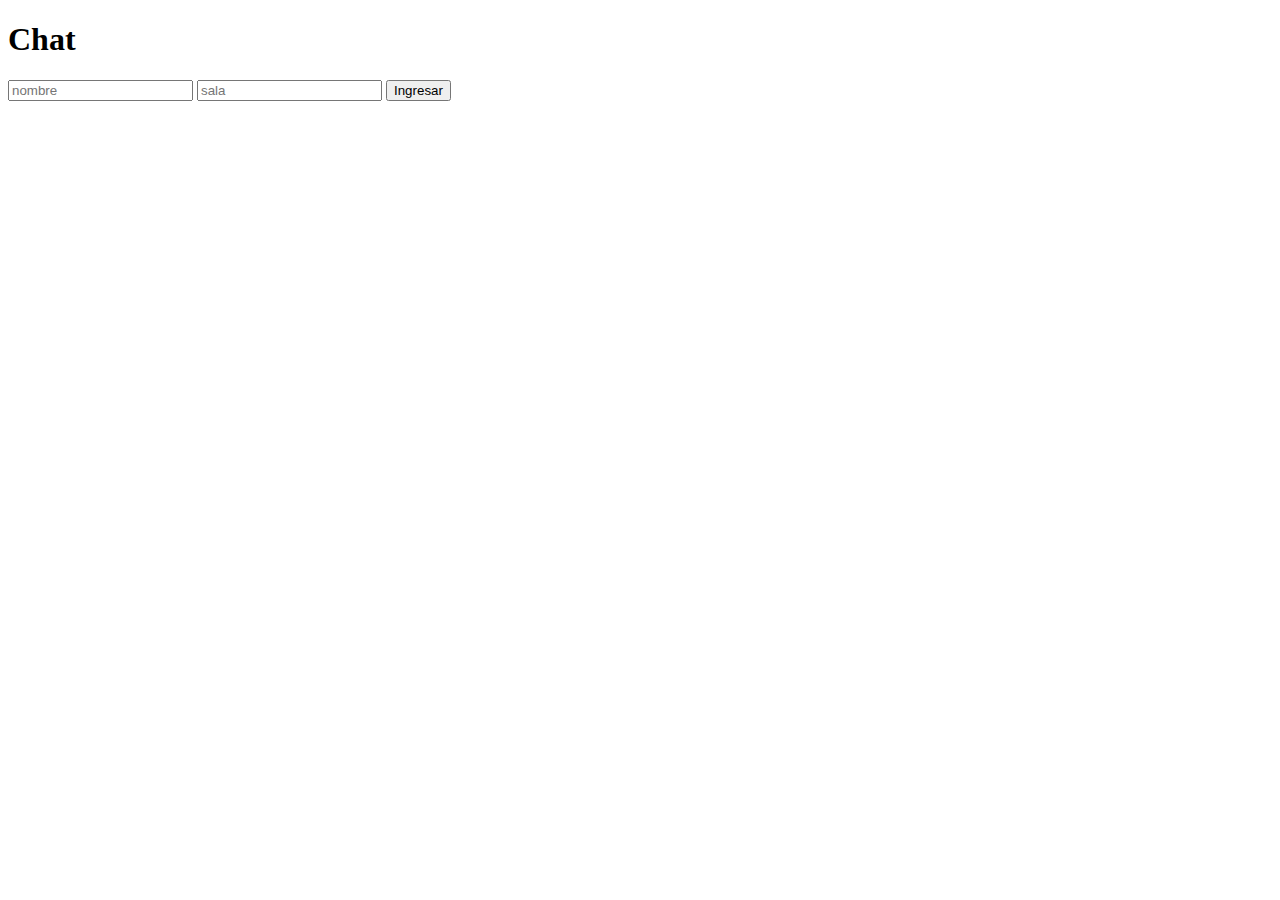
==== public/index.html @ b03269fc "First commit" ====
<!DOCTYPE html>
<html lang="en">

<head>
    <meta charset="UTF-8">
    <meta name="viewport" content="width=device-width, initial-scale=1.0">
    <meta http-equiv="X-UA-Compatible" content="ie=edge">
    <title>Socket Chat</title>
</head>

<body>
    <h1>Chat</h1>

    <form action="chat.html" method="get">
    	<input type="text" placeholder="nombre" name="nombre">
    	<input type="text" placeholder="sala" name="sala">
    	<button type="submit">
    		Ingresar
    	</button>
    </form>
  

</body>

</html>
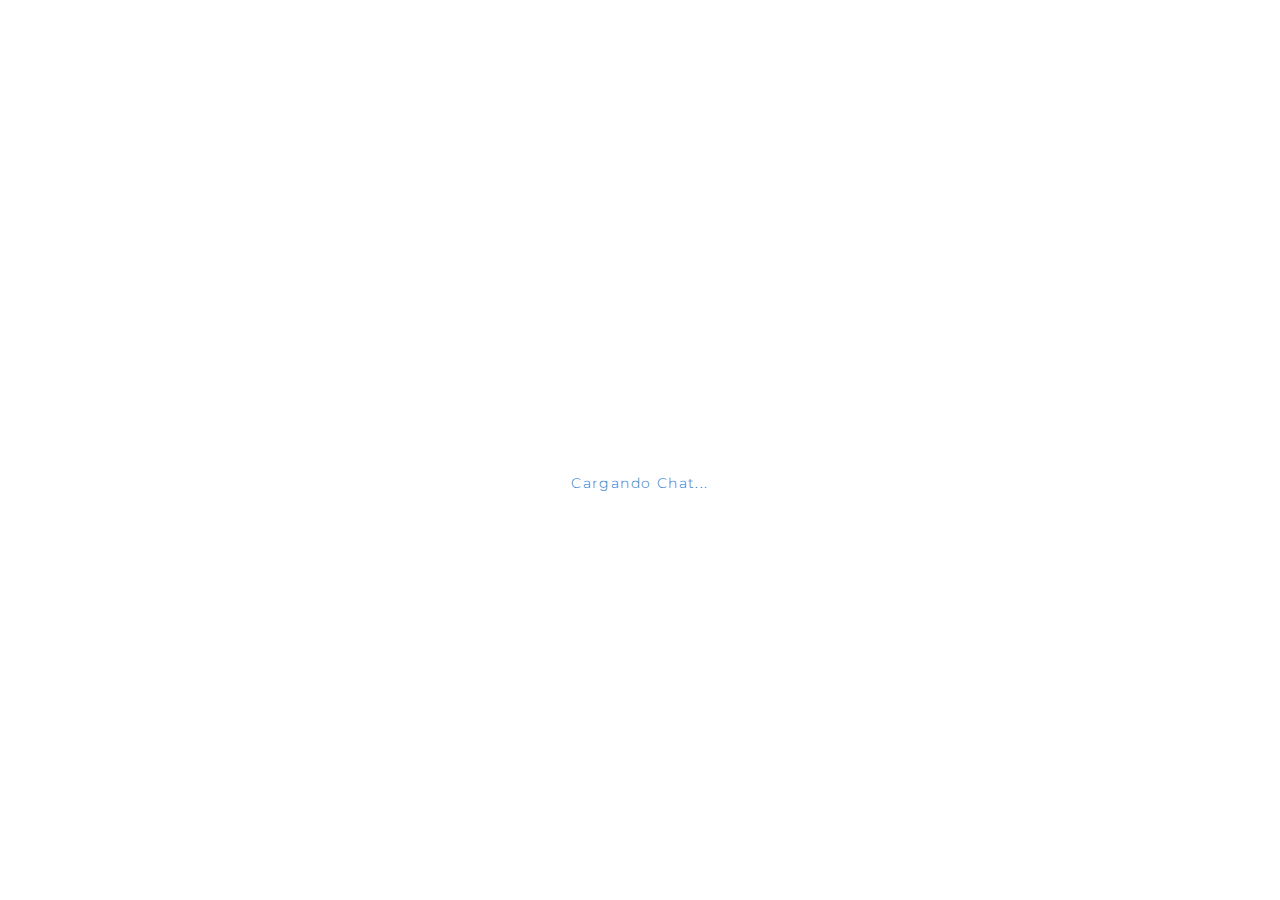
==== commit d16c36b0: "Category and chat groups" ====
--- a/public/index.html
+++ b/public/index.html
@@ -2,23 +2,91 @@
 <html lang="en">
 
 <head>
-    <meta charset="UTF-8">
-    <meta name="viewport" content="width=device-width, initial-scale=1.0">
-    <meta http-equiv="X-UA-Compatible" content="ie=edge">
-    <title>Socket Chat</title>
+    <meta charset="utf-8">
+    <meta http-equiv="X-UA-Compatible" content="IE=edge">
+    <!-- Tell the browser to be responsive to screen width -->
+    <meta name="viewport" content="width=device-width, initial-scale=1">
+    <meta name="description" content="">
+    <meta name="author" content="">
+    <!-- Favicon icon -->
+    <link rel="icon" type="image/png" sizes="16x16" href="../assets/images/favicon.png">
+    <title>Sala de Chat</title>
+    <!-- Bootstrap Core CSS -->
+    <link href="assets/plugins/bootstrap/css/bootstrap.min.css" rel="stylesheet">
+    <!-- page css -->
+    <link href="css/pages/login-register-lock.css" rel="stylesheet">
+    <!-- Custom CSS -->
+    <link href="css/style.css" rel="stylesheet">
+
+    <!-- You can change the theme colors from here -->
+    <link href="css/colors/default-dark.css" id="theme" rel="stylesheet">
+    <!-- HTML5 Shim and Respond.js IE8 support of HTML5 elements and media queries -->
+    <!-- WARNING: Respond.js doesn't work if you view the page via file:// -->
+    <!--[if lt IE 9]>
+    <script src="https://oss.maxcdn.com/libs/html5shiv/3.7.0/html5shiv.js"></script>
+    <script src="https://oss.maxcdn.com/libs/respond.js/1.4.2/respond.min.js"></script>
+<![endif]-->
 </head>
 
-<body>
-    <h1>Chat</h1>
+<body class="card-no-border">
+    <!-- ============================================================== -->
+    <!-- Preloader - style you can find in spinners.css -->
+    <!-- ============================================================== -->
+    <div class="preloader">
+        <div class="loader">
+            <div class="loader__figure"></div>
+            <p class="loader__label">Cargando Chat...</p>
+        </div>
+    </div>
+    <!-- ============================================================== -->
+    <!-- Main wrapper - style you can find in pages.scss -->
+    <!-- ============================================================== -->
+    <section id="wrapper">
+        <div class="login-register" style="background-image:url(../assets/images/background/login-register.jpg);">
+            <div class="login-box card">
+                <div class="card-body">
+                    <form class="form-horizontal form-material" id="loginform" action="chat.html">
+                        <h3 class="box-title m-b-20">Ingresar al Chat</h3>
+                        <div class="form-group ">
+                            <div class="col-xs-12">
+                                <input class="form-control" type="text" required="" placeholder="Nombre de usuario" name="nombre"> </div>
+                        </div>
+                        <div class="form-group">
+                            <div class="col-xs-12">
+                                <input class="form-control" type="text" required="" placeholder="Sala de chat" name="sala"> </div>
+                        </div>
 
-    <form action="chat.html" method="get">
-    	<input type="text" placeholder="nombre" name="nombre">
-    	<input type="text" placeholder="sala" name="sala">
-    	<button type="submit">
-    		Ingresar
-    	</button>
-    </form>
-  
+                        <div class="form-group text-center">
+                            <div class="col-xs-12 p-b-20">
+                                <button class="btn btn-block btn-lg btn-info btn-rounded" type="submit">Ingresar al chat</button>
+                            </div>
+                        </div>
+                    </form>
+
+                </div>
+            </div>
+        </div>
+    </section>
+
+    <!-- ============================================================== -->
+    <!-- End Wrapper -->
+    <!-- ============================================================== -->
+    <!-- ============================================================== -->
+    <!-- All Jquery -->
+    <!-- ============================================================== -->
+    <script src="../assets/plugins/jquery/jquery.min.js"></script>
+    <!-- Bootstrap tether Core JavaScript -->
+    <script src="../assets/plugins/bootstrap/js/popper.min.js"></script>
+    <script src="../assets/plugins/bootstrap/js/bootstrap.min.js"></script>
+    <!--Custom JavaScript -->
+    <script type="text/javascript">
+        $(function() {
+            $(".preloader").fadeOut();
+        });
+        $(function() {
+            $('[data-toggle="tooltip"]').tooltip()
+        });
+    </script>
 
 </body>
 
--- a/public/css/pages/login-register-lock.css
+++ b/public/css/pages/login-register-lock.css
@@ -0,0 +1,50 @@
+/*
+Template Name: Admin pro Admin
+Author: Wrappixel
+Email: niravjoshi87@gmail.com
+File: scss
+*/
+/*
+Template Name: Admin Pro Admin
+Author: Wrappixel
+Email: niravjoshi87@gmail.com
+File: scss
+*/
+/*Theme Colors*/
+/*bootstrap Color*/
+/*Light colors*/
+/*Normal Color*/
+/*Extra Variable*/
+/*******************
+Login register and recover password Page
+******************/
+.login-register {
+  background-size: cover;
+  background-repeat: no-repeat;
+  background-position: center center;
+  height: 100%;
+  width: 100%;
+  padding: 10% 0;
+  position: fixed; }
+
+.login-box {
+  width: 400px;
+  margin: 0 auto; }
+  .login-box .footer {
+    width: 100%;
+    left: 0px;
+    right: 0px; }
+  .login-box .social {
+    display: block;
+    margin-bottom: 30px; }
+
+#recoverform {
+  display: none; }
+
+.login-sidebar {
+  padding: 0px;
+  margin-top: 0px; }
+  .login-sidebar .login-box {
+    right: 0px;
+    position: absolute;
+    height: 100%; }
--- a/public/css/style.css
+++ b/public/css/style.css
@@ -0,0 +1,5889 @@
+/*
+Template Name: Admin Pro Admin
+Author: Wrappixel
+Email: niravjoshi87@gmail.com
+File: scss
+*/
+/**
+ * Table Of Content
+ *
+ * 	1. Globals
+ *	2. Headers
+ *	3. Navigations
+ *	4. Banners
+ *	5. Footers
+ *	6. app
+ *	7. Widgets
+ *	8. Custom Templates
+ */
+/*
+Template Name: Admin Pro Admin
+Author: Wrappixel
+Email: niravjoshi87@gmail.com
+File: scss
+*/
+/*Theme Colors*/
+/*bootstrap Color*/
+/*Light colors*/
+/*Normal Color*/
+/*Extra Variable*/
+/*
+Template Name: Admin Pro Admin
+Author: Wrappixel
+Email: niravjoshi87@gmail.com
+File: scss
+*/
+/**
+ * Table Of Content
+ *
+ *  1. Globals
+ *  2. Headers
+ *  3. Navigations
+ *  4. Banners
+ *  5. Footers
+ *  6. Posts
+ *  7. Widgets
+ *  8. Custom Templates
+ */
+@import url("https://fonts.googleapis.com/css?family=Montserrat:300,400,500,600,700");
+/******************* 
+Global Styles 
+*******************/
+@import url(../scss/icons/font-awesome/css/font-awesome.min.css);
+@import url(../scss/icons/simple-line-icons/css/simple-line-icons.css);
+@import url(../scss/icons/weather-icons/css/weather-icons.min.css);
+@import url(../scss/icons/linea-icons/linea.css);
+@import url(../scss/icons/themify-icons/themify-icons.css);
+@import url(../scss/icons/flag-icon-css/flag-icon.min.css);
+@import url(../scss/icons/material-design-iconic-font/css/materialdesignicons.min.css);
+@import url(../css/spinners.css);
+@import url(../css/animate.css);
+* {
+  outline: none; }
+
+body {
+  background: #fff;
+  font-family: "Montserrat", sans-serif;
+  margin: 0;
+  overflow-x: hidden;
+  color: #67757c;
+  font-weight: 300; }
+
+html {
+  position: relative;
+  min-height: 100%;
+  background: #ffffff;
+  -webkit-font-smoothing: antialiased;
+  -moz-osx-font-smoothing: grayscale; }
+
+a:hover,
+a:focus {
+  text-decoration: none; }
+
+a.link {
+  color: #455a64; }
+  a.link:hover, a.link:focus {
+    color: #398bf7; }
+
+.img-responsive {
+  width: 100%;
+  height: auto;
+  display: inline-block; }
+
+.img-rounded {
+  border-radius: 4px; }
+
+html body .mdi:before,
+html body .mdi-set {
+  line-height: initial; }
+
+/*******************
+Headings
+*******************/
+h1,
+h2,
+h3,
+h4,
+h5,
+h6 {
+  color: #455a64;
+  font-family: "Montserrat", sans-serif;
+  font-weight: 400; }
+
+h1 {
+  line-height: 40px;
+  font-size: 36px; }
+
+h2 {
+  line-height: 36px;
+  font-size: 24px; }
+
+h3 {
+  line-height: 30px;
+  font-size: 21px; }
+
+h4 {
+  line-height: 22px;
+  font-size: 18px; }
+
+h5 {
+  line-height: 18px;
+  font-size: 16px;
+  font-weight: 400; }
+
+h6 {
+  line-height: 16px;
+  font-size: 14px;
+  font-weight: 400; }
+
+.display-5 {
+  font-size: 3rem; }
+
+.display-6 {
+  font-size: 36px; }
+
+.box {
+  border-radius: 4px;
+  padding: 10px; }
+
+html body .dl {
+  display: inline-block; }
+
+html body .db {
+  display: block; }
+
+.no-wrap td,
+.no-wrap th {
+  white-space: nowrap; }
+
+/*******************
+Blockquote
+*******************/
+html body blockquote {
+  border-left: 5px solid #398bf7;
+  border: 1px solid rgba(120, 130, 140, 0.13);
+  padding: 15px; }
+
+.clear {
+  clear: both; }
+
+ol li {
+  margin: 5px 0; }
+
+/*******************
+Paddings
+*******************/
+html body .p-0 {
+  padding: 0px; }
+
+html body .p-10 {
+  padding: 10px; }
+
+html body .p-20 {
+  padding: 20px; }
+
+html body .p-30 {
+  padding: 30px; }
+
+html body .p-l-0 {
+  padding-left: 0px; }
+
+html body .p-l-10 {
+  padding-left: 10px; }
+
+html body .p-l-20 {
+  padding-left: 20px; }
+
+html body .p-r-0 {
+  padding-right: 0px; }
+
+html body .p-r-10 {
+  padding-right: 10px; }
+
+html body .p-r-20 {
+  padding-right: 20px; }
+
+html body .p-r-30 {
+  padding-right: 30px; }
+
+html body .p-r-40 {
+  padding-right: 40px; }
+
+html body .p-t-0 {
+  padding-top: 0px; }
+
+html body .p-t-10 {
+  padding-top: 10px; }
+
+html body .p-t-20 {
+  padding-top: 20px; }
+
+html body .p-t-30 {
+  padding-top: 30px; }
+
+html body .p-b-0 {
+  padding-bottom: 0px; }
+
+html body .p-b-5 {
+  padding-bottom: 5px; }
+
+html body .p-b-10 {
+  padding-bottom: 10px; }
+
+html body .p-b-20 {
+  padding-bottom: 20px; }
+
+html body .p-b-30 {
+  padding-bottom: 30px; }
+
+html body .p-b-40 {
+  padding-bottom: 40px; }
+
+/*******************
+Margin
+*******************/
+html body .m-0 {
+  margin: 0px; }
+
+html body .m-l-5 {
+  margin-left: 5px; }
+
+html body .m-l-10 {
+  margin-left: 10px; }
+
+html body .m-l-15 {
+  margin-left: 15px; }
+
+html body .m-l-20 {
+  margin-left: 20px; }
+
+html body .m-l-30 {
+  margin-left: 30px; }
+
+html body .m-l-40 {
+  margin-left: 40px; }
+
+html body .m-r-5 {
+  margin-right: 5px; }
+
+html body .m-r-10 {
+  margin-right: 10px; }
+
+html body .m-r-15 {
+  margin-right: 15px; }
+
+html body .m-r-20 {
+  margin-right: 20px; }
+
+html body .m-r-30 {
+  margin-right: 30px; }
+
+html body .m-r-40 {
+  margin-right: 40px; }
+
+html body .m-t-0 {
+  margin-top: 0px; }
+
+html body .m-t-5 {
+  margin-top: 5px; }
+
+html body .m-t-10 {
+  margin-top: 10px; }
+
+html body .m-t-15 {
+  margin-top: 15px; }
+
+html body .m-t-20 {
+  margin-top: 20px; }
+
+html body .m-t-30 {
+  margin-top: 30px; }
+
+html body .m-t-40 {
+  margin-top: 40px; }
+
+html body .m-b-0 {
+  margin-bottom: 0px; }
+
+html body .m-b-5 {
+  margin-bottom: 5px; }
+
+html body .m-b-10 {
+  margin-bottom: 10px; }
+
+html body .m-b-15 {
+  margin-bottom: 15px; }
+
+html body .m-b-20 {
+  margin-bottom: 20px; }
+
+html body .m-b-30 {
+  margin-bottom: 30px; }
+
+html body .m-b-40 {
+  margin-bottom: 40px; }
+
+/*******************
+vertical alignment
+*******************/
+html body .vt {
+  vertical-align: top; }
+
+html body .vm {
+  vertical-align: middle; }
+
+html body .vb {
+  vertical-align: bottom; }
+
+/*******************
+Opacity
+*******************/
+.op-5 {
+  opacity: 0.5; }
+
+.op-3 {
+  opacity: 0.3; }
+
+/*******************
+font weight
+*******************/
+html body .font-bold {
+  font-weight: 700; }
+
+html body .font-normal {
+  font-weight: normal; }
+
+html body .font-light {
+  font-weight: 300; }
+
+html body .font-medium {
+  font-weight: 500; }
+
+html body .font-16 {
+  font-size: 16px; }
+
+html body .font-14 {
+  font-size: 14px; }
+
+html body .font-10 {
+  font-size: 10px; }
+
+html body .font-18 {
+  font-size: 18px; }
+
+html body .font-20 {
+  font-size: 20px; }
+
+/*******************
+Border
+*******************/
+html body .b-0 {
+  border: none !important; }
+
+html body .b-r {
+  border-right: 1px solid rgba(120, 130, 140, 0.13); }
+
+html body .b-l {
+  border-left: 1px solid rgba(120, 130, 140, 0.13); }
+
+html body .b-b {
+  border-bottom: 1px solid rgba(120, 130, 140, 0.13); }
+
+html body .b-t {
+  border-top: 1px solid rgba(120, 130, 140, 0.13); }
+
+html body .b-all {
+  border: 1px solid rgba(120, 130, 140, 0.13) !important; }
+
+/*******************
+Thumb size
+*******************/
+.thumb-sm {
+  height: 32px;
+  width: 32px; }
+
+.thumb-md {
+  height: 48px;
+  width: 48px; }
+
+.thumb-lg {
+  height: 88px;
+  width: 88px; }
+
+.hide {
+  display: none; }
+
+.img-circle {
+  border-radius: 100%; }
+
+.radius {
+  border-radius: 4px; }
+
+/*******************
+Text Colors
+*******************/
+.text-white {
+  color: #ffffff !important; }
+
+.text-danger {
+  color: #ef5350 !important; }
+
+.text-muted {
+  color: #99abb4 !important; }
+
+.text-warning {
+  color: #ffb22b !important; }
+
+.text-success {
+  color: #06d79c !important; }
+
+.text-info {
+  color: #398bf7 !important; }
+
+.text-inverse {
+  color: #2f3d4a !important; }
+
+html body .text-blue {
+  color: #02bec9; }
+
+html body .text-purple {
+  color: #7460ee; }
+
+html body .text-primary {
+  color: #745af2 !important; }
+
+html body .text-megna {
+  color: #56c0d8; }
+
+html body .text-dark {
+  color: #67757c; }
+
+html body .text-themecolor {
+  color: #398bf7; }
+
+/*******************
+Background Colors
+*******************/
+.bg-primary {
+  background-color: #745af2 !important; }
+
+.bg-success {
+  background-color: #06d79c !important; }
+
+.bg-info {
+  background-color: #398bf7 !important; }
+
+.bg-warning {
+  background-color: #ffb22b !important; }
+
+.bg-danger {
+  background-color: #ef5350 !important; }
+
+html body .bg-megna {
+  background-color: #56c0d8; }
+
+html body .bg-theme {
+  background-color: #398bf7; }
+
+html body .bg-inverse {
+  background-color: #2f3d4a; }
+
+html body .bg-purple {
+  background-color: #7460ee; }
+
+html body .bg-light-part {
+  background-color: rgba(0, 0, 0, 0.02); }
+
+html body .bg-light-primary {
+  background-color: #f1effd; }
+
+html body .bg-light-success {
+  background-color: #e8fdeb; }
+
+html body .bg-light-info {
+  background-color: #cfecfe; }
+
+html body .bg-light-extra {
+  background-color: #ebf3f5; }
+
+html body .bg-light-warning {
+  background-color: #fff8ec; }
+
+html body .bg-light-danger {
+  background-color: #f9e7eb; }
+
+html body .bg-light-inverse {
+  background-color: #f6f6f6; }
+
+html body .bg-light {
+  background-color: #e9edf2; }
+
+html body .bg-white {
+  background-color: #ffffff; }
+
+/*******************
+Rounds
+*******************/
+.round {
+  line-height: 48px;
+  color: #ffffff;
+  width: 50px;
+  height: 50px;
+  display: inline-block;
+  font-weight: 400;
+  text-align: center;
+  border-radius: 100%;
+  background: #398bf7; }
+  .round img {
+    border-radius: 100%; }
+
+.round-lg {
+  line-height: 65px;
+  width: 60px;
+  height: 60px;
+  font-size: 30px; }
+
+.round.round-info {
+  background: #398bf7; }
+
+.round.round-warning {
+  background: #ffb22b; }
+
+.round.round-danger {
+  background: #ef5350; }
+
+.round.round-success {
+  background: #06d79c; }
+
+.round.round-primary {
+  background: #745af2; }
+
+/*******************
+Labels
+*******************/
+.label {
+  padding: 3px 10px;
+  line-height: 13px;
+  color: #ffffff;
+  font-weight: 400;
+  border-radius: 4px;
+  font-size: 75%; }
+
+.label-rounded {
+  border-radius: 60px; }
+
+.label-custom {
+  background-color: #56c0d8; }
+
+.label-success {
+  background-color: #06d79c; }
+
+.label-info {
+  background-color: #398bf7; }
+
+.label-warning {
+  background-color: #ffb22b; }
+
+.label-danger {
+  background-color: #ef5350; }
+
+.label-megna {
+  background-color: #56c0d8; }
+
+.label-primary {
+  background-color: #745af2; }
+
+.label-purple {
+  background-color: #7460ee; }
+
+.label-red {
+  background-color: #fb3a3a; }
+
+.label-inverse {
+  background-color: #2f3d4a; }
+
+.label-default {
+  background-color: #e9edf2; }
+
+.label-white {
+  background-color: #ffffff; }
+
+.label-light-success {
+  background-color: #e8fdeb;
+  color: #06d79c; }
+
+.label-light-info {
+  background-color: #cfecfe;
+  color: #398bf7; }
+
+.label-light-warning {
+  background-color: #fff8ec;
+  color: #ffb22b; }
+
+.label-light-danger {
+  background-color: #f9e7eb;
+  color: #ef5350; }
+
+.label-light-megna {
+  background-color: #e0f2f4;
+  color: #56c0d8; }
+
+.label-light-primary {
+  background-color: #f1effd;
+  color: #745af2; }
+
+.label-light-inverse {
+  background-color: #f6f6f6;
+  color: #2f3d4a; }
+
+/*******************
+ Badge
+******************/
+.badge {
+  font-weight: 400; }
+
+.badge-xs {
+  font-size: 9px; }
+
+.badge-xs,
+.badge-sm {
+  -webkit-transform: translate(0, -2px);
+  -ms-transform: translate(0, -2px);
+  -o-transform: translate(0, -2px);
+  transform: translate(0, -2px); }
+
+.badge-success {
+  background-color: #06d79c; }
+
+.badge-info {
+  background-color: #398bf7; }
+
+.badge-primary {
+  background-color: #745af2; }
+
+.badge-warning {
+  background-color: #ffb22b;
+  color: #ffffff; }
+
+.badge-danger {
+  background-color: #ef5350; }
+
+.badge-purple {
+  background-color: #7460ee; }
+
+.badge-red {
+  background-color: #fb3a3a; }
+
+.badge-inverse {
+  background-color: #2f3d4a; }
+
+/*******************
+List-style-none
+******************/
+ul.list-style-none {
+  margin: 0px;
+  padding: 0px; }
+  ul.list-style-none li {
+    list-style: none; }
+    ul.list-style-none li a {
+      color: #67757c;
+      padding: 8px 0px;
+      display: block;
+      text-decoration: none; }
+      ul.list-style-none li a:hover {
+        color: #398bf7; }
+
+/*******************
+dropdown-item
+******************/
+.dropdown-item {
+  padding: 8px 1rem;
+  color: #67757c; }
+
+/*******************
+Layouts
+******************/
+.card-no-border .card {
+  border: 0px;
+  border-radius: 0px;
+  -webkit-box-shadow: none;
+  box-shadow: none; }
+
+.card-no-border .shadow-none {
+  -webkit-box-shadow: none;
+  box-shadow: none; }
+
+.card-outline-danger,
+.card-outline-info,
+.card-outline-warning,
+.card-outline-success,
+.card-outline-primary {
+  background: #ffffff; }
+
+.card-fullscreen {
+  position: fixed;
+  top: 0px;
+  left: 0px;
+  width: 100%;
+  height: 100%;
+  z-index: 9999;
+  overflow: auto; }
+
+/*******************/
+/*single column*/
+/*******************/
+.single-column .left-sidebar {
+  display: none; }
+
+.single-column .page-wrapper {
+  margin-left: 0px; }
+
+.fix-width {
+  width: 100%;
+  max-width: 1170px;
+  margin: 0 auto; }
+
+/*
+Template Name: Admin Pro Admin
+Author: Wrappixel
+Email: niravjoshi87@gmail.com
+File: scss
+*/
+/*******************
+Main sidebar
+******************/
+.left-sidebar {
+  position: absolute;
+  width: 240px;
+  height: 100%;
+  top: 0px;
+  z-index: 20;
+  padding-top: 70px;
+  background: #fff;
+  -webkit-box-shadow: 1px 0px 20px rgba(0, 0, 0, 0.08);
+  box-shadow: 1px 0px 20px rgba(0, 0, 0, 0.08); }
+
+.fix-sidebar .left-sidebar {
+  position: fixed; }
+
+/*******************
+use profile section
+******************/
+.sidebar-nav .user-profile > a img {
+  width: 30px;
+  border-radius: 100%;
+  margin-right: 10px; }
+
+.sidebar-nav .user-profile > ul {
+  padding-left: 40px; }
+
+/*******************
+sidebar navigation
+******************/
+.scroll-sidebar {
+  height: calc(100% - 70px); }
+  .scroll-sidebar.ps .ps__scrollbar-y-rail {
+    left: 2px;
+    right: auto;
+    background: none;
+    width: 6px;
+    /* If using `left`, there shouldn't be a `right`. */ }
+
+.collapse.in {
+  display: block; }
+
+.sidebar-nav {
+  background: #fff;
+  padding: 15px 0 0 0px; }
+  .sidebar-nav ul {
+    margin: 0px;
+    padding: 0px; }
+    .sidebar-nav ul li {
+      list-style: none; }
+      .sidebar-nav ul li a {
+        color: #687384;
+        padding: 8px 35px 8px 15px;
+        display: block;
+        font-size: 14px;
+        font-weight: 400; }
+        .sidebar-nav ul li a.active, .sidebar-nav ul li a:hover {
+          color: #398bf7; }
+          .sidebar-nav ul li a.active i, .sidebar-nav ul li a:hover i {
+            color: #398bf7; }
+        .sidebar-nav ul li a.active {
+          font-weight: 500;
+          color: #263238; }
+      .sidebar-nav ul li ul {
+        padding-left: 28px; }
+        .sidebar-nav ul li ul li a {
+          padding: 7px 35px 7px 15px; }
+        .sidebar-nav ul li ul ul {
+          padding-left: 15px; }
+      .sidebar-nav ul li.nav-small-cap {
+        font-size: 12px;
+        margin-bottom: 0px;
+        padding: 14px 14px 14px 20px;
+        color: #263238;
+        font-weight: 500; }
+      .sidebar-nav ul li.nav-devider {
+        height: 1px;
+        background: rgba(120, 130, 140, 0.13);
+        display: block;
+        margin: 15px 0; }
+  .sidebar-nav > ul > li > a i {
+    width: 31px;
+    font-size: 24px;
+    display: inline-block;
+    vertical-align: middle;
+    color: #555f6d; }
+  .sidebar-nav > ul > li > a .label {
+    float: right;
+    margin-top: 6px; }
+  .sidebar-nav > ul > li > a.active {
+    font-weight: 400;
+    background: #ffffff;
+    color: #26c6da; }
+  .sidebar-nav > ul > li {
+    margin-bottom: 5px; }
+    .sidebar-nav > ul > li.active > a {
+      color: #398bf7;
+      font-weight: 500; }
+      .sidebar-nav > ul > li.active > a i {
+        color: #398bf7; }
+  .sidebar-nav .waves-effect {
+    transition: none;
+    -webkit-transition: none;
+    -o-transition: none; }
+
+.sidebar-nav .has-arrow {
+  position: relative; }
+  .sidebar-nav .has-arrow::after {
+    position: absolute;
+    content: '';
+    width: 7px;
+    height: 7px;
+    border-width: 1px 0 0 1px;
+    border-style: solid;
+    border-color: #687384;
+    right: 1em;
+    -webkit-transform: rotate(135deg) translate(0, -50%);
+    -ms-transform: rotate(135deg) translate(0, -50%);
+    -o-transform: rotate(135deg) translate(0, -50%);
+    transform: rotate(135deg) translate(0, -50%);
+    -webkit-transform-origin: top;
+    -ms-transform-origin: top;
+    -o-transform-origin: top;
+    transform-origin: top;
+    top: 47%;
+    -webkit-transition: all .3s ease-out;
+    -o-transition: all .3s ease-out;
+    transition: all .3s ease-out; }
+
+.sidebar-nav .active > .has-arrow::after,
+.sidebar-nav li > .has-arrow.active::after,
+.sidebar-nav .has-arrow[aria-expanded="true"]::after {
+  -webkit-transform: rotate(-135deg) translate(0, -50%);
+  -ms-transform: rotate(-135deg) translate(0, -50%);
+  -o-transform: rotate(-135deg) translate(0, -50%);
+  top: 45%;
+  width: 7px;
+  transform: rotate(-135deg) translate(0, -50%); }
+
+/****************
+When click on sidebar toggler and also for tablet
+*****************/
+@media (min-width: 768px) {
+  .mini-sidebar .sidebar-nav #sidebarnav li {
+    position: relative; }
+  .mini-sidebar .sidebar-nav #sidebarnav > li > ul {
+    position: absolute;
+    left: 70px;
+    top: 46px;
+    width: 220px;
+    padding-bottom: 10px;
+    z-index: 1001;
+    background: #edf0f5;
+    display: none;
+    padding-left: 1px; }
+  .mini-sidebar .user-profile .profile-img {
+    width: 45px; }
+    .mini-sidebar .user-profile .profile-img .setpos {
+      top: -35px; }
+  .mini-sidebar.fix-sidebar .left-sidebar {
+    position: fixed; }
+  .mini-sidebar .sidebar-nav #sidebarnav > li:hover > ul {
+    height: auto !important;
+    overflow: auto; }
+  .mini-sidebar .sidebar-nav #sidebarnav > li:hover > ul,
+  .mini-sidebar .sidebar-nav #sidebarnav > li:hover > ul.collapse {
+    display: block; }
+  .mini-sidebar .sidebar-nav #sidebarnav > li > a.has-arrow:after {
+    display: none; }
+  .mini-sidebar .left-sidebar {
+    width: 70px; }
+  .mini-sidebar .sidebar-nav #sidebarnav .user-profile > a {
+    padding: 12px 20px; }
+  .mini-sidebar .scroll-sidebar {
+    padding-bottom: 0px;
+    position: absolute; }
+  .mini-sidebar .hide-menu,
+  .mini-sidebar .nav-small-cap,
+  .mini-sidebar .sidebar-footer,
+  .mini-sidebar .user-profile .profile-text,
+  .mini-sidebar > .label {
+    display: none; }
+  .mini-sidebar .nav-devider {
+    width: 70px; }
+  .mini-sidebar .sidebar-nav {
+    background: transparent; }
+  .mini-sidebar .sidebar-nav #sidebarnav > li > a {
+    padding: 12px 24px;
+    width: 70px; }
+  .mini-sidebar .sidebar-nav #sidebarnav > li:hover > a {
+    width: 290px;
+    background: #edf0f5; }
+    .mini-sidebar .sidebar-nav #sidebarnav > li:hover > a .hide-menu {
+      display: inline; }
+    .mini-sidebar .sidebar-nav #sidebarnav > li:hover > a .label {
+      display: none; } }
+
+@media (max-width: 767px) {
+  .mini-sidebar .left-sidebar {
+    position: fixed; }
+  .mini-sidebar .left-sidebar,
+  .mini-sidebar .sidebar-footer {
+    left: -240px; }
+  .mini-sidebar.show-sidebar .left-sidebar,
+  .mini-sidebar.show-sidebar .sidebar-footer {
+    left: 0px; } }
+
+/*
+Template Name: Admin pro Admin
+Author: Wrappixel
+Email: niravjoshi87@gmail.com
+File: scss
+*/
+/*
+Template Name: Admin Pro Admin
+Author: Wrappixel
+Email: niravjoshi87@gmail.com
+File: scss
+*/
+/*Theme Colors*/
+/*bootstrap Color*/
+/*Light colors*/
+/*Normal Color*/
+/*Extra Variable*/
+/*============================================================== 
+ For all pages 
+ ============================================================== */
+#main-wrapper {
+  width: 100%;
+  overflow: hidden; 
+
+}
+
+.boxed #main-wrapper {
+  width: 100%;
+  max-width: 1300px;
+  margin: 0 auto;
+  -webkit-box-shadow: 0 0 60px rgba(0, 0, 0, 0.1);
+  box-shadow: 0 0 60px rgba(0, 0, 0, 0.1); }
+  .boxed #main-wrapper .sidebar-footer {
+    position: absolute; }
+  .boxed #main-wrapper .topbar {
+    max-width: 1300px; }
+  .boxed #main-wrapper .footer {
+    display: none; }
+
+.page-wrapper {
+  background: #f4f6f9;
+  padding-bottom: 30px;
+  /*position: relative;*/
+  height: 100%;
+   }
+
+.container-fluid {
+ padding: 15px 15px; }
+
+.card {
+  margin-bottom: 30px; }
+  .card .card-subtitle {
+    font-weight: 300;
+    margin-bottom: 15px;
+    color: #99abb4; }
+  .card .card-title {
+    position: relative; }
+
+/*******************
+ Topbar
+*******************/
+.fix-header .topbar {
+  position: fixed;
+  width: 100%;
+  -webkit-box-shadow: 0 1px 5px rgba(0, 0, 0, 0.05);
+  box-shadow: 0 1px 5px rgba(0, 0, 0, 0.05); }
+
+.fix-header .page-wrapper {
+  padding-top: 10px; }
+
+.fix-header .right-side-panel {
+  top: 70px;
+  height: calc(100% - 70px); }
+
+.topbar {
+  position: relative;
+  z-index: 50; }
+  .topbar .navbar-collapse {
+    padding: 0 10px; }
+  .topbar .top-navbar {
+    min-height: 70px;
+    padding: 0px; }
+    .topbar .top-navbar .dropdown-toggle::after {
+      display: none; }
+    .topbar .top-navbar .navbar-header {
+      line-height: 55px;
+      padding-left: 10px; }
+      .topbar .top-navbar .navbar-header .navbar-brand {
+        margin-right: 0px;
+        padding-bottom: 0px;
+        padding-top: 0px; }
+        .topbar .top-navbar .navbar-header .navbar-brand .light-logo {
+          display: none; }
+        .topbar .top-navbar .navbar-header .navbar-brand b {
+          line-height: 70px;
+          display: inline-block; }
+    .topbar .top-navbar .navbar-nav > .nav-item > .nav-link {
+      padding-left: 15px;
+      padding-right: 15px;
+      font-size: 17px;
+      line-height: 54px; }
+    .topbar .top-navbar .navbar-nav > .nav-item > span {
+      line-height: 65px;
+      font-size: 24px;
+      font-weight: 500;
+      color: #ffffff;
+      padding: 0 10px; }
+    .topbar .top-navbar .navbar-nav > .nav-item.show {
+      background: rgba(0, 0, 0, 0.05); }
+  .topbar .profile-pic {
+    width: 30px;
+    border-radius: 100%; }
+  .topbar .dropdown-menu {
+    box-shadow: 0 3px 12px rgba(0, 0, 0, 0.05);
+    -webkit-box-shadow: 0 3px 12px rgba(0, 0, 0, 0.05);
+    -moz-box-shadow: 0 3px 12px rgba(0, 0, 0, 0.05);
+    border-color: rgba(120, 130, 140, 0.13); }
+    .topbar .dropdown-menu .dropdown-item {
+      padding: 7px 1.5rem; }
+  .topbar ul.dropdown-user {
+    padding: 0px;
+    min-width: 270px; }
+    .topbar ul.dropdown-user li {
+      list-style: none;
+      padding: 0px;
+      margin: 0px; }
+      .topbar ul.dropdown-user li.divider {
+        height: 1px;
+        margin: 9px 0;
+        overflow: hidden;
+        background-color: rgba(120, 130, 140, 0.13); }
+      .topbar ul.dropdown-user li .dw-user-box {
+        padding: 10px 15px; }
+        .topbar ul.dropdown-user li .dw-user-box .u-img {
+          width: 70px;
+          display: inline-block;
+          vertical-align: top; }
+          .topbar ul.dropdown-user li .dw-user-box .u-img img {
+            width: 100%;
+            border-radius: 5px; }
+        .topbar ul.dropdown-user li .dw-user-box .u-text {
+          display: inline-block;
+          padding-left: 10px; }
+          .topbar ul.dropdown-user li .dw-user-box .u-text h4 {
+            margin: 0px;
+            font-size: 15px; }
+          .topbar ul.dropdown-user li .dw-user-box .u-text p {
+            margin-bottom: 2px;
+            font-size: 12px; }
+          .topbar ul.dropdown-user li .dw-user-box .u-text .btn {
+            color: #ffffff;
+            padding: 5px 10px;
+            display: inline-block; }
+            .topbar ul.dropdown-user li .dw-user-box .u-text .btn:hover {
+              background: #e6294b; }
+      .topbar ul.dropdown-user li a {
+        padding: 9px 15px;
+        display: block;
+        color: #67757c; }
+        .topbar ul.dropdown-user li a:hover {
+          background: #e9edf2;
+          color: #398bf7;
+          text-decoration: none; }
+
+.search-box .app-search {
+  position: absolute;
+  margin: 0px;
+  display: block;
+  z-index: 110;
+  width: 100%;
+  top: -1px;
+  -webkit-box-shadow: 2px 0px 10px rgba(0, 0, 0, 0.2);
+  box-shadow: 2px 0px 10px rgba(0, 0, 0, 0.2);
+  display: none;
+  left: 0px; }
+  .search-box .app-search input {
+    width: 100.5%;
+    padding: 25px 40px 25px 20px;
+    border-radius: 0px;
+    font-size: 17px;
+    -webkit-transition: 0.5s ease-in;
+    -o-transition: 0.5s ease-in;
+    transition: 0.5s ease-in; }
+    .search-box .app-search input:focus {
+      border-color: #ffffff; }
+  .search-box .app-search .srh-btn {
+    position: absolute;
+    top: 23px;
+    cursor: pointer;
+    background: #ffffff;
+    width: 15px;
+    height: 15px;
+    right: 20px;
+    font-size: 14px; }
+
+.mini-sidebar .top-navbar .navbar-header {
+  width: 70px;
+  text-align: center;
+  -webkit-flex-shrink: 0;
+  -ms-flex-negative: 0;
+  flex-shrink: 0;
+  padding-left: 0px; }
+
+.logo-center .top-navbar .navbar-header {
+  position: absolute;
+  left: 0;
+  right: 0;
+  margin: 0 auto; }
+
+/*******************
+Notify
+*******************/
+.notify {
+  position: relative;
+  top: -28px;
+  right: -7px; }
+  .notify .heartbit {
+    position: absolute;
+    top: -20px;
+    right: -4px;
+    height: 25px;
+    width: 25px;
+    z-index: 10;
+    border: 5px solid #ef5350;
+    border-radius: 70px;
+    -moz-animation: heartbit 1s ease-out;
+    -moz-animation-iteration-count: infinite;
+    -o-animation: heartbit 1s ease-out;
+    -o-animation-iteration-count: infinite;
+    -webkit-animation: heartbit 1s ease-out;
+    -webkit-animation-iteration-count: infinite;
+    animation-iteration-count: infinite; }
+  .notify .point {
+    width: 6px;
+    height: 6px;
+    -webkit-border-radius: 30px;
+    -moz-border-radius: 30px;
+    border-radius: 30px;
+    background-color: #ef5350;
+    position: absolute;
+    right: 6px;
+    top: -10px; }
+
+@-moz-keyframes heartbit {
+  0% {
+    -moz-transform: scale(0);
+    opacity: 0.0; }
+  25% {
+    -moz-transform: scale(0.1);
+    opacity: 0.1; }
+  50% {
+    -moz-transform: scale(0.5);
+    opacity: 0.3; }
+  75% {
+    -moz-transform: scale(0.8);
+    opacity: 0.5; }
+  100% {
+    -moz-transform: scale(1);
+    opacity: 0.0; } }
+
+@-webkit-keyframes heartbit {
+  0% {
+    -webkit-transform: scale(0);
+    opacity: 0.0; }
+  25% {
+    -webkit-transform: scale(0.1);
+    opacity: 0.1; }
+  50% {
+    -webkit-transform: scale(0.5);
+    opacity: 0.3; }
+  75% {
+    -webkit-transform: scale(0.8);
+    opacity: 0.5; }
+  100% {
+    -webkit-transform: scale(1);
+    opacity: 0.0; } }
+
+/*******************
+ Horizontal-navabar
+*******************/
+.hdr-nav-bar .navbar {
+  background: #ffffff;
+  border-top: 1px solid rgba(120, 130, 140, 0.13);
+  padding: 0 15px; }
+  .hdr-nav-bar .navbar .navbar-nav > li {
+    padding: 0 10px; }
+    .hdr-nav-bar .navbar .navbar-nav > li > a {
+      padding: 25px 5px;
+      -webkit-transition: 0.2s ease-in;
+      -o-transition: 0.2s ease-in;
+      transition: 0.2s ease-in;
+      border-bottom: 2px solid transparent; }
+    .hdr-nav-bar .navbar .navbar-nav > li.active > a,
+    .hdr-nav-bar .navbar .navbar-nav > li:hover > a,
+    .hdr-nav-bar .navbar .navbar-nav > li > a:focus {
+      border-color: #398bf7; }
+  .hdr-nav-bar .navbar .navbar-nav .dropdown-toggle:after {
+    display: none; }
+  .hdr-nav-bar .navbar .navbar-brand {
+    padding: 20px 5px; }
+  .hdr-nav-bar .navbar .navbar-toggler {
+    border: 0px;
+    cursor: pointer; }
+  .hdr-nav-bar .navbar .custom-select {
+    border-radius: 60px;
+    font-size: 14px;
+    padding: .375rem 40px .375rem 18px; }
+  .hdr-nav-bar .navbar .call-to-act {
+    padding: 15px 0; }
+
+/*******************
+ Breadcrumb and page title
+*******************/
+.page-titles {
+  background: #f4f6f9;
+  margin-bottom: 20px;
+  padding: 0px; }
+  .page-titles h3 {
+    margin-bottom: 0px;
+    margin-top: 0px; }
+  .page-titles .breadcrumb {
+    padding: 0px;
+    margin-bottom: 0px;
+    background: transparent;
+    font-size: 14px; }
+    .page-titles .breadcrumb li {
+      margin-top: 0px;
+      margin-bottom: 0px; }
+    .page-titles .breadcrumb .breadcrumb-item + .breadcrumb-item::before {
+      content: "\e649";
+      font-family: themify;
+      color: #a6b7bf;
+      font-size: 11px; }
+    .page-titles .breadcrumb .breadcrumb-item.active {
+      color: #99abb4; }
+
+.p-relative {
+  position: relative; }
+
+.lstick {
+  width: 2px;
+  background: #398bf7;
+  height: 30px;
+  margin-left: -20px;
+  margin-right: 18px;
+  display: inline-block;
+  vertical-align: middle; }
+
+/*******************
+ Right side toggle
+*******************/
+@-webkit-keyframes rotate {
+  from {
+    -webkit-transform: rotate(0deg); }
+  to {
+    -webkit-transform: rotate(360deg); } }
+
+@-moz-keyframes rotate {
+  from {
+    -moz-transform: rotate(0deg); }
+  to {
+    -moz-transform: rotate(360deg); } }
+
+@keyframes rotate {
+  from {
+    -webkit-transform: rotate(0deg);
+    transform: rotate(0deg); }
+  to {
+    -webkit-transform: rotate(360deg);
+    transform: rotate(360deg); } }
+
+.right-side-toggle {
+  position: relative; }
+
+.right-side-toggle i {
+  -webkit-transition-property: -webkit-transform;
+  -webkit-transition-duration: 1s;
+  -moz-transition-property: -moz-transform;
+  -moz-transition-duration: 1s;
+  transition-property: -webkit-transform;
+  -o-transition-property: transform;
+  transition-property: transform;
+  transition-property: transform, -webkit-transform;
+  -o-transition-duration: 1s;
+  transition-duration: 1s;
+  -webkit-animation-name: rotate;
+  -webkit-animation-duration: 2s;
+  -webkit-animation-iteration-count: infinite;
+  -webkit-animation-timing-function: linear;
+  -moz-animation-name: rotate;
+  -moz-animation-duration: 2s;
+  -moz-animation-iteration-count: infinite;
+  -moz-animation-timing-function: linear;
+  animation-name: rotate;
+  animation-duration: 2s;
+  animation-iteration-count: infinite;
+  animation-timing-function: linear;
+  position: absolute;
+  top: 18px;
+  left: 18px; }
+
+.right-sidebar {
+  position: fixed;
+  right: -240px;
+  width: 240px;
+  display: none;
+  z-index: 1100;
+  background: #ffffff;
+  top: 0px;
+  padding-bottom: 20px;
+  height: 100%;
+  -webkit-box-shadow: 5px 1px 40px rgba(0, 0, 0, 0.1);
+  box-shadow: 5px 1px 40px rgba(0, 0, 0, 0.1);
+  -webkit-transition: all 0.3s ease;
+  -o-transition: all 0.3s ease;
+  transition: all 0.3s ease; }
+  .right-sidebar .rpanel-title {
+    display: block;
+    padding: 24px 20px;
+    color: #ffffff;
+    text-transform: uppercase;
+    font-size: 15px;
+    background: #398bf7; }
+    .right-sidebar .rpanel-title span {
+      float: right;
+      cursor: pointer;
+      font-size: 11px; }
+      .right-sidebar .rpanel-title span:hover {
+        color: #ffffff; }
+  .right-sidebar .r-panel-body {
+    padding: 20px; }
+    .right-sidebar .r-panel-body ul {
+      margin: 0px;
+      padding: 0px; }
+      .right-sidebar .r-panel-body ul li {
+        list-style: none;
+        padding: 5px 0; }
+
+.shw-rside {
+  right: 0px;
+  width: 240px;
+  display: block; }
+
+.chatonline img {
+  margin-right: 10px;
+  float: left;
+  width: 30px; }
+
+.chatonline li a {
+  padding: 13px 0;
+  float: left;
+  width: 100%; }
+  .chatonline li a span {
+    color: #67757c; }
+    .chatonline li a span small {
+      display: block;
+      font-size: 10px; }
+
+/*******************
+ Right side toggle
+*******************/
+ul#themecolors {
+  display: block; }
+  ul#themecolors li {
+    display: inline-block; }
+    ul#themecolors li:first-child {
+      display: block; }
+    ul#themecolors li a {
+      width: 50px;
+      height: 50px;
+      display: inline-block;
+      margin: 5px;
+      color: transparent;
+      position: relative; }
+      ul#themecolors li a.working:before {
+        content: "\f00c";
+        font-family: "FontAwesome";
+        font-size: 18px;
+        line-height: 50px;
+        width: 50px;
+        height: 50px;
+        position: absolute;
+        top: 0;
+        left: 0;
+        color: #ffffff;
+        text-align: center; }
+
+.default-theme {
+  background: #99abb4; }
+
+.green-theme {
+  background: #06d79c; }
+
+.yellow-theme {
+  background: #ffb22b; }
+
+.red-theme {
+  background: #ef5350; }
+
+.blue-theme {
+  background: #398bf7; }
+
+.purple-theme {
+  background: #7460ee; }
+
+.megna-theme {
+  background: #56c0d8; }
+
+.default-dark-theme {
+  background: #263238;
+  /* Old browsers */
+  background: -moz-linear-gradient(left, #263238 0%, #263238 23%, #99abb4 23%, #99abb4 99%);
+  /* FF3.6-15 */
+  background: -webkit-linear-gradient(left, #263238 0%, #263238 23%, #99abb4 23%, #99abb4 99%);
+  /* Chrome10-25,Safari5.1-6 */
+  background: -webkit-gradient(linear, left top, right top, from(#263238), color-stop(23%, #263238), color-stop(23%, #99abb4), color-stop(99%, #99abb4));
+  background: -o-linear-gradient(left, #263238 0%, #263238 23%, #99abb4 23%, #99abb4 99%);
+  background: linear-gradient(to right, #263238 0%, #263238 23%, #99abb4 23%, #99abb4 99%); }
+
+.green-dark-theme {
+  background: #263238;
+  /* Old browsers */
+  background: -moz-linear-gradient(left, #263238 0%, #263238 23%, #06d79c 23%, #06d79c 99%);
+  /* FF3.6-15 */
+  background: -webkit-linear-gradient(left, #263238 0%, #263238 23%, #00c292 23%, #06d79c 99%);
+  /* Chrome10-25,Safari5.1-6 */
+  background: -webkit-gradient(linear, left top, right top, from(#263238), color-stop(23%, #263238), color-stop(23%, #06d79c), color-stop(99%, #06d79c));
+  background: -webkit-linear-gradient(left, #263238 0%, #263238 23%, #06d79c 23%, #06d79c 99%);
+  background: -o-linear-gradient(left, #263238 0%, #263238 23%, #06d79c 23%, #06d79c 99%);
+  background: linear-gradient(to right, #263238 0%, #263238 23%, #06d79c 23%, #06d79c 99%); }
+
+.yellow-dark-theme {
+  background: #263238;
+  /* Old browsers */
+  background: -moz-linear-gradient(left, #263238 0%, #263238 23%, #ef5350 23%, #ef5350 99%);
+  /* FF3.6-15 */
+  background: -webkit-linear-gradient(left, #263238 0%, #263238 23%, #ef5350 23%, #ef5350 99%);
+  /* Chrome10-25,Safari5.1-6 */
+  background: -webkit-gradient(linear, left top, right top, from(#263238), color-stop(23%, #263238), color-stop(23%, #ef5350), color-stop(99%, #ef5350));
+  background: -o-linear-gradient(left, #263238 0%, #263238 23%, #ef5350 23%, #ef5350 99%);
+  background: linear-gradient(to right, #263238 0%, #263238 23%, #ef5350 23%, #ef5350 99%); }
+
+.blue-dark-theme {
+  background: #263238;
+  /* Old browsers */
+  background: -moz-linear-gradient(left, #263238 0%, #263238 23%, #398bf7 23%, #398bf7 99%);
+  /* FF3.6-15 */
+  background: -webkit-linear-gradient(left, #263238 0%, #263238 23%, #398bf7 23%, #398bf7 99%);
+  /* Chrome10-25,Safari5.1-6 */
+  background: -webkit-gradient(linear, left top, right top, from(#263238), color-stop(23%, #263238), color-stop(23%, #398bf7), color-stop(99%, #398bf7));
+  background: -o-linear-gradient(left, #263238 0%, #263238 23%, #398bf7 23%, #398bf7 99%);
+  background: linear-gradient(to right, #263238 0%, #263238 23%, #398bf7 23%, #398bf7 99%); }
+
+.purple-dark-theme {
+  background: #263238;
+  /* Old browsers */
+  background: -moz-linear-gradient(left, #263238 0%, #263238 23%, #7460ee 23%, #7460ee 99%);
+  /* FF3.6-15 */
+  background: -webkit-linear-gradient(left, #263238 0%, #263238 23%, #7460ee 23%, #7460ee 99%);
+  /* Chrome10-25,Safari5.1-6 */
+  background: -webkit-gradient(linear, left top, right top, from(#263238), color-stop(23%, #263238), color-stop(23%, #7460ee), color-stop(99%, #7460ee));
+  background: -o-linear-gradient(left, #263238 0%, #263238 23%, #7460ee 23%, #7460ee 99%);
+  background: linear-gradient(to right, #263238 0%, #263238 23%, #7460ee 23%, #7460ee 99%); }
+
+.megna-dark-theme {
+  background: #263238;
+  /* Old browsers */
+  background: -moz-linear-gradient(left, #263238 0%, #263238 23%, #56c0d8 23%, #56c0d8 99%);
+  /* FF3.6-15 */
+  background: -webkit-linear-gradient(left, #263238 0%, #263238 23%, #56c0d8 23%, #56c0d8 99%);
+  /* Chrome10-25,Safari5.1-6 */
+  background: -webkit-gradient(linear, left top, right top, from(#263238), color-stop(23%, #263238), color-stop(23%, #56c0d8), color-stop(99%, #56c0d8));
+  background: -o-linear-gradient(left, #263238 0%, #263238 23%, #56c0d8 23%, #56c0d8 99%);
+  background: linear-gradient(to right, #263238 0%, #263238 23%, #56c0d8 23%, #56c0d8 99%); }
+
+.red-dark-theme {
+  background: #263238;
+  /* Old browsers */
+  background: -moz-linear-gradient(left, #263238 0%, #263238 23%, #ef5350 23%, #ef5350 99%);
+  /* FF3.6-15 */
+  background: -webkit-linear-gradient(left, #263238 0%, #263238 23%, #ef5350 23%, #ef5350 99%);
+  /* Chrome10-25,Safari5.1-6 */
+  background: -webkit-gradient(linear, left top, right top, from(#263238), color-stop(23%, #263238), color-stop(23%, #ef5350), color-stop(99%, #ef5350));
+  background: -o-linear-gradient(left, #263238 0%, #263238 23%, #ef5350 23%, #ef5350 99%);
+  background: linear-gradient(to right, #263238 0%, #263238 23%, #ef5350 23%, #ef5350 99%); }
+
+/*******************
+ Footer
+*******************/
+.footer {
+  bottom: 0;
+  color: white;
+  left: 0px;
+  padding: 17px 15px;
+  position: absolute;
+  right: 0;
+  border-top: 1px solid rgba(120, 130, 140, 0.13);
+  background: black; }
+
+/*******************
+ scrollbar
+*******************/
+.slimScrollBar {
+  z-index: 10 !important; }
+
+/*******************
+Megamenu
+******************/
+.mega-dropdown {
+  position: static;
+  width: 100%; }
+  .mega-dropdown .dropdown-menu {
+    width: 100%;
+    padding: 30px;
+    margin-top: 0px; }
+  .mega-dropdown ul {
+    padding: 0px; }
+    .mega-dropdown ul li {
+      list-style: none; }
+  .mega-dropdown .carousel-item .container {
+    padding: 0px; }
+  .mega-dropdown .nav-accordion .card {
+    margin-bottom: 1px; }
+  .mega-dropdown .nav-accordion .card-header {
+    background: #ffffff; }
+    .mega-dropdown .nav-accordion .card-header h5 {
+      margin: 0px; }
+      .mega-dropdown .nav-accordion .card-header h5 a {
+        text-decoration: none;
+        color: #67757c; }
+
+/*******************
+Wave Effects
+*******************/
+.waves-effect {
+  position: relative;
+  cursor: pointer;
+  display: inline-block;
+  overflow: hidden;
+  -webkit-user-select: none;
+  -moz-user-select: none;
+  -ms-user-select: none;
+  user-select: none;
+  -webkit-tap-highlight-color: transparent;
+  vertical-align: middle;
+  z-index: 1;
+  will-change: opacity, transform;
+  -webkit-transition: all 0.1s ease-out;
+  -moz-transition: all 0.1s ease-out;
+  -o-transition: all 0.1s ease-out;
+  -ms-transition: all 0.1s ease-out;
+  transition: all 0.1s ease-out; }
+  .waves-effect .waves-ripple {
+    position: absolute;
+    border-radius: 50%;
+    width: 20px;
+    height: 20px;
+    margin-top: -10px;
+    margin-left: -10px;
+    opacity: 0;
+    background: rgba(0, 0, 0, 0.2);
+    -webkit-transition: all 0.7s ease-out;
+    -moz-transition: all 0.7s ease-out;
+    -o-transition: all 0.7s ease-out;
+    -ms-transition: all 0.7s ease-out;
+    transition: all 0.7s ease-out;
+    -webkit-transition-property: -webkit-transform, opacity;
+    -moz-transition-property: -moz-transform, opacity;
+    -o-transition-property: -o-transform, opacity;
+    -webkit-transition-property: opacity, -webkit-transform;
+    transition-property: opacity, -webkit-transform;
+    -o-transition-property: transform, opacity;
+    transition-property: transform, opacity;
+    transition-property: transform, opacity, -webkit-transform;
+    -webkit-transform: scale(0);
+    -moz-transform: scale(0);
+    -ms-transform: scale(0);
+    -o-transform: scale(0);
+    transform: scale(0);
+    pointer-events: none; }
+
+.waves-effect.waves-light .waves-ripple {
+  background-color: rgba(255, 255, 255, 0.45); }
+
+.waves-effect.waves-red .waves-ripple {
+  background-color: rgba(244, 67, 54, 0.7); }
+
+.waves-effect.waves-yellow .waves-ripple {
+  background-color: rgba(255, 235, 59, 0.7); }
+
+.waves-effect.waves-orange .waves-ripple {
+  background-color: rgba(255, 152, 0, 0.7); }
+
+.waves-effect.waves-purple .waves-ripple {
+  background-color: rgba(156, 39, 176, 0.7); }
+
+.waves-effect.waves-green .waves-ripple {
+  background-color: rgba(76, 175, 80, 0.7); }
+
+.waves-effect.waves-teal .waves-ripple {
+  background-color: rgba(0, 150, 136, 0.7); }
+
+html body .waves-notransition {
+  -webkit-transition: none;
+  -moz-transition: none;
+  -o-transition: none;
+  -ms-transition: none;
+  transition: none; }
+
+.waves-circle {
+  -webkit-transform: translateZ(0);
+  -moz-transform: translateZ(0);
+  -ms-transform: translateZ(0);
+  -o-transform: translateZ(0);
+  transform: translateZ(0);
+  text-align: center;
+  width: 2.5em;
+  height: 2.5em;
+  line-height: 2.5em;
+  border-radius: 50%;
+  -webkit-mask-image: none; }
+
+.waves-input-wrapper {
+  border-radius: 0.2em;
+  vertical-align: bottom; }
+  .waves-input-wrapper .waves-button-input {
+    position: relative;
+    top: 0;
+    left: 0;
+    z-index: 1; }
+
+.waves-block {
+  display: block; }
+
+/*******************
+List inline
+*******************/
+ul.list-inline li {
+  display: inline-block;
+  padding: 0 8px; }
+
+/*******************
+Table td vertical middle
+*******************/
+.vm.table td,
+.vm.table th {
+  vertical-align: middle; }
+
+.no-th-brd.table th {
+  border: 0px; }
+
+.table.no-border tbody td {
+  border: 0px; }
+
+/*******************
+Other comon js for all pages
+*******************/
+.calendar-events {
+  padding: 8px 10px;
+  border: 1px solid #ffffff;
+  cursor: move; }
+  .calendar-events:hover {
+    border: 1px dashed rgba(120, 130, 140, 0.13); }
+  .calendar-events i {
+    margin-right: 8px; }
+
+.table-responsive {
+  display: block;
+  width: 100%;
+  overflow-x: auto;
+  -ms-overflow-style: -ms-autohiding-scrollbar; }
+
+.single-column .left-sidebar {
+  display: none; }
+
+.single-column .page-wrapper {
+  margin-left: 0px !important; }
+
+.profile-tab li a.nav-link,
+.customtab li a.nav-link {
+  border: 0px;
+  padding: 15px 20px;
+  color: #67757c; }
+  .profile-tab li a.nav-link.active,
+  .customtab li a.nav-link.active {
+    border-bottom: 2px solid #398bf7;
+    color: #398bf7; }
+  .profile-tab li a.nav-link:hover,
+  .customtab li a.nav-link:hover {
+    color: #398bf7; }
+
+html body .jqstooltip,
+html body .flotTip {
+  width: auto !important;
+  height: auto !important;
+  background: #263238;
+  color: #ffffff;
+  padding: 5px 10px; }
+
+body .jqstooltip {
+  border-color: transparent;
+  border-radius: 60px; }
+
+/*******************
+Notification page Jquery toaster
+******************/
+.jq-icon-info {
+  background-color: #398bf7;
+  color: #ffffff; }
+
+.jq-icon-success {
+  background-color: #06d79c;
+  color: #ffffff; }
+
+.jq-icon-error {
+  background-color: #ef5350;
+  color: #ffffff; }
+
+.jq-icon-warning {
+  background-color: #ffb22b;
+  color: #ffffff; }
+
+/*
+Template Name: Admin pro Admin
+Author: Wrappixel
+Email: niravjoshi87@gmail.com
+File: scss
+*/
+/*
+Template Name: Admin Pro Admin
+Author: Wrappixel
+Email: niravjoshi87@gmail.com
+File: scss
+*/
+/*Theme Colors*/
+/*bootstrap Color*/
+/*Light colors*/
+/*Normal Color*/
+/*Extra Variable*/
+/*******************
+Pagination
+*******************/
+.pagination > li:first-child > a,
+.pagination > li:first-child > span {
+  border-bottom-left-radius: 4px;
+  border-top-left-radius: 4px; }
+
+.pagination > li:last-child > a,
+.pagination > li:last-child > span {
+  border-bottom-right-radius: 4px;
+  border-top-right-radius: 4px; }
+
+.pagination > li > a,
+.pagination > li > span {
+  color: #263238; }
+
+.pagination > li > a:hover,
+.pagination > li > span:hover,
+.pagination > li > a:focus,
+.pagination > li > span:focus {
+  background-color: #e9edf2; }
+
+.pagination-split li {
+  margin-left: 5px;
+  display: inline-block;
+  float: left; }
+
+.pagination-split li:first-child {
+  margin-left: 0; }
+
+.pagination-split li a {
+  -moz-border-radius: 4px;
+  -webkit-border-radius: 4px;
+  border-radius: 4px; }
+
+.pagination > .active > a,
+.pagination > .active > span,
+.pagination > .active > a:hover,
+.pagination > .active > span:hover,
+.pagination > .active > a:focus,
+.pagination > .active > span:focus {
+  background-color: #398bf7;
+  border-color: #398bf7; }
+
+.pager li > a,
+.pager li > span {
+  -moz-border-radius: 4px;
+  -webkit-border-radius: 4px;
+  border-radius: 4px;
+  color: #263238; }
+
+/*******************
+Pagination
+******************/
+.pagination-circle li.active a {
+  background: #06d79c; }
+
+.pagination-circle li a {
+  width: 40px;
+  height: 40px;
+  background: #e9edf2;
+  border: 0px;
+  text-align: center;
+  border-radius: 100%; }
+  .pagination-circle li a:first-child, .pagination-circle li a:last-child {
+    border-radius: 100%; }
+  .pagination-circle li a:hover {
+    background: #06d79c;
+    color: #ffffff; }
+
+.pagination-circle li.disabled a {
+  background: #e9edf2;
+  color: rgba(120, 130, 140, 0.13); }
+
+/*
+Template Name: Admin pro Admin
+Author: Wrappixel
+Email: niravjoshi87@gmail.com
+File: scss
+*/
+/*
+Template Name: Admin Pro Admin
+Author: Wrappixel
+Email: niravjoshi87@gmail.com
+File: scss
+*/
+/*Theme Colors*/
+/*bootstrap Color*/
+/*Light colors*/
+/*Normal Color*/
+/*Extra Variable*/
+/*******************
+Buttons
+******************/
+.btn {
+  padding: 7px 12px;
+  cursor: pointer; }
+
+.btn-group label {
+  color: #ffffff !important;
+  margin-bottom: 0px; }
+  .btn-group label.btn-secondary {
+    color: #67757c !important; }
+
+.btn-lg {
+  padding: .75rem 1.5rem;
+  font-size: 1.25rem; }
+
+.btn-md {
+  padding: 12px 55px;
+  font-size: 16px; }
+
+.btn-circle {
+  border-radius: 100%;
+  width: 40px;
+  height: 40px;
+  padding: 10px; }
+
+.btn-circle.btn-sm {
+  width: 35px;
+  height: 35px;
+  padding: 8px 10px;
+  font-size: 14px; }
+
+.btn-circle.btn-lg {
+  width: 50px;
+  height: 50px;
+  padding: 14px 15px;
+  font-size: 18px;
+  line-height: 23px; }
+
+.btn-circle.btn-xl {
+  width: 70px;
+  height: 70px;
+  padding: 14px 15px;
+  font-size: 24px; }
+
+.btn-sm {
+  padding: .25rem .5rem;
+  font-size: 12px; }
+
+.btn-xs {
+  padding: .25rem .5rem;
+  font-size: 10px; }
+
+.button-list button,
+.button-list a {
+  margin: 5px 12px 5px 0; }
+
+.btn-outline {
+  color: inherit;
+  background-color: transparent;
+  -webkit-transition: all .5s;
+  -o-transition: all .5s;
+  transition: all .5s; }
+
+.btn-rounded {
+  border-radius: 60px;
+  padding: 7px 18px; }
+  .btn-rounded.btn-lg {
+    padding: .75rem 1.5rem; }
+  .btn-rounded.btn-sm {
+    padding: .25rem .5rem;
+    font-size: 12px; }
+  .btn-rounded.btn-xs {
+    padding: .25rem .5rem;
+    font-size: 10px; }
+  .btn-rounded.btn-md {
+    padding: 12px 35px;
+    font-size: 16px; }
+
+.btn-secondary,
+.btn-secondary.disabled {
+  -webkit-box-shadow: 0 2px 2px 0 rgba(169, 169, 169, 0.14), 0 3px 1px -2px rgba(169, 169, 169, 0.2), 0 1px 5px 0 rgba(169, 169, 169, 0.12);
+  box-shadow: 0 2px 2px 0 rgba(169, 169, 169, 0.14), 0 3px 1px -2px rgba(169, 169, 169, 0.2), 0 1px 5px 0 rgba(169, 169, 169, 0.12);
+  -webkit-transition: 0.2s ease-in;
+  -o-transition: 0.2s ease-in;
+  transition: 0.2s ease-in;
+  background-color: #ffffff;
+  color: #67757c;
+  border-color: #cccccc; }
+  .btn-secondary:hover,
+  .btn-secondary.disabled:hover {
+    -webkit-box-shadow: 0 14px 26px -12px rgba(169, 169, 169, 0.42), 0 4px 23px 0 rgba(0, 0, 0, 0.12), 0 8px 10px -5px rgba(169, 169, 169, 0.2);
+    box-shadow: 0 14px 26px -12px rgba(169, 169, 169, 0.42), 0 4px 23px 0 rgba(0, 0, 0, 0.12), 0 8px 10px -5px rgba(169, 169, 169, 0.2);
+    color: #ffffff !important; }
+  .btn-secondary.active, .btn-secondary:active, .btn-secondary:focus,
+  .btn-secondary.disabled.active,
+  .btn-secondary.disabled:active,
+  .btn-secondary.disabled:focus {
+    -webkit-box-shadow: 0 14px 26px -12px rgba(169, 169, 169, 0.42), 0 4px 23px 0 rgba(0, 0, 0, 0.12), 0 8px 10px -5px rgba(169, 169, 169, 0.2);
+    box-shadow: 0 14px 26px -12px rgba(169, 169, 169, 0.42), 0 4px 23px 0 rgba(0, 0, 0, 0.12), 0 8px 10px -5px rgba(169, 169, 169, 0.2);
+    color: #ffffff !important;
+    background: #263238;
+    border-color: #263238; }
+
+.btn-secondary.disabled:hover, .btn-secondary.disabled:focus, .btn-secondary.disabled:active {
+  color: #67757c !important;
+  background-color: #ffffff;
+  border-color: #cccccc;
+  cursor: default; }
+
+.btn-primary,
+.btn-primary.disabled {
+  background: #745af2;
+  border: 1px solid #745af2;
+  -webkit-box-shadow: 0 2px 2px 0 rgba(116, 96, 238, 0.14), 0 3px 1px -2px rgba(116, 96, 238, 0.2), 0 1px 5px 0 rgba(116, 96, 238, 0.12);
+  box-shadow: 0 2px 2px 0 rgba(116, 96, 238, 0.14), 0 3px 1px -2px rgba(116, 96, 238, 0.2), 0 1px 5px 0 rgba(116, 96, 238, 0.12);
+  -webkit-transition: 0.2s ease-in;
+  -o-transition: 0.2s ease-in;
+  transition: 0.2s ease-in; }
+  .btn-primary:hover,
+  .btn-primary.disabled:hover {
+    background: #745af2;
+    -webkit-box-shadow: 0 14px 26px -12px rgba(116, 96, 238, 0.42), 0 4px 23px 0 rgba(0, 0, 0, 0.12), 0 8px 10px -5px rgba(116, 96, 238, 0.2);
+    box-shadow: 0 14px 26px -12px rgba(116, 96, 238, 0.42), 0 4px 23px 0 rgba(0, 0, 0, 0.12), 0 8px 10px -5px rgba(116, 96, 238, 0.2);
+    border: 1px solid #745af2; }
+  .btn-primary.active, .btn-primary:active, .btn-primary:focus,
+  .btn-primary.disabled.active,
+  .btn-primary.disabled:active,
+  .btn-primary.disabled:focus {
+    background: #6352ce;
+    -webkit-box-shadow: 0 14px 26px -12px rgba(116, 96, 238, 0.42), 0 4px 23px 0 rgba(0, 0, 0, 0.12), 0 8px 10px -5px rgba(116, 96, 238, 0.2);
+    box-shadow: 0 14px 26px -12px rgba(116, 96, 238, 0.42), 0 4px 23px 0 rgba(0, 0, 0, 0.12), 0 8px 10px -5px rgba(116, 96, 238, 0.2);
+    border-color: transparent; }
+
+.btn-themecolor,
+.btn-themecolor.disabled {
+  background: #398bf7;
+  color: #ffffff;
+  border: 1px solid #398bf7; }
+  .btn-themecolor:hover,
+  .btn-themecolor.disabled:hover {
+    background: #398bf7;
+    opacity: 0.7;
+    border: 1px solid #398bf7; }
+  .btn-themecolor.active, .btn-themecolor:active, .btn-themecolor:focus,
+  .btn-themecolor.disabled.active,
+  .btn-themecolor.disabled:active,
+  .btn-themecolor.disabled:focus {
+    background: #028ee1; }
+
+.btn-success,
+.btn-success.disabled {
+  background: #06d79c;
+  border: 1px solid #06d79c;
+  -webkit-box-shadow: 0 2px 2px 0 rgba(40, 190, 189, 0.14), 0 3px 1px -2px rgba(40, 190, 189, 0.2), 0 1px 5px 0 rgba(40, 190, 189, 0.12);
+  box-shadow: 0 2px 2px 0 rgba(40, 190, 189, 0.14), 0 3px 1px -2px rgba(40, 190, 189, 0.2), 0 1px 5px 0 rgba(40, 190, 189, 0.12);
+  -webkit-transition: 0.2s ease-in;
+  -o-transition: 0.2s ease-in;
+  transition: 0.2s ease-in; }
+  .btn-success:hover,
+  .btn-success.disabled:hover {
+    background: #06d79c;
+    -webkit-box-shadow: 0 14px 26px -12px rgba(40, 190, 189, 0.42), 0 4px 23px 0 rgba(0, 0, 0, 0.12), 0 8px 10px -5px rgba(40, 190, 189, 0.2);
+    box-shadow: 0 14px 26px -12px rgba(40, 190, 189, 0.42), 0 4px 23px 0 rgba(0, 0, 0, 0.12), 0 8px 10px -5px rgba(40, 190, 189, 0.2);
+    border: 1px solid #06d79c; }
+  .btn-success.active, .btn-success:active, .btn-success:focus,
+  .btn-success.disabled.active,
+  .btn-success.disabled:active,
+  .btn-success.disabled:focus {
+    background: #04b381;
+    -webkit-box-shadow: 0 14px 26px -12px rgba(40, 190, 189, 0.42), 0 4px 23px 0 rgba(0, 0, 0, 0.12), 0 8px 10px -5px rgba(40, 190, 189, 0.2);
+    box-shadow: 0 14px 26px -12px rgba(40, 190, 189, 0.42), 0 4px 23px 0 rgba(0, 0, 0, 0.12), 0 8px 10px -5px rgba(40, 190, 189, 0.2);
+    border-color: transparent; }
+
+.btn-info,
+.btn-info.disabled {
+  background: #398bf7;
+  border: 1px solid #398bf7;
+  -webkit-box-shadow: 0 2px 2px 0 rgba(66, 165, 245, 0.14), 0 3px 1px -2px rgba(66, 165, 245, 0.2), 0 1px 5px 0 rgba(66, 165, 245, 0.12);
+  box-shadow: 0 2px 2px 0 rgba(66, 165, 245, 0.14), 0 3px 1px -2px rgba(66, 165, 245, 0.2), 0 1px 5px 0 rgba(66, 165, 245, 0.12);
+  -webkit-transition: 0.2s ease-in;
+  -o-transition: 0.2s ease-in;
+  transition: 0.2s ease-in; }
+  .btn-info:hover,
+  .btn-info.disabled:hover {
+    background: #398bf7;
+    border: 1px solid #398bf7;
+    -webkit-box-shadow: 0 14px 26px -12px rgba(23, 105, 255, 0.42), 0 4px 23px 0 rgba(0, 0, 0, 0.12), 0 8px 10px -5px rgba(23, 105, 255, 0.2);
+    box-shadow: 0 14px 26px -12px rgba(23, 105, 255, 0.42), 0 4px 23px 0 rgba(0, 0, 0, 0.12), 0 8px 10px -5px rgba(23, 105, 255, 0.2); }
+  .btn-info.active, .btn-info:active, .btn-info:focus,
+  .btn-info.disabled.active,
+  .btn-info.disabled:active,
+  .btn-info.disabled:focus {
+    background: #028ee1;
+    -webkit-box-shadow: 0 14px 26px -12px rgba(23, 105, 255, 0.42), 0 4px 23px 0 rgba(0, 0, 0, 0.12), 0 8px 10px -5px rgba(23, 105, 255, 0.2);
+    box-shadow: 0 14px 26px -12px rgba(23, 105, 255, 0.42), 0 4px 23px 0 rgba(0, 0, 0, 0.12), 0 8px 10px -5px rgba(23, 105, 255, 0.2);
+    border-color: transparent; }
+
+.btn-warning,
+.btn-warning.disabled {
+  background: #ffb22b;
+  color: #ffffff;
+  -webkit-box-shadow: 0 2px 2px 0 rgba(248, 194, 0, 0.14), 0 3px 1px -2px rgba(248, 194, 0, 0.2), 0 1px 5px 0 rgba(248, 194, 0, 0.12);
+  box-shadow: 0 2px 2px 0 rgba(248, 194, 0, 0.14), 0 3px 1px -2px rgba(248, 194, 0, 0.2), 0 1px 5px 0 rgba(248, 194, 0, 0.12);
+  border: 1px solid #ffb22b;
+  -webkit-transition: 0.2s ease-in;
+  -o-transition: 0.2s ease-in;
+  transition: 0.2s ease-in; }
+  .btn-warning:hover,
+  .btn-warning.disabled:hover {
+    background: #ffb22b;
+    color: #ffffff;
+    -webkit-box-shadow: 0 14px 26px -12px rgba(248, 194, 0, 0.42), 0 4px 23px 0 rgba(0, 0, 0, 0.12), 0 8px 10px -5px rgba(248, 194, 0, 0.2);
+    box-shadow: 0 14px 26px -12px rgba(248, 194, 0, 0.42), 0 4px 23px 0 rgba(0, 0, 0, 0.12), 0 8px 10px -5px rgba(248, 194, 0, 0.2);
+    border: 1px solid #ffb22b; }
+  .btn-warning.active, .btn-warning:active, .btn-warning:focus,
+  .btn-warning.disabled.active,
+  .btn-warning.disabled:active,
+  .btn-warning.disabled:focus {
+    background: #e9ab2e;
+    color: #ffffff;
+    -webkit-box-shadow: 0 14px 26px -12px rgba(248, 194, 0, 0.42), 0 4px 23px 0 rgba(0, 0, 0, 0.12), 0 8px 10px -5px rgba(248, 194, 0, 0.2);
+    box-shadow: 0 14px 26px -12px rgba(248, 194, 0, 0.42), 0 4px 23px 0 rgba(0, 0, 0, 0.12), 0 8px 10px -5px rgba(248, 194, 0, 0.2);
+    border-color: transparent; }
+
+.btn-danger,
+.btn-danger.disabled {
+  background: #ef5350;
+  border: 1px solid #ef5350;
+  -webkit-box-shadow: 0 2px 2px 0 rgba(239, 83, 80, 0.14), 0 3px 1px -2px rgba(239, 83, 80, 0.2), 0 1px 5px 0 rgba(239, 83, 80, 0.12);
+  box-shadow: 0 2px 2px 0 rgba(239, 83, 80, 0.14), 0 3px 1px -2px rgba(239, 83, 80, 0.2), 0 1px 5px 0 rgba(239, 83, 80, 0.12);
+  -webkit-transition: 0.2s ease-in;
+  -o-transition: 0.2s ease-in;
+  transition: 0.2s ease-in; }
+  .btn-danger:hover,
+  .btn-danger.disabled:hover {
+    background: #ef5350;
+    -webkit-box-shadow: 0 14px 26px -12px rgba(239, 83, 80, 0.42), 0 4px 23px 0 rgba(0, 0, 0, 0.12), 0 8px 10px -5px rgba(239, 83, 80, 0.2);
+    box-shadow: 0 14px 26px -12px rgba(239, 83, 80, 0.42), 0 4px 23px 0 rgba(0, 0, 0, 0.12), 0 8px 10px -5px rgba(239, 83, 80, 0.2);
+    border: 1px solid #ef5350; }
+  .btn-danger.active, .btn-danger:active, .btn-danger:focus,
+  .btn-danger.disabled.active,
+  .btn-danger.disabled:active,
+  .btn-danger.disabled:focus {
+    background: #e6294b;
+    -webkit-box-shadow: 0 14px 26px -12px rgba(239, 83, 80, 0.42), 0 4px 23px 0 rgba(0, 0, 0, 0.12), 0 8px 10px -5px rgba(239, 83, 80, 0.2);
+    box-shadow: 0 14px 26px -12px rgba(239, 83, 80, 0.42), 0 4px 23px 0 rgba(0, 0, 0, 0.12), 0 8px 10px -5px rgba(239, 83, 80, 0.2);
+    border-color: transparent; }
+
+.btn-inverse,
+.btn-inverse.disabled {
+  background: #2f3d4a;
+  border: 1px solid #2f3d4a;
+  color: #ffffff; }
+  .btn-inverse:hover,
+  .btn-inverse.disabled:hover {
+    background: #2f3d4a;
+    opacity: 0.7;
+    color: #ffffff;
+    border: 1px solid #2f3d4a; }
+  .btn-inverse.active, .btn-inverse:active, .btn-inverse:focus,
+  .btn-inverse.disabled.active,
+  .btn-inverse.disabled:active,
+  .btn-inverse.disabled:focus {
+    background: #232a37;
+    color: #ffffff; }
+
+.btn-red,
+.btn-red.disabled {
+  background: #fb3a3a;
+  border: 1px solid #fb3a3a;
+  color: #ffffff; }
+  .btn-red:hover,
+  .btn-red.disabled:hover {
+    opacity: 0.7;
+    border: 1px solid #fb3a3a;
+    background: #fb3a3a; }
+  .btn-red.active, .btn-red:active, .btn-red:focus,
+  .btn-red.disabled.active,
+  .btn-red.disabled:active,
+  .btn-red.disabled:focus {
+    background: #e6294b; }
+
+.btn-outline-secondary {
+  background-color: #ffffff;
+  -webkit-box-shadow: 0 2px 2px 0 rgba(169, 169, 169, 0.14), 0 3px 1px -2px rgba(169, 169, 169, 0.2), 0 1px 5px 0 rgba(169, 169, 169, 0.12);
+  box-shadow: 0 2px 2px 0 rgba(169, 169, 169, 0.14), 0 3px 1px -2px rgba(169, 169, 169, 0.2), 0 1px 5px 0 rgba(169, 169, 169, 0.12);
+  -webkit-transition: 0.2s ease-in;
+  -o-transition: 0.2s ease-in;
+  transition: 0.2s ease-in;
+  border-color: #cccccc; }
+  .btn-outline-secondary:hover, .btn-outline-secondary:focus, .btn-outline-secondary.focus {
+    -webkit-box-shadow: 0 14px 26px -12px rgba(169, 169, 169, 0.42), 0 4px 23px 0 rgba(0, 0, 0, 0.12), 0 8px 10px -5px rgba(169, 169, 169, 0.2);
+    box-shadow: 0 14px 26px -12px rgba(169, 169, 169, 0.42), 0 4px 23px 0 rgba(0, 0, 0, 0.12), 0 8px 10px -5px rgba(169, 169, 169, 0.2); }
+  .btn-outline-secondary.active, .btn-outline-secondary:active, .btn-outline-secondary:focus {
+    -webkit-box-shadow: 0 14px 26px -12px rgba(169, 169, 169, 0.42), 0 4px 23px 0 rgba(0, 0, 0, 0.12), 0 8px 10px -5px rgba(169, 169, 169, 0.2);
+    box-shadow: 0 14px 26px -12px rgba(169, 169, 169, 0.42), 0 4px 23px 0 rgba(0, 0, 0, 0.12), 0 8px 10px -5px rgba(169, 169, 169, 0.2); }
+
+.btn-outline-primary {
+  color: #745af2;
+  background-color: #ffffff;
+  border-color: #745af2;
+  -webkit-box-shadow: 0 2px 2px 0 rgba(116, 96, 238, 0.14), 0 3px 1px -2px rgba(116, 96, 238, 0.2), 0 1px 5px 0 rgba(116, 96, 238, 0.12);
+  box-shadow: 0 2px 2px 0 rgba(116, 96, 238, 0.14), 0 3px 1px -2px rgba(116, 96, 238, 0.2), 0 1px 5px 0 rgba(116, 96, 238, 0.12);
+  -webkit-transition: 0.2s ease-in;
+  -o-transition: 0.2s ease-in;
+  transition: 0.2s ease-in; }
+  .btn-outline-primary:hover, .btn-outline-primary:focus, .btn-outline-primary.focus {
+    background: #745af2;
+    -webkit-box-shadow: 0 14px 26px -12px rgba(116, 96, 238, 0.42), 0 4px 23px 0 rgba(0, 0, 0, 0.12), 0 8px 10px -5px rgba(116, 96, 238, 0.2);
+    box-shadow: 0 14px 26px -12px rgba(116, 96, 238, 0.42), 0 4px 23px 0 rgba(0, 0, 0, 0.12), 0 8px 10px -5px rgba(116, 96, 238, 0.2);
+    color: #ffffff;
+    border-color: #745af2; }
+  .btn-outline-primary.active, .btn-outline-primary:active, .btn-outline-primary:focus {
+    -webkit-box-shadow: 0 14px 26px -12px rgba(116, 96, 238, 0.42), 0 4px 23px 0 rgba(0, 0, 0, 0.12), 0 8px 10px -5px rgba(116, 96, 238, 0.2);
+    box-shadow: 0 14px 26px -12px rgba(116, 96, 238, 0.42), 0 4px 23px 0 rgba(0, 0, 0, 0.12), 0 8px 10px -5px rgba(116, 96, 238, 0.2);
+    background-color: #6352ce;
+    border-color: #6352ce; }
+
+.btn-outline-success {
+  color: #06d79c;
+  background-color: transparent;
+  border-color: #06d79c;
+  -webkit-box-shadow: 0 2px 2px 0 rgba(40, 190, 189, 0.14), 0 3px 1px -2px rgba(40, 190, 189, 0.2), 0 1px 5px 0 rgba(40, 190, 189, 0.12);
+  box-shadow: 0 2px 2px 0 rgba(40, 190, 189, 0.14), 0 3px 1px -2px rgba(40, 190, 189, 0.2), 0 1px 5px 0 rgba(40, 190, 189, 0.12);
+  -webkit-transition: 0.2s ease-in;
+  -o-transition: 0.2s ease-in;
+  transition: 0.2s ease-in; }
+  .btn-outline-success:hover, .btn-outline-success:focus, .btn-outline-success.focus {
+    background: #06d79c;
+    border-color: #06d79c;
+    color: #ffffff;
+    -webkit-box-shadow: 0 14px 26px -12px rgba(40, 190, 189, 0.42), 0 4px 23px 0 rgba(0, 0, 0, 0.12), 0 8px 10px -5px rgba(40, 190, 189, 0.2);
+    box-shadow: 0 14px 26px -12px rgba(40, 190, 189, 0.42), 0 4px 23px 0 rgba(0, 0, 0, 0.12), 0 8px 10px -5px rgba(40, 190, 189, 0.2); }
+  .btn-outline-success.active, .btn-outline-success:active, .btn-outline-success:focus {
+    -webkit-box-shadow: 0 14px 26px -12px rgba(40, 190, 189, 0.42), 0 4px 23px 0 rgba(0, 0, 0, 0.12), 0 8px 10px -5px rgba(40, 190, 189, 0.2);
+    box-shadow: 0 14px 26px -12px rgba(40, 190, 189, 0.42), 0 4px 23px 0 rgba(0, 0, 0, 0.12), 0 8px 10px -5px rgba(40, 190, 189, 0.2);
+    background-color: #04b381;
+    border-color: #04b381; }
+
+.btn-outline-info {
+  color: #398bf7;
+  background-color: transparent;
+  border-color: #398bf7;
+  -webkit-box-shadow: 0 2px 2px 0 rgba(66, 165, 245, 0.14), 0 3px 1px -2px rgba(66, 165, 245, 0.2), 0 1px 5px 0 rgba(66, 165, 245, 0.12);
+  box-shadow: 0 2px 2px 0 rgba(66, 165, 245, 0.14), 0 3px 1px -2px rgba(66, 165, 245, 0.2), 0 1px 5px 0 rgba(66, 165, 245, 0.12);
+  -webkit-transition: 0.2s ease-in;
+  -o-transition: 0.2s ease-in;
+  transition: 0.2s ease-in; }
+  .btn-outline-info:hover, .btn-outline-info:focus, .btn-outline-info.focus {
+    background: #398bf7;
+    border-color: #398bf7;
+    color: #ffffff;
+    -webkit-box-shadow: 0 14px 26px -12px rgba(23, 105, 255, 0.42), 0 4px 23px 0 rgba(0, 0, 0, 0.12), 0 8px 10px -5px rgba(23, 105, 255, 0.2);
+    box-shadow: 0 14px 26px -12px rgba(23, 105, 255, 0.42), 0 4px 23px 0 rgba(0, 0, 0, 0.12), 0 8px 10px -5px rgba(23, 105, 255, 0.2); }
+  .btn-outline-info.active, .btn-outline-info:active, .btn-outline-info:focus {
+    -webkit-box-shadow: 0 14px 26px -12px rgba(23, 105, 255, 0.42), 0 4px 23px 0 rgba(0, 0, 0, 0.12), 0 8px 10px -5px rgba(23, 105, 255, 0.2);
+    box-shadow: 0 14px 26px -12px rgba(23, 105, 255, 0.42), 0 4px 23px 0 rgba(0, 0, 0, 0.12), 0 8px 10px -5px rgba(23, 105, 255, 0.2);
+    background-color: #028ee1;
+    border-color: #028ee1; }
+
+.btn-outline-warning {
+  color: #ffb22b;
+  background-color: transparent;
+  border-color: #ffb22b;
+  -webkit-box-shadow: 0 2px 2px 0 rgba(248, 194, 0, 0.14), 0 3px 1px -2px rgba(248, 194, 0, 0.2), 0 1px 5px 0 rgba(248, 194, 0, 0.12);
+  box-shadow: 0 2px 2px 0 rgba(248, 194, 0, 0.14), 0 3px 1px -2px rgba(248, 194, 0, 0.2), 0 1px 5px 0 rgba(248, 194, 0, 0.12);
+  -webkit-transition: 0.2s ease-in;
+  -o-transition: 0.2s ease-in;
+  transition: 0.2s ease-in; }
+  .btn-outline-warning:hover, .btn-outline-warning:focus, .btn-outline-warning.focus {
+    background: #ffb22b;
+    border-color: #ffb22b;
+    color: #ffffff;
+    -webkit-box-shadow: 0 14px 26px -12px rgba(248, 194, 0, 0.42), 0 4px 23px 0 rgba(0, 0, 0, 0.12), 0 8px 10px -5px rgba(248, 194, 0, 0.2);
+    box-shadow: 0 14px 26px -12px rgba(248, 194, 0, 0.42), 0 4px 23px 0 rgba(0, 0, 0, 0.12), 0 8px 10px -5px rgba(248, 194, 0, 0.2); }
+  .btn-outline-warning.active, .btn-outline-warning:active, .btn-outline-warning:focus {
+    -webkit-box-shadow: 0 14px 26px -12px rgba(248, 194, 0, 0.42), 0 4px 23px 0 rgba(0, 0, 0, 0.12), 0 8px 10px -5px rgba(248, 194, 0, 0.2);
+    box-shadow: 0 14px 26px -12px rgba(248, 194, 0, 0.42), 0 4px 23px 0 rgba(0, 0, 0, 0.12), 0 8px 10px -5px rgba(248, 194, 0, 0.2);
+    background-color: #e9ab2e;
+    border-color: #e9ab2e; }
+
+.btn-outline-danger {
+  color: #ef5350;
+  background-color: transparent;
+  border-color: #ef5350;
+  -webkit-box-shadow: 0 2px 2px 0 rgba(239, 83, 80, 0.14), 0 3px 1px -2px rgba(239, 83, 80, 0.2), 0 1px 5px 0 rgba(239, 83, 80, 0.12);
+  box-shadow: 0 2px 2px 0 rgba(239, 83, 80, 0.14), 0 3px 1px -2px rgba(239, 83, 80, 0.2), 0 1px 5px 0 rgba(239, 83, 80, 0.12);
+  -webkit-transition: 0.2s ease-in;
+  -o-transition: 0.2s ease-in;
+  transition: 0.2s ease-in; }
+  .btn-outline-danger:hover, .btn-outline-danger:focus, .btn-outline-danger.focus {
+    background: #ef5350;
+    border-color: #ef5350;
+    color: #ffffff;
+    -webkit-box-shadow: 0 14px 26px -12px rgba(239, 83, 80, 0.42), 0 4px 23px 0 rgba(0, 0, 0, 0.12), 0 8px 10px -5px rgba(239, 83, 80, 0.2);
+    box-shadow: 0 14px 26px -12px rgba(239, 83, 80, 0.42), 0 4px 23px 0 rgba(0, 0, 0, 0.12), 0 8px 10px -5px rgba(239, 83, 80, 0.2); }
+  .btn-outline-danger.active, .btn-outline-danger:active, .btn-outline-danger:focus {
+    -webkit-box-shadow: 0 14px 26px -12px rgba(239, 83, 80, 0.42), 0 4px 23px 0 rgba(0, 0, 0, 0.12), 0 8px 10px -5px rgba(239, 83, 80, 0.2);
+    box-shadow: 0 14px 26px -12px rgba(239, 83, 80, 0.42), 0 4px 23px 0 rgba(0, 0, 0, 0.12), 0 8px 10px -5px rgba(239, 83, 80, 0.2);
+    background-color: #e6294b; }
+
+.btn-outline-red {
+  color: #fb3a3a;
+  background-color: transparent;
+  border-color: #fb3a3a; }
+  .btn-outline-red:hover, .btn-outline-red:focus, .btn-outline-red.focus {
+    background: #fb3a3a;
+    border-color: #fb3a3a;
+    color: #ffffff;
+    -webkit-box-shadow: 0 14px 26px -12px rgba(239, 83, 80, 0.42), 0 4px 23px 0 rgba(0, 0, 0, 0.12), 0 8px 10px -5px rgba(239, 83, 80, 0.2);
+    box-shadow: 0 14px 26px -12px rgba(239, 83, 80, 0.42), 0 4px 23px 0 rgba(0, 0, 0, 0.12), 0 8px 10px -5px rgba(239, 83, 80, 0.2); }
+  .btn-outline-red.active, .btn-outline-red:active, .btn-outline-red:focus {
+    -webkit-box-shadow: 0 14px 26px -12px rgba(239, 83, 80, 0.42), 0 4px 23px 0 rgba(0, 0, 0, 0.12), 0 8px 10px -5px rgba(239, 83, 80, 0.2);
+    box-shadow: 0 14px 26px -12px rgba(239, 83, 80, 0.42), 0 4px 23px 0 rgba(0, 0, 0, 0.12), 0 8px 10px -5px rgba(239, 83, 80, 0.2);
+    background-color: #d61f1f; }
+
+.btn-outline-inverse {
+  color: #2f3d4a;
+  background-color: transparent;
+  border-color: #2f3d4a; }
+  .btn-outline-inverse:hover, .btn-outline-inverse:focus, .btn-outline-inverse.focus {
+    background: #2f3d4a;
+    border-color: #2f3d4a;
+    color: #ffffff; }
+
+.btn-primary.active.focus,
+.btn-primary.active:focus,
+.btn-primary.active:hover,
+.btn-primary.focus:active,
+.btn-primary:active:focus,
+.btn-primary:active:hover,
+.open > .dropdown-toggle.btn-primary.focus,
+.open > .dropdown-toggle.btn-primary:focus,
+.open > .dropdown-toggle.btn-primary:hover,
+.btn-primary.focus,
+.btn-primary:focus,
+.show > .btn-primary.dropdown-toggle {
+  background-color: #6352ce;
+  border: 1px solid #6352ce; }
+
+.btn-success.active.focus,
+.btn-success.active:focus,
+.btn-success.active:hover,
+.btn-success.focus:active,
+.btn-success:active:focus,
+.btn-success:active:hover,
+.open > .dropdown-toggle.btn-success.focus,
+.open > .dropdown-toggle.btn-success:focus,
+.open > .dropdown-toggle.btn-success:hover,
+.btn-success.focus,
+.btn-success:focus,
+.show > .btn-success.dropdown-toggle {
+  background-color: #04b381;
+  border: 1px solid #04b381; }
+
+.btn-info.active.focus,
+.btn-info.active:focus,
+.btn-info.active:hover,
+.btn-info.focus:active,
+.btn-info:active:focus,
+.btn-info:active:hover,
+.open > .dropdown-toggle.btn-info.focus,
+.open > .dropdown-toggle.btn-info:focus,
+.open > .dropdown-toggle.btn-info:hover,
+.btn-info.focus,
+.btn-info:focus,
+.show > .btn-info.dropdown-toggle {
+  background-color: #028ee1;
+  border: 1px solid #028ee1; }
+
+.btn-warning.active.focus,
+.btn-warning.active:focus,
+.btn-warning.active:hover,
+.btn-warning.focus:active,
+.btn-warning:active:focus,
+.btn-warning:active:hover,
+.open > .dropdown-toggle.btn-warning.focus,
+.open > .dropdown-toggle.btn-warning:focus,
+.open > .dropdown-toggle.btn-warning:hover,
+.btn-warning.focus,
+.btn-warning:focus,
+.show > .btn-warning.dropdown-toggle {
+  background-color: #e9ab2e;
+  border: 1px solid #e9ab2e; }
+
+.btn-danger.active.focus,
+.btn-danger.active:focus,
+.btn-danger.active:hover,
+.btn-danger.focus:active,
+.btn-danger:active:focus,
+.btn-danger:active:hover,
+.open > .dropdown-toggle.btn-danger.focus,
+.open > .dropdown-toggle.btn-danger:focus,
+.open > .dropdown-toggle.btn-danger:hover,
+.btn-danger.focus,
+.btn-danger:focus,
+.show > .btn-danger.dropdown-toggle {
+  background-color: #e6294b;
+  border: 1px solid #e6294b; }
+
+.btn-inverse:hover,
+.btn-inverse:focus,
+.btn-inverse:active,
+.btn-inverse.active,
+.btn-inverse.focus,
+.btn-inverse:active,
+.btn-inverse:focus,
+.btn-inverse:hover,
+.open > .dropdown-toggle.btn-inverse {
+  background-color: #232a37;
+  border: 1px solid #232a37; }
+
+.btn-secondary.active.focus,
+.btn-secondary.active:focus,
+.btn-secondary.active:hover,
+.btn-secondary.focus:active,
+.btn-secondary:active:focus,
+.btn-secondary:active:hover,
+.open > .dropdown-toggle.btn-secondary.focus,
+.open > .dropdown-toggle.btn-secondary:focus,
+.open > .dropdown-toggle.btn-secondary:hover,
+.btn-secondary.focus,
+.btn-secondary:focus,
+.show > .btn-secondary.dropdown-toggle {
+  color: #ffffff; }
+
+.btn-red:hover,
+.btn-red:focus,
+.btn-red:active,
+.btn-red.active,
+.btn-red.focus,
+.btn-red:active,
+.btn-red:focus,
+.btn-red:hover,
+.open > .dropdown-toggle.btn-red {
+  background-color: #d61f1f;
+  border: 1px solid #d61f1f;
+  color: #ffffff; }
+
+.button-box .btn {
+  margin: 0 8px 8px 0px; }
+
+.btn-label {
+  background: rgba(0, 0, 0, 0.05);
+  display: inline-block;
+  margin: -6px 12px -6px -14px;
+  padding: 7px 15px; }
+
+.btn-facebook {
+  color: #ffffff;
+  background-color: #3b5998; }
+  .btn-facebook:hover {
+    color: #ffffff; }
+
+.btn-twitter {
+  color: #ffffff;
+  background-color: #55acee; }
+  .btn-twitter:hover {
+    color: #ffffff; }
+
+.btn-linkedin {
+  color: #ffffff;
+  background-color: #007bb6; }
+  .btn-linkedin:hover {
+    color: #ffffff; }
+
+.btn-dribbble {
+  color: #ffffff;
+  background-color: #ea4c89; }
+  .btn-dribbble:hover {
+    color: #ffffff; }
+
+.btn-googleplus {
+  color: #ffffff;
+  background-color: #dd4b39; }
+  .btn-googleplus:hover {
+    color: #ffffff; }
+
+.btn-instagram {
+  color: #ffffff;
+  background-color: #3f729b; }
+
+.btn-pinterest {
+  color: #ffffff;
+  background-color: #cb2027; }
+
+.btn-dropbox {
+  color: #ffffff;
+  background-color: #007ee5; }
+
+.btn-flickr {
+  color: #ffffff;
+  background-color: #ff0084; }
+
+.btn-tumblr {
+  color: #ffffff;
+  background-color: #32506d; }
+
+.btn-skype {
+  color: #ffffff;
+  background-color: #00aff0; }
+
+.btn-youtube {
+  color: #ffffff;
+  background-color: #bb0000; }
+
+.btn-github {
+  color: #ffffff;
+  background-color: #171515; }
+
+/*============================================================== 
+ Buttons page
+ ============================================================== */
+.button-group .btn {
+  margin-bottom: 5px;
+  margin-right: 5px; }
+
+.no-button-group .btn {
+  margin-bottom: 5px;
+  margin-right: 0px; }
+
+.btn .text-active {
+  display: none; }
+
+.btn.active .text-active {
+  display: inline-block; }
+
+.btn.active .text {
+  display: none; }
+
+/*
+Template Name: Admin pro Admin
+Author: Wrappixel
+Email: niravjoshi87@gmail.com
+File: scss
+*/
+/*
+Template Name: Admin Pro Admin
+Author: Wrappixel
+Email: niravjoshi87@gmail.com
+File: scss
+*/
+/*Theme Colors*/
+/*bootstrap Color*/
+/*Light colors*/
+/*Normal Color*/
+/*Extra Variable*/
+/*******************
+Custom-select
+******************/
+.custom-select {
+  background: url(../../assets/images/custom-select.png) right 0.75rem center no-repeat; }
+
+/*******************
+textarea
+******************/
+textarea {
+  resize: none; }
+
+/*******************
+Form-control
+******************/
+.form-control {
+  color: #67757c;
+  min-height: 38px;
+  display: initial; }
+
+.form-control-sm {
+  min-height: 20px; }
+
+.form-control:disabled,
+.form-control[readonly] {
+  opacity: 0.7; }
+
+.custom-control-input:focus ~ .custom-control-indicator {
+  -webkit-box-shadow: none;
+  box-shadow: none; }
+
+.custom-control-input:checked ~ .custom-control-indicator {
+  background-color: #06d79c; }
+
+form label {
+  font-weight: 400; }
+
+.form-group {
+  margin-bottom: 25px; }
+
+.form-horizontal label {
+  margin-bottom: 0px; }
+
+.form-control-static {
+  padding-top: 0px; }
+
+.form-bordered .form-group {
+  border-bottom: 1px solid rgba(120, 130, 140, 0.13);
+  padding-bottom: 20px; }
+
+/*******************
+Form Dropzone
+******************/
+.dropzone {
+  border: 1px dashed #b1b8bb; }
+  .dropzone .dz-message {
+    padding: 5% 0;
+    margin: 0px; }
+
+/*******************
+Form Pickers
+******************/
+.asColorPicker-dropdown {
+  max-width: 260px; }
+
+.asColorPicker-trigger {
+  position: absolute;
+  top: 0;
+  right: -35px;
+  height: 38px;
+  width: 37px;
+  border: 0; }
+
+.asColorPicker-clear {
+  display: none;
+  position: absolute;
+  top: 5px;
+  right: 10px;
+  text-decoration: none; }
+
+table th {
+  font-weight: 400; }
+
+.daterangepicker td.active,
+.daterangepicker td.active:hover {
+  background-color: #398bf7; }
+
+.datepicker table tr td.today,
+.datepicker table tr td.today.disabled,
+.datepicker table tr td.today.disabled:hover,
+.datepicker table tr td.today:hover {
+  background: #398bf7;
+  color: #ffffff; }
+
+.datepicker td,
+.datepicker th {
+  padding: 5px 10px; }
+
+/*******************
+Form summernote
+******************/
+.note-popover,
+.note-icon-caret {
+  display: none; }
+
+.note-editor.note-frame {
+  border: 1px solid #b1b8bb; }
+  .note-editor.note-frame .panel-heading {
+    padding: 6px 10px 10px;
+    border-bottom: 1px solid rgba(120, 130, 140, 0.13); }
+
+.label {
+  display: inline-block; }
+
+/*============================================================== 
+Form addons page
+============================================================== */
+/*Bootstrap select*/
+.bootstrap-select:not([class*=col-]):not([class*=form-control]):not(.input-group-btn) {
+  width: 100%; }
+
+.bootstrap-select .dropdown-menu li a {
+  display: block;
+  padding: 7px 20px;
+  clear: both;
+  font-weight: 400;
+  line-height: 1.42857143;
+  color: #67757c;
+  white-space: nowrap; }
+  .bootstrap-select .dropdown-menu li a:hover, .bootstrap-select .dropdown-menu li a:focus {
+    color: #398bf7;
+    background: #e9edf2; }
+
+.bootstrap-select .show > .dropdown-menu {
+  display: block; }
+
+.bootstrap-touchspin .input-group-btn-vertical > .btn {
+  padding: 9px 10px; }
+
+.select2-container--default .select2-selection--single {
+  border-color: #b1b8bb;
+  height: 38px; }
+  .select2-container--default .select2-selection--single .select2-selection__rendered {
+    line-height: 38px; }
+  .select2-container--default .select2-selection--single .select2-selection__arrow {
+    height: 33px; }
+
+.select2-container--default .select2-selection--multiple .select2-selection__choice__remove {
+  float: right;
+  color: #ffffff;
+  margin-right: 0px;
+  margin-left: 4px; }
+
+.select2-container--default .select2-selection--multiple .select2-selection__choice {
+  background: #398bf7;
+  color: #ffffff;
+  border-color: #398bf7; }
+
+.input-form .btn {
+  padding: 8px 12px; }
+
+/*============================================================== 
+Form Material page
+ ============================================================== */
+/*Material inputs*/
+.form-material .form-group {
+  overflow: hidden; }
+
+.form-material .form-control {
+  background-color: transparent;
+  background-position: center bottom, center calc(100% - 1px);
+  background-repeat: no-repeat;
+  background-size: 0 2px, 100% 1px;
+  padding: 0;
+  -webkit-transition: background 0s ease-out 0s;
+  -o-transition: background 0s ease-out 0s;
+  transition: background 0s ease-out 0s; }
+
+.form-material .form-control,
+.form-material .form-control.focus,
+.form-material .form-control:focus {
+  background-image: -webkit-gradient(linear, left top, left bottom, from(#398bf7), to(#398bf7)), -webkit-gradient(linear, left top, left bottom, from(#e9edf2), to(#e9edf2));
+  background-image: -webkit-linear-gradient(#398bf7, #398bf7), -webkit-linear-gradient(#e9edf2, #e9edf2);
+  background-image: -o-linear-gradient(#398bf7, #398bf7), -o-linear-gradient(#e9edf2, #e9edf2);
+  background-image: linear-gradient(#398bf7, #398bf7), linear-gradient(#e9edf2, #e9edf2);
+  border: 0 none;
+  border-radius: 0;
+  -webkit-box-shadow: none;
+  box-shadow: none;
+  float: none; }
+
+.form-material .form-control.focus,
+.form-material .form-control:focus {
+  background-size: 100% 2px, 100% 1px;
+  outline: 0 none;
+  -webkit-transition-duration: 0.3s;
+  -o-transition-duration: 0.3s;
+  transition-duration: 0.3s; }
+
+.form-control-line .form-group {
+  overflow: hidden; }
+
+.form-control-line .form-control {
+  border: 0px;
+  border-radius: 0px;
+  padding-left: 0px;
+  border-bottom: 1px solid #f6f9ff; }
+  .form-control-line .form-control:focus {
+    border-bottom: 1px solid #398bf7; }
+
+/*******************
+Form validation error 
+******************/
+.error .help-block {
+  color: #fb3a3a; }
+
+/*******************
+File Upload 
+******************/
+.fileupload {
+  overflow: hidden;
+  position: relative; }
+  .fileupload input.upload {
+    cursor: pointer;
+    filter: alpha(opacity=0);
+    font-size: 20px;
+    margin: 0;
+    opacity: 0;
+    padding: 0;
+    position: absolute;
+    right: 0;
+    top: 0; }
+
+/*******************
+This is for the checkbox radio button and switch 
+******************/
+/* Radio Buttons
+   ========================================================================== */
+[type="radio"]:not(:checked),
+[type="radio"]:checked {
+  position: absolute;
+  left: -9999px;
+  opacity: 0; }
+
+[type="radio"]:not(:checked) + label,
+[type="radio"]:checked + label {
+  position: relative;
+  padding-left: 35px;
+  cursor: pointer;
+  display: inline-block;
+  height: 25px;
+  line-height: 25px;
+  font-size: 1rem;
+  -webkit-transition: .28s ease;
+  -o-transition: .28s ease;
+  transition: .28s ease;
+  /* webkit (konqueror) browsers */
+  -webkit-user-select: none;
+  -moz-user-select: none;
+  -ms-user-select: none;
+  user-select: none; }
+
+[type="radio"] + label:before,
+[type="radio"] + label:after {
+  content: '';
+  position: absolute;
+  left: 0;
+  top: 0;
+  margin: 4px;
+  width: 16px;
+  height: 16px;
+  z-index: 0;
+  -webkit-transition: .28s ease;
+  -o-transition: .28s ease;
+  transition: .28s ease; }
+
+/* Unchecked styles */
+[type="radio"]:not(:checked) + label:before,
+[type="radio"]:not(:checked) + label:after,
+[type="radio"]:checked + label:before,
+[type="radio"]:checked + label:after,
+[type="radio"].with-gap:checked + label:before,
+[type="radio"].with-gap:checked + label:after {
+  border-radius: 50%; }
+
+[type="radio"]:not(:checked) + label:before,
+[type="radio"]:not(:checked) + label:after {
+  border: 1px solid #b1b8bb; }
+
+[type="radio"]:not(:checked) + label:after {
+  z-index: -1;
+  -webkit-transform: scale(0);
+  -ms-transform: scale(0);
+  transform: scale(0); }
+
+/* Checked styles */
+[type="radio"]:checked + label:before {
+  border: 2px solid transparent;
+  -webkit-animation: ripple 0.2s linear forwards;
+  animation: ripple 0.2s linear forwards; }
+
+[type="radio"]:checked + label:after,
+[type="radio"].with-gap:checked + label:before,
+[type="radio"].with-gap:checked + label:after {
+  border: 2px solid #26a69a; }
+
+[type="radio"]:checked + label:after,
+[type="radio"].with-gap:checked + label:after {
+  background-color: #26a69a;
+  z-index: 0; }
+
+[type="radio"]:checked + label:after {
+  -webkit-transform: scale(1.02);
+  -ms-transform: scale(1.02);
+  transform: scale(1.02); }
+
+/* Radio With gap */
+[type="radio"].with-gap:checked + label:after {
+  -webkit-transform: scale(0.5);
+  -ms-transform: scale(0.5);
+  transform: scale(0.5); }
+
+/* Focused styles */
+[type="radio"].tabbed:focus + label:before {
+  -webkit-box-shadow: 0 0 0 10px rgba(0, 0, 0, 0.1);
+  box-shadow: 0 0 0 10px rgba(0, 0, 0, 0.1);
+  -webkit-animation: ripple 0.2s linear forwards;
+  animation: ripple 0.2s linear forwards; }
+
+/* Disabled Radio With gap */
+[type="radio"].with-gap:disabled:checked + label:before {
+  border: 2px solid rgba(0, 0, 0, 0.26);
+  -webkit-animation: ripple 0.2s linear forwards;
+  animation: ripple 0.2s linear forwards; }
+
+[type="radio"].with-gap:disabled:checked + label:after {
+  border: none;
+  background-color: rgba(0, 0, 0, 0.26); }
+
+/* Disabled style */
+[type="radio"]:disabled:not(:checked) + label:before,
+[type="radio"]:disabled:checked + label:before {
+  background-color: transparent;
+  border-color: rgba(0, 0, 0, 0.26);
+  -webkit-animation: ripple 0.2s linear forwards;
+  animation: ripple 0.2s linear forwards; }
+
+[type="radio"]:disabled + label {
+  color: rgba(0, 0, 0, 0.26); }
+
+[type="radio"]:disabled:not(:checked) + label:before {
+  border-color: rgba(0, 0, 0, 0.26); }
+
+[type="radio"]:disabled:checked + label:after {
+  background-color: rgba(0, 0, 0, 0.26);
+  border-color: #BDBDBD; }
+
+/* Checkboxes
+   ========================================================================== */
+/* CUSTOM CSS CHECKBOXES */
+form p {
+  margin-bottom: 10px;
+  text-align: left; }
+
+form p:last-child {
+  margin-bottom: 0; }
+
+/* Remove default checkbox */
+[type="checkbox"]:not(:checked),
+[type="checkbox"]:checked {
+  position: absolute;
+  left: -9999px;
+  opacity: 0; }
+
+[type="checkbox"] {
+  /* checkbox aspect */ }
+
+[type="checkbox"] + label {
+  position: relative;
+  padding-left: 35px;
+  cursor: pointer;
+  display: inline-block;
+  height: 25px;
+  line-height: 25px;
+  font-size: 1rem;
+  -webkit-user-select: none;
+  /* webkit (safari, chrome) browsers */
+  -moz-user-select: none;
+  /* mozilla browsers */
+  -khtml-user-select: none;
+  /* webkit (konqueror) browsers */
+  -ms-user-select: none;
+  /* IE10+ */ }
+
+[type="checkbox"] + label:before,
+[type="checkbox"]:not(.filled-in) + label:after {
+  content: '';
+  position: absolute;
+  top: 0;
+  left: 0;
+  width: 18px;
+  height: 18px;
+  z-index: 0;
+  border: 1px solid #b1b8bb;
+  border-radius: 1px;
+  margin-top: 2px;
+  -webkit-transition: .2s;
+  -o-transition: .2s;
+  transition: .2s; }
+
+[type="checkbox"]:not(.filled-in) + label:after {
+  border: 0;
+  -webkit-transform: scale(0);
+  -ms-transform: scale(0);
+  transform: scale(0); }
+
+[type="checkbox"]:not(:checked):disabled + label:before {
+  border: none;
+  background-color: rgba(0, 0, 0, 0.26); }
+
+[type="checkbox"].tabbed:focus + label:after {
+  -webkit-transform: scale(1);
+  -ms-transform: scale(1);
+  transform: scale(1);
+  border: 0;
+  border-radius: 50%;
+  -webkit-box-shadow: 0 0 0 10px rgba(0, 0, 0, 0.1);
+  box-shadow: 0 0 0 10px rgba(0, 0, 0, 0.1);
+  background-color: rgba(0, 0, 0, 0.1); }
+
+[type="checkbox"]:checked + label:before {
+  top: -4px;
+  left: -5px;
+  width: 12px;
+  height: 22px;
+  border-top: 2px solid transparent;
+  border-left: 2px solid transparent;
+  border-right: 2px solid #26a69a;
+  border-bottom: 2px solid #26a69a;
+  -webkit-transform: rotate(40deg);
+  -ms-transform: rotate(40deg);
+  transform: rotate(40deg);
+  -webkit-backface-visibility: hidden;
+  backface-visibility: hidden;
+  -webkit-transform-origin: 100% 100%;
+  -ms-transform-origin: 100% 100%;
+  transform-origin: 100% 100%; }
+
+[type="checkbox"]:checked:disabled + label:before {
+  border-right: 2px solid rgba(0, 0, 0, 0.26);
+  border-bottom: 2px solid rgba(0, 0, 0, 0.26); }
+
+/* Indeterminate checkbox */
+[type="checkbox"]:indeterminate + label:before {
+  top: -11px;
+  left: -12px;
+  width: 10px;
+  height: 22px;
+  border-top: none;
+  border-left: none;
+  border-right: 2px solid #26a69a;
+  border-bottom: none;
+  -webkit-transform: rotate(90deg);
+  -ms-transform: rotate(90deg);
+  transform: rotate(90deg);
+  -webkit-backface-visibility: hidden;
+  backface-visibility: hidden;
+  -webkit-transform-origin: 100% 100%;
+  -ms-transform-origin: 100% 100%;
+  transform-origin: 100% 100%; }
+
+[type="checkbox"]:indeterminate:disabled + label:before {
+  border-right: 2px solid rgba(0, 0, 0, 0.26);
+  background-color: transparent; }
+
+[type="checkbox"].filled-in + label:after {
+  border-radius: 2px; }
+
+[type="checkbox"].filled-in + label:before,
+[type="checkbox"].filled-in + label:after {
+  content: '';
+  left: 0;
+  position: absolute;
+  /* .1s delay is for check animation */
+  -webkit-transition: border .25s, background-color .25s, width .20s .1s, height .20s .1s, top .20s .1s, left .20s .1s;
+  -o-transition: border .25s, background-color .25s, width .20s .1s, height .20s .1s, top .20s .1s, left .20s .1s;
+  transition: border .25s, background-color .25s, width .20s .1s, height .20s .1s, top .20s .1s, left .20s .1s;
+  z-index: 1; }
+
+[type="checkbox"].filled-in:not(:checked) + label:before {
+  width: 0;
+  height: 0;
+  border: 3px solid transparent;
+  left: 6px;
+  top: 10px;
+  -webkit-transform: rotateZ(37deg);
+  -ms-transform: rotate(37deg);
+  transform: rotateZ(37deg);
+  -webkit-transform-origin: 20% 40%;
+  -ms-transform-origin: 100% 100%;
+  transform-origin: 100% 100%; }
+
+[type="checkbox"].filled-in:not(:checked) + label:after {
+  height: 20px;
+  width: 20px;
+  background-color: transparent;
+  border: 1px solid #b1b8bb;
+  top: 0px;
+  z-index: 0; }
+
+[type="checkbox"].filled-in:checked + label:before {
+  top: 0;
+  left: 1px;
+  width: 8px;
+  height: 13px;
+  border-top: 2px solid transparent;
+  border-left: 2px solid transparent;
+  border-right: 2px solid #fff;
+  border-bottom: 2px solid #fff;
+  -webkit-transform: rotateZ(37deg);
+  -ms-transform: rotate(37deg);
+  transform: rotateZ(37deg);
+  -webkit-transform-origin: 100% 100%;
+  -ms-transform-origin: 100% 100%;
+  transform-origin: 100% 100%; }
+
+[type="checkbox"].filled-in:checked + label:after {
+  top: 0;
+  width: 20px;
+  height: 20px;
+  border: 2px solid #26a69a;
+  background-color: #26a69a;
+  z-index: 0; }
+
+[type="checkbox"].filled-in.tabbed:focus + label:after {
+  border-radius: 2px;
+  border-color: #5a5a5a;
+  background-color: rgba(0, 0, 0, 0.1); }
+
+[type="checkbox"].filled-in.tabbed:checked:focus + label:after {
+  border-radius: 2px;
+  background-color: #26a69a;
+  border-color: #26a69a; }
+
+[type="checkbox"].filled-in:disabled:not(:checked) + label:before {
+  background-color: transparent;
+  border: 2px solid transparent; }
+
+[type="checkbox"].filled-in:disabled:not(:checked) + label:after {
+  border-color: transparent;
+  background-color: #BDBDBD; }
+
+[type="checkbox"].filled-in:disabled:checked + label:before {
+  background-color: transparent; }
+
+[type="checkbox"].filled-in:disabled:checked + label:after {
+  background-color: #BDBDBD;
+  border-color: #BDBDBD; }
+
+/* Switch
+   ========================================================================== */
+.switch,
+.switch * {
+  -webkit-user-select: none;
+  -moz-user-select: none;
+  -khtml-user-select: none;
+  -ms-user-select: none; }
+
+.switch label {
+  cursor: pointer; }
+
+.switch label input[type=checkbox] {
+  opacity: 0;
+  width: 0;
+  height: 0; }
+
+.switch label input[type=checkbox]:checked + .lever {
+  background-color: #84c7c1; }
+
+.switch label input[type=checkbox]:checked + .lever:after {
+  background-color: #26a69a;
+  left: 24px; }
+
+.switch label .lever {
+  content: "";
+  display: inline-block;
+  position: relative;
+  width: 40px;
+  height: 15px;
+  background-color: #818181;
+  border-radius: 15px;
+  margin-right: 10px;
+  -webkit-transition: background 0.3s ease;
+  -o-transition: background 0.3s ease;
+  transition: background 0.3s ease;
+  vertical-align: middle;
+  margin: 0 16px; }
+
+.switch label .lever:after {
+  content: "";
+  position: absolute;
+  display: inline-block;
+  width: 21px;
+  height: 21px;
+  background-color: #F1F1F1;
+  border-radius: 21px;
+  -webkit-box-shadow: 0 1px 3px 1px rgba(0, 0, 0, 0.4);
+  box-shadow: 0 1px 3px 1px rgba(0, 0, 0, 0.4);
+  left: -5px;
+  top: -3px;
+  -webkit-transition: left 0.3s ease, background .3s ease, -webkit-box-shadow 0.1s ease;
+  transition: left 0.3s ease, background .3s ease, -webkit-box-shadow 0.1s ease;
+  -o-transition: left 0.3s ease, background .3s ease, box-shadow 0.1s ease;
+  transition: left 0.3s ease, background .3s ease, box-shadow 0.1s ease;
+  transition: left 0.3s ease, background .3s ease, box-shadow 0.1s ease, -webkit-box-shadow 0.1s ease; }
+
+input[type=checkbox]:checked:not(:disabled) ~ .lever:active::after,
+input[type=checkbox]:checked:not(:disabled).tabbed:focus ~ .lever::after {
+  -webkit-box-shadow: 0 1px 3px 1px rgba(0, 0, 0, 0.4), 0 0 0 15px rgba(38, 166, 154, 0.1);
+  box-shadow: 0 1px 3px 1px rgba(0, 0, 0, 0.4), 0 0 0 15px rgba(38, 166, 154, 0.1); }
+
+input[type=checkbox]:not(:disabled) ~ .lever:active:after,
+input[type=checkbox]:not(:disabled).tabbed:focus ~ .lever::after {
+  -webkit-box-shadow: 0 1px 3px 1px rgba(0, 0, 0, 0.4), 0 0 0 15px rgba(0, 0, 0, 0.08);
+  box-shadow: 0 1px 3px 1px rgba(0, 0, 0, 0.4), 0 0 0 15px rgba(0, 0, 0, 0.08); }
+
+.switch input[type=checkbox][disabled] + .lever {
+  cursor: default; }
+
+.switch label input[type=checkbox][disabled] + .lever:after,
+.switch label input[type=checkbox][disabled]:checked + .lever:after {
+  background-color: #BDBDBD; }
+
+.scale-up {
+  -webkit-transition: all 0.3s ease;
+  -o-transition: all 0.3s ease;
+  transition: all 0.3s ease;
+  -webkit-transform: scale(0);
+  -ms-transform: scale(0);
+  transform: scale(0);
+  display: inline-block;
+  -webkit-transform-origin: right 0px;
+  -ms-transform-origin: right 0px;
+  transform-origin: right 0px; }
+
+.scale-up-left {
+  -webkit-transition: all 0.3s ease;
+  -o-transition: all 0.3s ease;
+  transition: all 0.3s ease;
+  -webkit-transform: scale(0);
+  -ms-transform: scale(0);
+  transform: scale(0);
+  display: inline-block;
+  -webkit-transform-origin: left 0px;
+  -ms-transform-origin: left 0px;
+  transform-origin: left 0px; }
+
+.show > .scale-up {
+  -webkit-transform: scale(1);
+  -ms-transform: scale(1);
+  transform: scale(1);
+  -webkit-transform-origin: right 0px;
+  -ms-transform-origin: right 0px;
+  transform-origin: right 0px; }
+
+.show > .scale-up-left {
+  -webkit-transform: scale(1);
+  -ms-transform: scale(1);
+  transform: scale(1);
+  -webkit-transform-origin: left 0px;
+  -ms-transform-origin: left 0px;
+  transform-origin: left 0px; }
+
+/*panels*/
+.card {
+  -webkit-box-shadow: 0 1px 4px 0 rgba(0, 0, 0, 0.1);
+  box-shadow: 0 1px 4px 0 rgba(0, 0, 0, 0.1);
+  border-radius: 4px; }
+
+.well, pre {
+  -webkit-box-shadow: 0 1px 4px 0 rgba(0, 0, 0, 0.1);
+  box-shadow: 0 1px 4px 0 rgba(0, 0, 0, 0.1); }
+
+.page-titles .justify-content-end:last-child .d-flex {
+  margin-right: 10px; }
+
+.btn-circle.right-side-toggle {
+  position: fixed;
+  bottom: 20px;
+  right: 20px;
+  padding: 25px;
+  z-index: 10; }
+
+/*Radio button*/
+@-webkit-keyframes ripple {
+  0% {
+    -webkit-box-shadow: 0px 0px 0px 1px transparent;
+    box-shadow: 0px 0px 0px 1px transparent; }
+  50% {
+    -webkit-box-shadow: 0px 0px 0px 15px rgba(0, 0, 0, 0.1);
+    box-shadow: 0px 0px 0px 15px rgba(0, 0, 0, 0.1); }
+  100% {
+    -webkit-box-shadow: 0px 0px 0px 15px transparent;
+    box-shadow: 0px 0px 0px 15px transparent; } }
+@keyframes ripple {
+  0% {
+    -webkit-box-shadow: 0px 0px 0px 1px transparent;
+    box-shadow: 0px 0px 0px 1px transparent; }
+  50% {
+    -webkit-box-shadow: 0px 0px 0px 15px rgba(0, 0, 0, 0.1);
+    box-shadow: 0px 0px 0px 15px rgba(0, 0, 0, 0.1); }
+  100% {
+    -webkit-box-shadow: 0px 0px 0px 15px transparent;
+    box-shadow: 0px 0px 0px 15px transparent; } }
+
+/*Floating label*/
+/*Bootstrap Select*/
+.bootstrap-select.btn-group .dropdown-menu {
+  -webkit-box-shadow: 0 1px 4px 0 rgba(0, 0, 0, 0.1);
+  box-shadow: 0 1px 4px 0 rgba(0, 0, 0, 0.1); }
+
+.demo-checkbox label, .demo-radio-button label {
+  min-width: 200px;
+  margin-bottom: 20px; }
+
+.demo-swtich .demo-switch-title, .demo-swtich .switch {
+  width: 150px;
+  margin-bottom: 10px;
+  display: inline-block; }
+
+[type="checkbox"] + label {
+  padding-left: 26px;
+  height: 25px;
+  line-height: 21px;
+  font-weight: normal; }
+
+[type="checkbox"]:checked + label:before {
+  top: -4px;
+  left: -2px;
+  width: 11px;
+  height: 19px; }
+
+[type="checkbox"]:checked.chk-col-red + label:before {
+  border-right: 2px solid #fb3a3a;
+  border-bottom: 2px solid #fb3a3a; }
+
+[type="checkbox"]:checked.chk-col-pink + label:before {
+  border-right: 2px solid #E91E63;
+  border-bottom: 2px solid #E91E63; }
+
+[type="checkbox"]:checked.chk-col-purple + label:before {
+  border-right: 2px solid #7460ee;
+  border-bottom: 2px solid #7460ee; }
+
+[type="checkbox"]:checked.chk-col-deep-purple + label:before {
+  border-right: 2px solid #673AB7;
+  border-bottom: 2px solid #673AB7; }
+
+[type="checkbox"]:checked.chk-col-indigo + label:before {
+  border-right: 2px solid #3F51B5;
+  border-bottom: 2px solid #3F51B5; }
+
+[type="checkbox"]:checked.chk-col-blue + label:before {
+  border-right: 2px solid #02bec9;
+  border-bottom: 2px solid #02bec9; }
+
+[type="checkbox"]:checked.chk-col-light-blue + label:before {
+  border-right: 2px solid #03A9F4;
+  border-bottom: 2px solid #03A9F4; }
+
+[type="checkbox"]:checked.chk-col-cyan + label:before {
+  border-right: 2px solid #00BCD4;
+  border-bottom: 2px solid #00BCD4; }
+
+[type="checkbox"]:checked.chk-col-teal + label:before {
+  border-right: 2px solid #009688;
+  border-bottom: 2px solid #009688; }
+
+[type="checkbox"]:checked.chk-col-green + label:before {
+  border-right: 2px solid #26c6da;
+  border-bottom: 2px solid #26c6da; }
+
+[type="checkbox"]:checked.chk-col-light-green + label:before {
+  border-right: 2px solid #8BC34A;
+  border-bottom: 2px solid #8BC34A; }
+
+[type="checkbox"]:checked.chk-col-lime + label:before {
+  border-right: 2px solid #CDDC39;
+  border-bottom: 2px solid #CDDC39; }
+
+[type="checkbox"]:checked.chk-col-yellow + label:before {
+  border-right: 2px solid #ffe821;
+  border-bottom: 2px solid #ffe821; }
+
+[type="checkbox"]:checked.chk-col-amber + label:before {
+  border-right: 2px solid #FFC107;
+  border-bottom: 2px solid #FFC107; }
+
+[type="checkbox"]:checked.chk-col-orange + label:before {
+  border-right: 2px solid #FF9800;
+  border-bottom: 2px solid #FF9800; }
+
+[type="checkbox"]:checked.chk-col-deep-orange + label:before {
+  border-right: 2px solid #FF5722;
+  border-bottom: 2px solid #FF5722; }
+
+[type="checkbox"]:checked.chk-col-brown + label:before {
+  border-right: 2px solid #795548;
+  border-bottom: 2px solid #795548; }
+
+[type="checkbox"]:checked.chk-col-grey + label:before {
+  border-right: 2px solid #9E9E9E;
+  border-bottom: 2px solid #9E9E9E; }
+
+[type="checkbox"]:checked.chk-col-blue-grey + label:before {
+  border-right: 2px solid #607D8B;
+  border-bottom: 2px solid #607D8B; }
+
+[type="checkbox"]:checked.chk-col-black + label:before {
+  border-right: 2px solid #000000;
+  border-bottom: 2px solid #000000; }
+
+[type="checkbox"]:checked.chk-col-white + label:before {
+  border-right: 2px solid #ffffff;
+  border-bottom: 2px solid #ffffff; }
+
+[type="checkbox"].filled-in:checked + label:after {
+  top: 0;
+  width: 20px;
+  height: 20px;
+  border: 2px solid #26a69a;
+  background-color: #26a69a;
+  z-index: 0; }
+
+[type="checkbox"].filled-in:checked + label:before {
+  border-right: 2px solid #fff !important;
+  border-bottom: 2px solid #fff !important; }
+
+[type="checkbox"].filled-in:checked.chk-col-red + label:after {
+  border: 2px solid #fb3a3a;
+  background-color: #fb3a3a; }
+
+[type="checkbox"].filled-in:checked.chk-col-pink + label:after {
+  border: 2px solid #E91E63;
+  background-color: #E91E63; }
+
+[type="checkbox"].filled-in:checked.chk-col-purple + label:after {
+  border: 2px solid #7460ee;
+  background-color: #7460ee; }
+
+[type="checkbox"].filled-in:checked.chk-col-deep-purple + label:after {
+  border: 2px solid #673AB7;
+  background-color: #673AB7; }
+
+[type="checkbox"].filled-in:checked.chk-col-indigo + label:after {
+  border: 2px solid #3F51B5;
+  background-color: #3F51B5; }
+
+[type="checkbox"].filled-in:checked.chk-col-blue + label:after {
+  border: 2px solid #02bec9;
+  background-color: #02bec9; }
+
+[type="checkbox"].filled-in:checked.chk-col-light-blue + label:after {
+  border: 2px solid #03A9F4;
+  background-color: #03A9F4; }
+
+[type="checkbox"].filled-in:checked.chk-col-cyan + label:after {
+  border: 2px solid #00BCD4;
+  background-color: #00BCD4; }
+
+[type="checkbox"].filled-in:checked.chk-col-teal + label:after {
+  border: 2px solid #009688;
+  background-color: #009688; }
+
+[type="checkbox"].filled-in:checked.chk-col-green + label:after {
+  border: 2px solid #26c6da;
+  background-color: #26c6da; }
+
+[type="checkbox"].filled-in:checked.chk-col-light-green + label:after {
+  border: 2px solid #8BC34A;
+  background-color: #8BC34A; }
+
+[type="checkbox"].filled-in:checked.chk-col-lime + label:after {
+  border: 2px solid #CDDC39;
+  background-color: #CDDC39; }
+
+[type="checkbox"].filled-in:checked.chk-col-yellow + label:after {
+  border: 2px solid #ffe821;
+  background-color: #ffe821; }
+
+[type="checkbox"].filled-in:checked.chk-col-amber + label:after {
+  border: 2px solid #FFC107;
+  background-color: #FFC107; }
+
+[type="checkbox"].filled-in:checked.chk-col-orange + label:after {
+  border: 2px solid #FF9800;
+  background-color: #FF9800; }
+
+[type="checkbox"].filled-in:checked.chk-col-deep-orange + label:after {
+  border: 2px solid #FF5722;
+  background-color: #FF5722; }
+
+[type="checkbox"].filled-in:checked.chk-col-brown + label:after {
+  border: 2px solid #795548;
+  background-color: #795548; }
+
+[type="checkbox"].filled-in:checked.chk-col-grey + label:after {
+  border: 2px solid #9E9E9E;
+  background-color: #9E9E9E; }
+
+[type="checkbox"].filled-in:checked.chk-col-blue-grey + label:after {
+  border: 2px solid #607D8B;
+  background-color: #607D8B; }
+
+[type="checkbox"].filled-in:checked.chk-col-black + label:after {
+  border: 2px solid #000000;
+  background-color: #000000; }
+
+[type="checkbox"].filled-in:checked.chk-col-white + label:after {
+  border: 2px solid #ffffff;
+  background-color: #ffffff; }
+
+[type="radio"]:not(:checked) + label {
+  padding-left: 26px;
+  height: 25px;
+  line-height: 25px;
+  font-weight: normal; }
+
+[type="radio"]:checked + label {
+  padding-left: 26px;
+  height: 25px;
+  line-height: 25px;
+  font-weight: normal; }
+
+[type="radio"].radio-col-red:checked + label:after {
+  background-color: #fb3a3a;
+  border-color: #fb3a3a;
+  -webkit-animation: ripple 0.2s linear forwards;
+  animation: ripple 0.2s linear forwards; }
+
+[type="radio"].radio-col-pink:checked + label:after {
+  background-color: #E91E63;
+  border-color: #E91E63;
+  -webkit-animation: ripple 0.2s linear forwards;
+  animation: ripple 0.2s linear forwards; }
+
+[type="radio"].radio-col-purple:checked + label:after {
+  background-color: #7460ee;
+  border-color: #7460ee;
+  -webkit-animation: ripple 0.2s linear forwards;
+  animation: ripple 0.2s linear forwards; }
+
+[type="radio"].radio-col-deep-purple:checked + label:after {
+  background-color: #673AB7;
+  border-color: #673AB7;
+  -webkit-animation: ripple 0.2s linear forwards;
+  animation: ripple 0.2s linear forwards; }
+
+[type="radio"].radio-col-indigo:checked + label:after {
+  background-color: #3F51B5;
+  border-color: #3F51B5;
+  -webkit-animation: ripple 0.2s linear forwards;
+  animation: ripple 0.2s linear forwards; }
+
+[type="radio"].radio-col-blue:checked + label:after {
+  background-color: #02bec9;
+  border-color: #02bec9;
+  -webkit-animation: ripple 0.2s linear forwards;
+  animation: ripple 0.2s linear forwards; }
+
+[type="radio"].radio-col-light-blue:checked + label:after {
+  background-color: #03A9F4;
+  border-color: #03A9F4;
+  -webkit-animation: ripple 0.2s linear forwards;
+  animation: ripple 0.2s linear forwards; }
+
+[type="radio"].radio-col-cyan:checked + label:after {
+  background-color: #00BCD4;
+  border-color: #00BCD4;
+  -webkit-animation: ripple 0.2s linear forwards;
+  animation: ripple 0.2s linear forwards; }
+
+[type="radio"].radio-col-teal:checked + label:after {
+  background-color: #009688;
+  border-color: #009688;
+  -webkit-animation: ripple 0.2s linear forwards;
+  animation: ripple 0.2s linear forwards; }
+
+[type="radio"].radio-col-green:checked + label:after {
+  background-color: #26c6da;
+  border-color: #26c6da;
+  -webkit-animation: ripple 0.2s linear forwards;
+  animation: ripple 0.2s linear forwards; }
+
+[type="radio"].radio-col-light-green:checked + label:after {
+  background-color: #8BC34A;
+  border-color: #8BC34A;
+  -webkit-animation: ripple 0.2s linear forwards;
+  animation: ripple 0.2s linear forwards; }
+
+[type="radio"].radio-col-lime:checked + label:after {
+  background-color: #CDDC39;
+  border-color: #CDDC39;
+  -webkit-animation: ripple 0.2s linear forwards;
+  animation: ripple 0.2s linear forwards; }
+
+[type="radio"].radio-col-yellow:checked + label:after {
+  background-color: #ffe821;
+  border-color: #ffe821;
+  -webkit-animation: ripple 0.2s linear forwards;
+  animation: ripple 0.2s linear forwards; }
+
+[type="radio"].radio-col-amber:checked + label:after {
+  background-color: #FFC107;
+  border-color: #FFC107;
+  -webkit-animation: ripple 0.2s linear forwards;
+  animation: ripple 0.2s linear forwards; }
+
+[type="radio"].radio-col-orange:checked + label:after {
+  background-color: #FF9800;
+  border-color: #FF9800;
+  -webkit-animation: ripple 0.2s linear forwards;
+  animation: ripple 0.2s linear forwards; }
+
+[type="radio"].radio-col-deep-orange:checked + label:after {
+  background-color: #FF5722;
+  border-color: #FF5722;
+  -webkit-animation: ripple 0.2s linear forwards;
+  animation: ripple 0.2s linear forwards; }
+
+[type="radio"].radio-col-brown:checked + label:after {
+  background-color: #795548;
+  border-color: #795548;
+  -webkit-animation: ripple 0.2s linear forwards;
+  animation: ripple 0.2s linear forwards; }
+
+[type="radio"].radio-col-grey:checked + label:after {
+  background-color: #9E9E9E;
+  border-color: #9E9E9E;
+  -webkit-animation: ripple 0.2s linear forwards;
+  animation: ripple 0.2s linear forwards; }
+
+[type="radio"].radio-col-blue-grey:checked + label:after {
+  background-color: #607D8B;
+  border-color: #607D8B;
+  -webkit-animation: ripple 0.2s linear forwards;
+  animation: ripple 0.2s linear forwards; }
+
+[type="radio"].radio-col-black:checked + label:after {
+  background-color: #000000;
+  border-color: #000000;
+  -webkit-animation: ripple 0.2s linear forwards;
+  animation: ripple 0.2s linear forwards; }
+
+[type="radio"].radio-col-white:checked + label:after {
+  background-color: #ffffff;
+  border-color: #ffffff;
+  -webkit-animation: ripple 0.2s linear forwards;
+  animation: ripple 0.2s linear forwards; }
+
+[type="radio"].with-gap.radio-col-red:checked + label:before {
+  border: 2px solid #fb3a3a;
+  -webkit-animation: ripple 0.2s linear forwards;
+  animation: ripple 0.2s linear forwards; }
+
+[type="radio"].with-gap.radio-col-red:checked + label:after {
+  background-color: #fb3a3a;
+  border: 2px solid #fb3a3a;
+  -webkit-animation: ripple 0.2s linear forwards;
+  animation: ripple 0.2s linear forwards; }
+
+[type="radio"].with-gap.radio-col-pink:checked + label:before {
+  border: 2px solid #E91E63;
+  -webkit-animation: ripple 0.2s linear forwards;
+  animation: ripple 0.2s linear forwards; }
+
+[type="radio"].with-gap.radio-col-pink:checked + label:after {
+  background-color: #E91E63;
+  border: 2px solid #E91E63;
+  -webkit-animation: ripple 0.2s linear forwards;
+  animation: ripple 0.2s linear forwards; }
+
+[type="radio"].with-gap.radio-col-purple:checked + label:before {
+  border: 2px solid #7460ee;
+  -webkit-animation: ripple 0.2s linear forwards;
+  animation: ripple 0.2s linear forwards; }
+
+[type="radio"].with-gap.radio-col-purple:checked + label:after {
+  background-color: #7460ee;
+  border: 2px solid #7460ee;
+  -webkit-animation: ripple 0.2s linear forwards;
+  animation: ripple 0.2s linear forwards; }
+
+[type="radio"].with-gap.radio-col-deep-purple:checked + label:before {
+  border: 2px solid #673AB7;
+  -webkit-animation: ripple 0.2s linear forwards;
+  animation: ripple 0.2s linear forwards; }
+
+[type="radio"].with-gap.radio-col-deep-purple:checked + label:after {
+  background-color: #673AB7;
+  border: 2px solid #673AB7;
+  -webkit-animation: ripple 0.2s linear forwards;
+  animation: ripple 0.2s linear forwards; }
+
+[type="radio"].with-gap.radio-col-indigo:checked + label:before {
+  border: 2px solid #3F51B5;
+  -webkit-animation: ripple 0.2s linear forwards;
+  animation: ripple 0.2s linear forwards; }
+
+[type="radio"].with-gap.radio-col-indigo:checked + label:after {
+  background-color: #3F51B5;
+  border: 2px solid #3F51B5;
+  -webkit-animation: ripple 0.2s linear forwards;
+  animation: ripple 0.2s linear forwards; }
+
+[type="radio"].with-gap.radio-col-blue:checked + label:before {
+  border: 2px solid #02bec9;
+  -webkit-animation: ripple 0.2s linear forwards;
+  animation: ripple 0.2s linear forwards; }
+
+[type="radio"].with-gap.radio-col-blue:checked + label:after {
+  background-color: #02bec9;
+  border: 2px solid #02bec9;
+  -webkit-animation: ripple 0.2s linear forwards;
+  animation: ripple 0.2s linear forwards; }
+
+[type="radio"].with-gap.radio-col-light-blue:checked + label:before {
+  border: 2px solid #03A9F4;
+  -webkit-animation: ripple 0.2s linear forwards;
+  animation: ripple 0.2s linear forwards; }
+
+[type="radio"].with-gap.radio-col-light-blue:checked + label:after {
+  background-color: #03A9F4;
+  border: 2px solid #03A9F4;
+  -webkit-animation: ripple 0.2s linear forwards;
+  animation: ripple 0.2s linear forwards; }
+
+[type="radio"].with-gap.radio-col-cyan:checked + label:before {
+  border: 2px solid #00BCD4;
+  -webkit-animation: ripple 0.2s linear forwards;
+  animation: ripple 0.2s linear forwards; }
+
+[type="radio"].with-gap.radio-col-cyan:checked + label:after {
+  background-color: #00BCD4;
+  border: 2px solid #00BCD4;
+  -webkit-animation: ripple 0.2s linear forwards;
+  animation: ripple 0.2s linear forwards; }
+
+[type="radio"].with-gap.radio-col-teal:checked + label:before {
+  border: 2px solid #009688;
+  -webkit-animation: ripple 0.2s linear forwards;
+  animation: ripple 0.2s linear forwards; }
+
+[type="radio"].with-gap.radio-col-teal:checked + label:after {
+  background-color: #009688;
+  border: 2px solid #009688;
+  -webkit-animation: ripple 0.2s linear forwards;
+  animation: ripple 0.2s linear forwards; }
+
+[type="radio"].with-gap.radio-col-green:checked + label:before {
+  border: 2px solid #26c6da;
+  -webkit-animation: ripple 0.2s linear forwards;
+  animation: ripple 0.2s linear forwards; }
+
+[type="radio"].with-gap.radio-col-green:checked + label:after {
+  background-color: #26c6da;
+  border: 2px solid #26c6da;
+  -webkit-animation: ripple 0.2s linear forwards;
+  animation: ripple 0.2s linear forwards; }
+
+[type="radio"].with-gap.radio-col-light-green:checked + label:before {
+  border: 2px solid #8BC34A;
+  -webkit-animation: ripple 0.2s linear forwards;
+  animation: ripple 0.2s linear forwards; }
+
+[type="radio"].with-gap.radio-col-light-green:checked + label:after {
+  background-color: #8BC34A;
+  border: 2px solid #8BC34A;
+  -webkit-animation: ripple 0.2s linear forwards;
+  animation: ripple 0.2s linear forwards; }
+
+[type="radio"].with-gap.radio-col-lime:checked + label:before {
+  border: 2px solid #CDDC39;
+  -webkit-animation: ripple 0.2s linear forwards;
+  animation: ripple 0.2s linear forwards; }
+
+[type="radio"].with-gap.radio-col-lime:checked + label:after {
+  background-color: #CDDC39;
+  border: 2px solid #CDDC39;
+  -webkit-animation: ripple 0.2s linear forwards;
+  animation: ripple 0.2s linear forwards; }
+
+[type="radio"].with-gap.radio-col-yellow:checked + label:before {
+  border: 2px solid #ffe821;
+  -webkit-animation: ripple 0.2s linear forwards;
+  animation: ripple 0.2s linear forwards; }
+
+[type="radio"].with-gap.radio-col-yellow:checked + label:after {
+  background-color: #ffe821;
+  border: 2px solid #ffe821;
+  -webkit-animation: ripple 0.2s linear forwards;
+  animation: ripple 0.2s linear forwards; }
+
+[type="radio"].with-gap.radio-col-amber:checked + label:before {
+  border: 2px solid #FFC107;
+  -webkit-animation: ripple 0.2s linear forwards;
+  animation: ripple 0.2s linear forwards; }
+
+[type="radio"].with-gap.radio-col-amber:checked + label:after {
+  background-color: #FFC107;
+  border: 2px solid #FFC107;
+  -webkit-animation: ripple 0.2s linear forwards;
+  animation: ripple 0.2s linear forwards; }
+
+[type="radio"].with-gap.radio-col-orange:checked + label:before {
+  border: 2px solid #FF9800;
+  -webkit-animation: ripple 0.2s linear forwards;
+  animation: ripple 0.2s linear forwards; }
+
+[type="radio"].with-gap.radio-col-orange:checked + label:after {
+  background-color: #FF9800;
+  border: 2px solid #FF9800;
+  -webkit-animation: ripple 0.2s linear forwards;
+  animation: ripple 0.2s linear forwards; }
+
+[type="radio"].with-gap.radio-col-deep-orange:checked + label:before {
+  border: 2px solid #FF5722;
+  -webkit-animation: ripple 0.2s linear forwards;
+  animation: ripple 0.2s linear forwards; }
+
+[type="radio"].with-gap.radio-col-deep-orange:checked + label:after {
+  background-color: #FF5722;
+  border: 2px solid #FF5722;
+  -webkit-animation: ripple 0.2s linear forwards;
+  animation: ripple 0.2s linear forwards; }
+
+[type="radio"].with-gap.radio-col-brown:checked + label:before {
+  border: 2px solid #795548;
+  -webkit-animation: ripple 0.2s linear forwards;
+  animation: ripple 0.2s linear forwards; }
+
+[type="radio"].with-gap.radio-col-brown:checked + label:after {
+  background-color: #795548;
+  border: 2px solid #795548;
+  -webkit-animation: ripple 0.2s linear forwards;
+  animation: ripple 0.2s linear forwards; }
+
+[type="radio"].with-gap.radio-col-grey:checked + label:before {
+  border: 2px solid #9E9E9E;
+  -webkit-animation: ripple 0.2s linear forwards;
+  animation: ripple 0.2s linear forwards; }
+
+[type="radio"].with-gap.radio-col-grey:checked + label:after {
+  background-color: #9E9E9E;
+  border: 2px solid #9E9E9E;
+  -webkit-animation: ripple 0.2s linear forwards;
+  animation: ripple 0.2s linear forwards; }
+
+[type="radio"].with-gap.radio-col-blue-grey:checked + label:before {
+  border: 2px solid #607D8B;
+  -webkit-animation: ripple 0.2s linear forwards;
+  animation: ripple 0.2s linear forwards; }
+
+[type="radio"].with-gap.radio-col-blue-grey:checked + label:after {
+  background-color: #607D8B;
+  border: 2px solid #607D8B;
+  -webkit-animation: ripple 0.2s linear forwards;
+  animation: ripple 0.2s linear forwards; }
+
+[type="radio"].with-gap.radio-col-black:checked + label:before {
+  border: 2px solid #000000;
+  -webkit-animation: ripple 0.2s linear forwards;
+  animation: ripple 0.2s linear forwards; }
+
+[type="radio"].with-gap.radio-col-black:checked + label:after {
+  background-color: #000000;
+  border: 2px solid #000000;
+  -webkit-animation: ripple 0.2s linear forwards;
+  animation: ripple 0.2s linear forwards; }
+
+[type="radio"].with-gap.radio-col-white:checked + label:before {
+  border: 2px solid #ffffff;
+  -webkit-animation: ripple 0.2s linear forwards;
+  animation: ripple 0.2s linear forwards; }
+
+[type="radio"].with-gap.radio-col-white:checked + label:after {
+  background-color: #ffffff;
+  border: 2px solid #ffffff;
+  -webkit-animation: ripple 0.2s linear forwards;
+  animation: ripple 0.2s linear forwards; }
+
+.switch label {
+  font-weight: normal;
+  font-size: 13px; }
+  .switch label .lever {
+    margin: 0 14px; }
+  .switch label input[type=checkbox]:checked:not(:disabled) ~ .lever.switch-col-red:active:after {
+    -webkit-box-shadow: 0 1px 3px 1px rgba(0, 0, 0, 0.4), 0 0 0 15px rgba(251, 58, 58, 0.1);
+    box-shadow: 0 1px 3px 1px rgba(0, 0, 0, 0.4), 0 0 0 15px rgba(251, 58, 58, 0.1); }
+  .switch label input[type=checkbox]:checked + .lever.switch-col-red {
+    background-color: rgba(251, 58, 58, 0.5); }
+    .switch label input[type=checkbox]:checked + .lever.switch-col-red:after {
+      background-color: #fb3a3a; }
+  .switch label input[type=checkbox]:checked:not(:disabled) ~ .lever.switch-col-pink:active:after {
+    -webkit-box-shadow: 0 1px 3px 1px rgba(0, 0, 0, 0.4), 0 0 0 15px rgba(233, 30, 99, 0.1);
+    box-shadow: 0 1px 3px 1px rgba(0, 0, 0, 0.4), 0 0 0 15px rgba(233, 30, 99, 0.1); }
+  .switch label input[type=checkbox]:checked + .lever.switch-col-pink {
+    background-color: rgba(233, 30, 99, 0.5); }
+    .switch label input[type=checkbox]:checked + .lever.switch-col-pink:after {
+      background-color: #E91E63; }
+  .switch label input[type=checkbox]:checked:not(:disabled) ~ .lever.switch-col-purple:active:after {
+    -webkit-box-shadow: 0 1px 3px 1px rgba(0, 0, 0, 0.4), 0 0 0 15px rgba(116, 96, 238, 0.1);
+    box-shadow: 0 1px 3px 1px rgba(0, 0, 0, 0.4), 0 0 0 15px rgba(116, 96, 238, 0.1); }
+  .switch label input[type=checkbox]:checked + .lever.switch-col-purple {
+    background-color: rgba(116, 96, 238, 0.5); }
+    .switch label input[type=checkbox]:checked + .lever.switch-col-purple:after {
+      background-color: #7460ee; }
+  .switch label input[type=checkbox]:checked:not(:disabled) ~ .lever.switch-col-deep-purple:active:after {
+    -webkit-box-shadow: 0 1px 3px 1px rgba(0, 0, 0, 0.4), 0 0 0 15px rgba(103, 58, 183, 0.1);
+    box-shadow: 0 1px 3px 1px rgba(0, 0, 0, 0.4), 0 0 0 15px rgba(103, 58, 183, 0.1); }
+  .switch label input[type=checkbox]:checked + .lever.switch-col-deep-purple {
+    background-color: rgba(103, 58, 183, 0.5); }
+    .switch label input[type=checkbox]:checked + .lever.switch-col-deep-purple:after {
+      background-color: #673AB7; }
+  .switch label input[type=checkbox]:checked:not(:disabled) ~ .lever.switch-col-indigo:active:after {
+    -webkit-box-shadow: 0 1px 3px 1px rgba(0, 0, 0, 0.4), 0 0 0 15px rgba(63, 81, 181, 0.1);
+    box-shadow: 0 1px 3px 1px rgba(0, 0, 0, 0.4), 0 0 0 15px rgba(63, 81, 181, 0.1); }
+  .switch label input[type=checkbox]:checked + .lever.switch-col-indigo {
+    background-color: rgba(63, 81, 181, 0.5); }
+    .switch label input[type=checkbox]:checked + .lever.switch-col-indigo:after {
+      background-color: #3F51B5; }
+  .switch label input[type=checkbox]:checked:not(:disabled) ~ .lever.switch-col-blue:active:after {
+    -webkit-box-shadow: 0 1px 3px 1px rgba(0, 0, 0, 0.4), 0 0 0 15px rgba(2, 190, 201, 0.1);
+    box-shadow: 0 1px 3px 1px rgba(0, 0, 0, 0.4), 0 0 0 15px rgba(2, 190, 201, 0.1); }
+  .switch label input[type=checkbox]:checked + .lever.switch-col-blue {
+    background-color: rgba(2, 190, 201, 0.5); }
+    .switch label input[type=checkbox]:checked + .lever.switch-col-blue:after {
+      background-color: #02bec9; }
+  .switch label input[type=checkbox]:checked:not(:disabled) ~ .lever.switch-col-light-blue:active:after {
+    -webkit-box-shadow: 0 1px 3px 1px rgba(0, 0, 0, 0.4), 0 0 0 15px rgba(3, 169, 244, 0.1);
+    box-shadow: 0 1px 3px 1px rgba(0, 0, 0, 0.4), 0 0 0 15px rgba(3, 169, 244, 0.1); }
+  .switch label input[type=checkbox]:checked + .lever.switch-col-light-blue {
+    background-color: rgba(3, 169, 244, 0.5); }
+    .switch label input[type=checkbox]:checked + .lever.switch-col-light-blue:after {
+      background-color: #03A9F4; }
+  .switch label input[type=checkbox]:checked:not(:disabled) ~ .lever.switch-col-cyan:active:after {
+    -webkit-box-shadow: 0 1px 3px 1px rgba(0, 0, 0, 0.4), 0 0 0 15px rgba(0, 188, 212, 0.1);
+    box-shadow: 0 1px 3px 1px rgba(0, 0, 0, 0.4), 0 0 0 15px rgba(0, 188, 212, 0.1); }
+  .switch label input[type=checkbox]:checked + .lever.switch-col-cyan {
+    background-color: rgba(0, 188, 212, 0.5); }
+    .switch label input[type=checkbox]:checked + .lever.switch-col-cyan:after {
+      background-color: #00BCD4; }
+  .switch label input[type=checkbox]:checked:not(:disabled) ~ .lever.switch-col-teal:active:after {
+    -webkit-box-shadow: 0 1px 3px 1px rgba(0, 0, 0, 0.4), 0 0 0 15px rgba(0, 150, 136, 0.1);
+    box-shadow: 0 1px 3px 1px rgba(0, 0, 0, 0.4), 0 0 0 15px rgba(0, 150, 136, 0.1); }
+  .switch label input[type=checkbox]:checked + .lever.switch-col-teal {
+    background-color: rgba(0, 150, 136, 0.5); }
+    .switch label input[type=checkbox]:checked + .lever.switch-col-teal:after {
+      background-color: #009688; }
+  .switch label input[type=checkbox]:checked:not(:disabled) ~ .lever.switch-col-green:active:after {
+    -webkit-box-shadow: 0 1px 3px 1px rgba(0, 0, 0, 0.4), 0 0 0 15px rgba(38, 198, 218, 0.1);
+    box-shadow: 0 1px 3px 1px rgba(0, 0, 0, 0.4), 0 0 0 15px rgba(38, 198, 218, 0.1); }
+  .switch label input[type=checkbox]:checked + .lever.switch-col-green {
+    background-color: rgba(38, 198, 218, 0.5); }
+    .switch label input[type=checkbox]:checked + .lever.switch-col-green:after {
+      background-color: #26c6da; }
+  .switch label input[type=checkbox]:checked:not(:disabled) ~ .lever.switch-col-light-green:active:after {
+    -webkit-box-shadow: 0 1px 3px 1px rgba(0, 0, 0, 0.4), 0 0 0 15px rgba(139, 195, 74, 0.1);
+    box-shadow: 0 1px 3px 1px rgba(0, 0, 0, 0.4), 0 0 0 15px rgba(139, 195, 74, 0.1); }
+  .switch label input[type=checkbox]:checked + .lever.switch-col-light-green {
+    background-color: rgba(139, 195, 74, 0.5); }
+    .switch label input[type=checkbox]:checked + .lever.switch-col-light-green:after {
+      background-color: #8BC34A; }
+  .switch label input[type=checkbox]:checked:not(:disabled) ~ .lever.switch-col-lime:active:after {
+    -webkit-box-shadow: 0 1px 3px 1px rgba(0, 0, 0, 0.4), 0 0 0 15px rgba(205, 220, 57, 0.1);
+    box-shadow: 0 1px 3px 1px rgba(0, 0, 0, 0.4), 0 0 0 15px rgba(205, 220, 57, 0.1); }
+  .switch label input[type=checkbox]:checked + .lever.switch-col-lime {
+    background-color: rgba(205, 220, 57, 0.5); }
+    .switch label input[type=checkbox]:checked + .lever.switch-col-lime:after {
+      background-color: #CDDC39; }
+  .switch label input[type=checkbox]:checked:not(:disabled) ~ .lever.switch-col-yellow:active:after {
+    -webkit-box-shadow: 0 1px 3px 1px rgba(0, 0, 0, 0.4), 0 0 0 15px rgba(255, 232, 33, 0.1);
+    box-shadow: 0 1px 3px 1px rgba(0, 0, 0, 0.4), 0 0 0 15px rgba(255, 232, 33, 0.1); }
+  .switch label input[type=checkbox]:checked + .lever.switch-col-yellow {
+    background-color: rgba(255, 232, 33, 0.5); }
+    .switch label input[type=checkbox]:checked + .lever.switch-col-yellow:after {
+      background-color: #ffe821; }
+  .switch label input[type=checkbox]:checked:not(:disabled) ~ .lever.switch-col-amber:active:after {
+    -webkit-box-shadow: 0 1px 3px 1px rgba(0, 0, 0, 0.4), 0 0 0 15px rgba(255, 193, 7, 0.1);
+    box-shadow: 0 1px 3px 1px rgba(0, 0, 0, 0.4), 0 0 0 15px rgba(255, 193, 7, 0.1); }
+  .switch label input[type=checkbox]:checked + .lever.switch-col-amber {
+    background-color: rgba(255, 193, 7, 0.5); }
+    .switch label input[type=checkbox]:checked + .lever.switch-col-amber:after {
+      background-color: #FFC107; }
+  .switch label input[type=checkbox]:checked:not(:disabled) ~ .lever.switch-col-orange:active:after {
+    -webkit-box-shadow: 0 1px 3px 1px rgba(0, 0, 0, 0.4), 0 0 0 15px rgba(255, 152, 0, 0.1);
+    box-shadow: 0 1px 3px 1px rgba(0, 0, 0, 0.4), 0 0 0 15px rgba(255, 152, 0, 0.1); }
+  .switch label input[type=checkbox]:checked + .lever.switch-col-orange {
+    background-color: rgba(255, 152, 0, 0.5); }
+    .switch label input[type=checkbox]:checked + .lever.switch-col-orange:after {
+      background-color: #FF9800; }
+  .switch label input[type=checkbox]:checked:not(:disabled) ~ .lever.switch-col-deep-orange:active:after {
+    -webkit-box-shadow: 0 1px 3px 1px rgba(0, 0, 0, 0.4), 0 0 0 15px rgba(255, 87, 34, 0.1);
+    box-shadow: 0 1px 3px 1px rgba(0, 0, 0, 0.4), 0 0 0 15px rgba(255, 87, 34, 0.1); }
+  .switch label input[type=checkbox]:checked + .lever.switch-col-deep-orange {
+    background-color: rgba(255, 87, 34, 0.5); }
+    .switch label input[type=checkbox]:checked + .lever.switch-col-deep-orange:after {
+      background-color: #FF5722; }
+  .switch label input[type=checkbox]:checked:not(:disabled) ~ .lever.switch-col-brown:active:after {
+    -webkit-box-shadow: 0 1px 3px 1px rgba(0, 0, 0, 0.4), 0 0 0 15px rgba(121, 85, 72, 0.1);
+    box-shadow: 0 1px 3px 1px rgba(0, 0, 0, 0.4), 0 0 0 15px rgba(121, 85, 72, 0.1); }
+  .switch label input[type=checkbox]:checked + .lever.switch-col-brown {
+    background-color: rgba(121, 85, 72, 0.5); }
+    .switch label input[type=checkbox]:checked + .lever.switch-col-brown:after {
+      background-color: #795548; }
+  .switch label input[type=checkbox]:checked:not(:disabled) ~ .lever.switch-col-grey:active:after {
+    -webkit-box-shadow: 0 1px 3px 1px rgba(0, 0, 0, 0.4), 0 0 0 15px rgba(158, 158, 158, 0.1);
+    box-shadow: 0 1px 3px 1px rgba(0, 0, 0, 0.4), 0 0 0 15px rgba(158, 158, 158, 0.1); }
+  .switch label input[type=checkbox]:checked + .lever.switch-col-grey {
+    background-color: rgba(158, 158, 158, 0.5); }
+    .switch label input[type=checkbox]:checked + .lever.switch-col-grey:after {
+      background-color: #9E9E9E; }
+  .switch label input[type=checkbox]:checked:not(:disabled) ~ .lever.switch-col-blue-grey:active:after {
+    -webkit-box-shadow: 0 1px 3px 1px rgba(0, 0, 0, 0.4), 0 0 0 15px rgba(96, 125, 139, 0.1);
+    box-shadow: 0 1px 3px 1px rgba(0, 0, 0, 0.4), 0 0 0 15px rgba(96, 125, 139, 0.1); }
+  .switch label input[type=checkbox]:checked + .lever.switch-col-blue-grey {
+    background-color: rgba(96, 125, 139, 0.5); }
+    .switch label input[type=checkbox]:checked + .lever.switch-col-blue-grey:after {
+      background-color: #607D8B; }
+  .switch label input[type=checkbox]:checked:not(:disabled) ~ .lever.switch-col-black:active:after {
+    -webkit-box-shadow: 0 1px 3px 1px rgba(0, 0, 0, 0.4), 0 0 0 15px rgba(0, 0, 0, 0.1);
+    box-shadow: 0 1px 3px 1px rgba(0, 0, 0, 0.4), 0 0 0 15px rgba(0, 0, 0, 0.1); }
+  .switch label input[type=checkbox]:checked + .lever.switch-col-black {
+    background-color: rgba(0, 0, 0, 0.5); }
+    .switch label input[type=checkbox]:checked + .lever.switch-col-black:after {
+      background-color: #000000; }
+  .switch label input[type=checkbox]:checked:not(:disabled) ~ .lever.switch-col-white:active:after {
+    -webkit-box-shadow: 0 1px 3px 1px rgba(0, 0, 0, 0.4), 0 0 0 15px rgba(255, 255, 255, 0.1);
+    box-shadow: 0 1px 3px 1px rgba(0, 0, 0, 0.4), 0 0 0 15px rgba(255, 255, 255, 0.1); }
+  .switch label input[type=checkbox]:checked + .lever.switch-col-white {
+    background-color: rgba(255, 255, 255, 0.5); }
+    .switch label input[type=checkbox]:checked + .lever.switch-col-white:after {
+      background-color: #ffffff; }
+
+/*Form Validation*/
+.help-block ul {
+  padding: 0px;
+  margin: 0px; }
+  .help-block ul li {
+    list-style: none; }
+
+.error .form-control {
+  border-color: #ef5350; }
+
+.validate .form-control {
+  border-color: #06d79c; }
+
+/*
+Template Name: Admin pro Admin
+Author: Wrappixel
+Email: niravjoshi87@gmail.com
+File: scss
+*/
+/*
+Template Name: Admin Pro Admin
+Author: Wrappixel
+Email: niravjoshi87@gmail.com
+File: scss
+*/
+/*Theme Colors*/
+/*bootstrap Color*/
+/*Light colors*/
+/*Normal Color*/
+/*Extra Variable*/
+/*******************
+Table Cell
+*******************/
+.table-box {
+  display: table;
+  width: 100%; }
+
+.table.no-border tbody td {
+  border: 0px; }
+
+.cell {
+  display: table-cell;
+  vertical-align: middle; }
+
+.table td,
+.table th {
+  border-color: #f3f1f1; }
+
+.table thead th,
+.table th {
+  font-weight: 500; }
+
+.table-hover tbody tr:hover {
+  background: #e9edf2; }
+
+.nowrap {
+  white-space: nowrap; }
+
+.lite-padding td {
+  padding: 5px; }
+
+.v-middle td,
+.v-middle th {
+  vertical-align: middle; }
+
+/*******************
+Table-Layout
+******************/
+.table thead th,
+.table th {
+  border: 0px; }
+
+.color-table.primary-table thead th {
+  background-color: #745af2;
+  color: #ffffff; }
+
+.table-striped tbody tr:nth-of-type(odd) {
+  background: #e9edf2; }
+
+.color-table.success-table thead th {
+  background-color: #06d79c;
+  color: #ffffff; }
+
+.color-table.info-table thead th {
+  background-color: #398bf7;
+  color: #ffffff; }
+
+.color-table.warning-table thead th {
+  background-color: #ffb22b;
+  color: #ffffff; }
+
+.color-table.danger-table thead th {
+  background-color: #ef5350;
+  color: #ffffff; }
+
+.color-table.inverse-table thead th {
+  background-color: #2f3d4a;
+  color: #ffffff; }
+
+.color-table.dark-table thead th {
+  background-color: #263238;
+  color: #ffffff; }
+
+.color-table.red-table thead th {
+  background-color: #fb3a3a;
+  color: #ffffff; }
+
+.color-table.purple-table thead th {
+  background-color: #7460ee;
+  color: #ffffff; }
+
+.color-table.muted-table thead th {
+  background-color: #99abb4;
+  color: #ffffff; }
+
+.color-bordered-table.primary-bordered-table {
+  border: 2px solid #745af2; }
+  .color-bordered-table.primary-bordered-table thead th {
+    background-color: #745af2;
+    color: #ffffff; }
+
+.color-bordered-table.success-bordered-table {
+  border: 2px solid #06d79c; }
+  .color-bordered-table.success-bordered-table thead th {
+    background-color: #06d79c;
+    color: #ffffff; }
+
+.color-bordered-table.info-bordered-table {
+  border: 2px solid #398bf7; }
+  .color-bordered-table.info-bordered-table thead th {
+    background-color: #398bf7;
+    color: #ffffff; }
+
+.color-bordered-table.warning-bordered-table {
+  border: 2px solid #ffb22b; }
+  .color-bordered-table.warning-bordered-table thead th {
+    background-color: #ffb22b;
+    color: #ffffff; }
+
+.color-bordered-table.danger-bordered-table {
+  border: 2px solid #ef5350; }
+  .color-bordered-table.danger-bordered-table thead th {
+    background-color: #ef5350;
+    color: #ffffff; }
+
+.color-bordered-table.inverse-bordered-table {
+  border: 2px solid #2f3d4a; }
+  .color-bordered-table.inverse-bordered-table thead th {
+    background-color: #2f3d4a;
+    color: #ffffff; }
+
+.color-bordered-table.dark-bordered-table {
+  border: 2px solid #263238; }
+  .color-bordered-table.dark-bordered-table thead th {
+    background-color: #263238;
+    color: #ffffff; }
+
+.color-bordered-table.red-bordered-table {
+  border: 2px solid #fb3a3a; }
+  .color-bordered-table.red-bordered-table thead th {
+    background-color: #fb3a3a;
+    color: #ffffff; }
+
+.color-bordered-table.purple-bordered-table {
+  border: 2px solid #7460ee; }
+  .color-bordered-table.purple-bordered-table thead th {
+    background-color: #7460ee;
+    color: #ffffff; }
+
+.color-bordered-table.muted-bordered-table {
+  border: 2px solid #99abb4; }
+  .color-bordered-table.muted-bordered-table thead th {
+    background-color: #99abb4;
+    color: #ffffff; }
+
+.full-color-table.full-primary-table {
+  background-color: #f1effd; }
+  .full-color-table.full-primary-table thead th {
+    background-color: #745af2;
+    border: 0;
+    color: #ffffff; }
+  .full-color-table.full-primary-table tbody td {
+    border: 0; }
+  .full-color-table.full-primary-table tr:hover {
+    background-color: #745af2;
+    color: #ffffff; }
+
+.full-color-table.full-success-table {
+  background-color: #e8fdeb; }
+  .full-color-table.full-success-table thead th {
+    background-color: #06d79c;
+    border: 0;
+    color: #ffffff; }
+  .full-color-table.full-success-table tbody td {
+    border: 0; }
+  .full-color-table.full-success-table tr:hover {
+    background-color: #06d79c;
+    color: #ffffff; }
+
+.full-color-table.full-info-table {
+  background-color: #cfecfe; }
+  .full-color-table.full-info-table thead th {
+    background-color: #398bf7;
+    border: 0;
+    color: #ffffff; }
+  .full-color-table.full-info-table tbody td {
+    border: 0; }
+  .full-color-table.full-info-table tr:hover {
+    background-color: #398bf7;
+    color: #ffffff; }
+
+.full-color-table.full-warning-table {
+  background-color: #fff8ec; }
+  .full-color-table.full-warning-table thead th {
+    background-color: #ffb22b;
+    border: 0;
+    color: #ffffff; }
+  .full-color-table.full-warning-table tbody td {
+    border: 0; }
+  .full-color-table.full-warning-table tr:hover {
+    background-color: #ffb22b;
+    color: #ffffff; }
+
+.full-color-table.full-danger-table {
+  background-color: #f9e7eb; }
+  .full-color-table.full-danger-table thead th {
+    background-color: #ef5350;
+    border: 0;
+    color: #ffffff; }
+  .full-color-table.full-danger-table tbody td {
+    border: 0; }
+  .full-color-table.full-danger-table tr:hover {
+    background-color: #ef5350;
+    color: #ffffff; }
+
+.full-color-table.full-inverse-table {
+  background-color: #f6f6f6; }
+  .full-color-table.full-inverse-table thead th {
+    background-color: #2f3d4a;
+    border: 0;
+    color: #ffffff; }
+  .full-color-table.full-inverse-table tbody td {
+    border: 0; }
+  .full-color-table.full-inverse-table tr:hover {
+    background-color: #2f3d4a;
+    color: #ffffff; }
+
+.full-color-table.full-dark-table {
+  background-color: rgba(43, 43, 43, 0.8); }
+  .full-color-table.full-dark-table thead th {
+    background-color: #263238;
+    border: 0;
+    color: #ffffff; }
+  .full-color-table.full-dark-table tbody td {
+    border: 0;
+    color: #ffffff; }
+  .full-color-table.full-dark-table tr:hover {
+    background-color: #263238;
+    color: #ffffff; }
+
+.full-color-table.full-red-table {
+  background-color: #f9e7eb; }
+  .full-color-table.full-red-table thead th {
+    background-color: #fb3a3a;
+    border: 0;
+    color: #ffffff; }
+  .full-color-table.full-red-table tbody td {
+    border: 0; }
+  .full-color-table.full-red-table tr:hover {
+    background-color: #fb3a3a;
+    color: #ffffff; }
+
+.full-color-table.full-purple-table {
+  background-color: #f1effd; }
+  .full-color-table.full-purple-table thead th {
+    background-color: #7460ee;
+    border: 0;
+    color: #ffffff; }
+  .full-color-table.full-purple-table tbody td {
+    border: 0; }
+  .full-color-table.full-purple-table tr:hover {
+    background-color: #7460ee;
+    color: #ffffff; }
+
+.full-color-table.full-muted-table {
+  background-color: rgba(152, 166, 173, 0.2); }
+  .full-color-table.full-muted-table thead th {
+    background-color: #99abb4;
+    border: 0;
+    color: #ffffff; }
+  .full-color-table.full-muted-table tbody td {
+    border: 0; }
+  .full-color-table.full-muted-table tr:hover {
+    background-color: #99abb4;
+    color: #ffffff; }
+
+/*******************
+Table-Data Table
+******************/
+.dataTables_wrapper {
+  padding-top: 10px; }
+
+.dt-buttons {
+  display: inline-block;
+  padding-top: 5px;
+  margin-bottom: 15px; }
+  .dt-buttons .dt-button {
+    padding: 5px 15px;
+    border-radius: 4px;
+    background: #398bf7;
+    color: #ffffff;
+    margin-right: 3px; }
+    .dt-buttons .dt-button:hover {
+      background: #2f3d4a; }
+
+.dataTables_info,
+.dataTables_length {
+  display: inline-block; }
+
+.dataTables_length {
+  margin-top: 10px; }
+  .dataTables_length select {
+    border: 0;
+    background-image: -webkit-gradient(linear, left top, left bottom, from(#398bf7), to(#398bf7)), -webkit-gradient(linear, left top, left bottom, from(#b1b8bb), to(#b1b8bb));
+    background-image: -webkit-linear-gradient(#398bf7, #398bf7), -webkit-linear-gradient(#b1b8bb, #b1b8bb);
+    background-image: -o-linear-gradient(#398bf7, #398bf7), -o-linear-gradient(#b1b8bb, #b1b8bb);
+    background-image: linear-gradient(#398bf7, #398bf7), linear-gradient(#b1b8bb, #b1b8bb);
+    background-size: 0 2px, 100% 1px;
+    background-repeat: no-repeat;
+    background-position: center bottom, center calc(100% - 1px);
+    background-color: transparent;
+    -webkit-transition: background 0s ease-out;
+    -o-transition: background 0s ease-out;
+    transition: background 0s ease-out;
+    padding-bottom: 5px; }
+    .dataTables_length select:focus {
+      outline: none;
+      background-image: -webkit-gradient(linear, left top, left bottom, from(#398bf7), to(#398bf7)), -webkit-gradient(linear, left top, left bottom, from(#b1b8bb), to(#b1b8bb));
+      background-image: -webkit-linear-gradient(#398bf7, #398bf7), -webkit-linear-gradient(#b1b8bb, #b1b8bb);
+      background-image: -o-linear-gradient(#398bf7, #398bf7), -o-linear-gradient(#b1b8bb, #b1b8bb);
+      background-image: linear-gradient(#398bf7, #398bf7), linear-gradient(#b1b8bb, #b1b8bb);
+      background-size: 100% 2px, 100% 1px;
+      -webkit-box-shadow: none;
+      box-shadow: none;
+      -webkit-transition-duration: 0.3s;
+      -o-transition-duration: 0.3s;
+      transition-duration: 0.3s; }
+
+.dataTables_filter {
+  float: right;
+  margin-top: 10px; }
+  .dataTables_filter input {
+    border: 0;
+    background-image: -webkit-gradient(linear, left top, left bottom, from(#398bf7), to(#398bf7)), -webkit-gradient(linear, left top, left bottom, from(#b1b8bb), to(#b1b8bb));
+    background-image: -webkit-linear-gradient(#398bf7, #398bf7), -webkit-linear-gradient(#b1b8bb, #b1b8bb);
+    background-image: -o-linear-gradient(#398bf7, #398bf7), -o-linear-gradient(#b1b8bb, #b1b8bb);
+    background-image: linear-gradient(#398bf7, #398bf7), linear-gradient(#b1b8bb, #b1b8bb);
+    background-size: 0 2px, 100% 1px;
+    background-repeat: no-repeat;
+    background-position: center bottom, center calc(100% - 1px);
+    background-color: transparent;
+    -webkit-transition: background 0s ease-out;
+    -o-transition: background 0s ease-out;
+    transition: background 0s ease-out;
+    float: none;
+    -webkit-box-shadow: none;
+    box-shadow: none;
+    border-radius: 0;
+    margin-left: 10px; }
+    .dataTables_filter input:focus {
+      outline: none;
+      background-image: -webkit-gradient(linear, left top, left bottom, from(#398bf7), to(#398bf7)), -webkit-gradient(linear, left top, left bottom, from(#b1b8bb), to(#b1b8bb));
+      background-image: -webkit-linear-gradient(#398bf7, #398bf7), -webkit-linear-gradient(#b1b8bb, #b1b8bb);
+      background-image: -o-linear-gradient(#398bf7, #398bf7), -o-linear-gradient(#b1b8bb, #b1b8bb);
+      background-image: linear-gradient(#398bf7, #398bf7), linear-gradient(#b1b8bb, #b1b8bb);
+      background-size: 100% 2px, 100% 1px;
+      -webkit-box-shadow: none;
+      box-shadow: none;
+      -webkit-transition-duration: 0.3s;
+      -o-transition-duration: 0.3s;
+      transition-duration: 0.3s; }
+
+table.dataTable thead .sorting,
+table.dataTable thead .sorting_asc,
+table.dataTable thead .sorting_desc,
+table.dataTable thead .sorting_asc_disabled,
+table.dataTable thead .sorting_desc_disabled {
+  background: transparent; }
+
+table.dataTable thead .sorting_asc:after {
+  content: "\f0de";
+  margin-left: 10px;
+  font-family: fontawesome;
+  cursor: pointer; }
+
+table.dataTable thead .sorting_desc:after {
+  content: "\f0dd";
+  margin-left: 10px;
+  font-family: fontawesome;
+  cursor: pointer; }
+
+table.dataTable thead .sorting:after {
+  content: "\f0dc";
+  margin-left: 10px;
+  font-family: fontawesome !important;
+  cursor: pointer;
+  color: rgba(50, 50, 50, 0.5); }
+
+.dataTables_wrapper .dataTables_paginate {
+  float: right;
+  text-align: right;
+  padding-top: 0.25em; }
+
+.dataTables_wrapper .dataTables_paginate .paginate_button {
+  -webkit-box-sizing: border-box;
+  box-sizing: border-box;
+  display: inline-block;
+  min-width: 1.5em;
+  padding: 0.5em 1em;
+  text-align: center;
+  text-decoration: none;
+  cursor: pointer;
+  *cursor: hand;
+  color: #67757c;
+  border: 1px solid #ddd; }
+
+.dataTables_wrapper .dataTables_paginate .paginate_button.current,
+.dataTables_wrapper .dataTables_paginate .paginate_button.current:hover {
+  color: #ffffff !important;
+  border: 1px solid #398bf7;
+  background-color: #398bf7; }
+
+.dataTables_wrapper .dataTables_paginate .paginate_button.disabled,
+.dataTables_wrapper .dataTables_paginate .paginate_button.disabled:hover,
+.dataTables_wrapper .dataTables_paginate .paginate_button.disabled:active {
+  cursor: default;
+  color: #67757c;
+  border: 1px solid #ddd;
+  background: transparent;
+  -webkit-box-shadow: none;
+  box-shadow: none; }
+
+.dataTables_wrapper .dataTables_paginate .paginate_button:hover {
+  color: white;
+  border: 1px solid #398bf7;
+  background-color: #398bf7; }
+
+.dataTables_wrapper .dataTables_paginate .paginate_button:active {
+  outline: none;
+  background-color: #67757c; }
+
+.dataTables_wrapper .dataTables_paginate .ellipsis {
+  padding: 0 1em; }
+
+/*******************
+Table- responsive
+******************/
+.tablesaw-bar .btn-group label {
+  color: #67757c !important; }
+
+/*******************
+Table- editable table
+******************/
+.dt-bootstrap {
+  display: block; }
+
+.paging_simple_numbers .pagination .paginate_button {
+  padding: 0px;
+  background: #ffffff; }
+  .paging_simple_numbers .pagination .paginate_button:hover {
+    background: #ffffff; }
+  .paging_simple_numbers .pagination .paginate_button a {
+    padding: 3px 10px;
+    border: 0px; }
+  .paging_simple_numbers .pagination .paginate_button.active a,
+  .paging_simple_numbers .pagination .paginate_button:hover a {
+    background: #398bf7;
+    color: #ffffff; }
+
+.stylish-table tbody tr {
+  border-left: 3px solid transparent; }
+  .stylish-table tbody tr:hover, .stylish-table tbody tr.active {
+    border-color: #398bf7; }
+
+/*******************
+Table-Jsgrid table
+******************/
+.jsgrid-pager-page a,
+.jsgrid-pager-current-page,
+.jsgrid-pager-nav-button a {
+  -webkit-box-sizing: border-box;
+  box-sizing: border-box;
+  display: inline-block;
+  min-width: 1.5em;
+  padding: 0.5em 1em;
+  text-align: center;
+  text-decoration: none;
+  cursor: pointer;
+  color: #67757c;
+  border: 1px solid #ddd; }
+
+.jsgrid-pager-page a:hover,
+.jsgrid-pager-nav-button a:hover {
+  background-color: #398bf7;
+  color: #ffffff; }
+
+.jsgrid-pager-current-page {
+  background-color: #398bf7;
+  color: #ffffff; }
+
+.jsgrid-pager-page,
+.jsgrid-pager-nav-button {
+  padding: 0; }
+
+.jsgrid-pager-page.jsgrid-pager-current-page {
+  padding: 0.5em 1em !important; }
+
+/*
+Template Name: Admin pro Admin
+Author: Wrappixel
+Email: niravjoshi87@gmail.com
+File: scss
+*/
+/*
+Template Name: Admin Pro Admin
+Author: Wrappixel
+Email: niravjoshi87@gmail.com
+File: scss
+*/
+/*Theme Colors*/
+/*bootstrap Color*/
+/*Light colors*/
+/*Normal Color*/
+/*Extra Variable*/
+/* perfect-scrollbar v0.7.1 */
+.ps {
+  -ms-touch-action: auto;
+  touch-action: auto;
+  overflow: hidden !important;
+  -ms-overflow-style: none; }
+
+@supports (-ms-overflow-style: none) {
+  .ps {
+    overflow: auto !important; } }
+
+@media screen and (-ms-high-contrast: active), (-ms-high-contrast: none) {
+  .ps {
+    overflow: auto !important; } }
+
+.ps.ps--active-x > .ps__scrollbar-x-rail,
+.ps.ps--active-y > .ps__scrollbar-y-rail {
+  display: block;
+  background-color: transparent; }
+
+.ps.ps--in-scrolling.ps--x > .ps__scrollbar-x-rail {
+  background-color: #eee;
+  opacity: 0.9; }
+
+.ps.ps--in-scrolling.ps--y > .ps__scrollbar-y-rail > .ps__scrollbar-y {
+  background-color: transparent;
+  width: 8px; }
+
+.ps > .ps__scrollbar-x-rail {
+  display: none;
+  position: absolute;
+  /* please don't change 'position' */
+  opacity: 0;
+  bottom: 0px;
+  /* there must be 'bottom' for ps__scrollbar-x-rail */
+  height: 6px; }
+
+.ps > .ps__scrollbar-x-rail > .ps__scrollbar-x {
+  position: absolute;
+  /* please don't change 'position' */
+  background-color: rgba(255, 255, 255, 0.2);
+  -webkit-border-radius: 6px;
+  -moz-border-radius: 6px;
+  border-radius: 6px;
+  bottom: 2px;
+  /* there must be 'bottom' for ps__scrollbar-x */
+  height: 6px; }
+
+.ps > .ps__scrollbar-x-rail:hover > .ps__scrollbar-x,
+.ps > .ps__scrollbar-x-rail:active > .ps__scrollbar-x {
+  height: 6px; }
+
+.ps > .ps__scrollbar-y-rail {
+  display: none;
+  position: absolute;
+  /* please don't change 'position' */
+  opacity: 0;
+  right: 0;
+  /* there must be 'right' for ps__scrollbar-y-rail */
+  width: 6px; }
+
+.ps > .ps__scrollbar-y-rail > .ps__scrollbar-y {
+  position: absolute;
+  /* please don't change 'position' */
+  background-color: rgba(0, 0, 0, 0.2);
+  -webkit-border-radius: 6px;
+  -moz-border-radius: 6px;
+  border-radius: 6px;
+  right: 2px;
+  /* there must be 'right' for ps__scrollbar-y */
+  width: 6px; }
+
+.ps > .ps__scrollbar-y-rail:hover > .ps__scrollbar-y,
+.ps > .ps__scrollbar-y-rail:active > .ps__scrollbar-y {
+  width: 6px; }
+
+.ps:hover.ps--in-scrolling.ps--x > .ps__scrollbar-x-rail {
+  background-color: rgba(0, 0, 0, 0.2);
+  opacity: 0.9; }
+
+.ps:hover.ps--in-scrolling.ps--x > .ps__scrollbar-x-rail > .ps__scrollbar-x {
+  background-color: rgba(0, 0, 0, 0.2);
+  height: 6px; }
+
+.ps:hover.ps--in-scrolling.ps--y > .ps__scrollbar-y-rail > .ps__scrollbar-y {
+  background-color: rgba(0, 0, 0, 0.2);
+  width: 6px; }
+
+.ps:hover > .ps__scrollbar-x-rail,
+.ps:hover > .ps__scrollbar-y-rail {
+  opacity: 0.6; }
+
+.ps:hover > .ps__scrollbar-x-rail:hover > .ps__scrollbar-x {
+  background-color: rgba(0, 0, 0, 0.2); }
+
+.ps:hover > .ps__scrollbar-y-rail:hover > .ps__scrollbar-y {
+  background-color: rgba(0, 0, 0, 0.2); }
+
+#slimtest3.ps .ps__scrollbar-y-rail {
+  left: 3px;
+  right: auto; }
+
+#slimtest4.ps > .ps__scrollbar-y-rail > .ps__scrollbar-y {
+  background-color: #398bf7; }
+
+#slimtest4.ps:hover.ps--in-scrolling.ps--y > .ps__scrollbar-y-rail > .ps__scrollbar-y {
+  background-color: #398bf7; }
+
+#slimtest4.ps:hover > .ps__scrollbar-y-rail:hover > .ps__scrollbar-y {
+  background-color: #398bf7; }
+
+/*
+Template Name: Admin Pro Admin
+Author: Wrappixel
+Email: niravjoshi87@gmail.com
+File: scss
+*/
+/*
+Template Name: Admin Pro Admin
+Author: Wrappixel
+Email: niravjoshi87@gmail.com
+File: scss
+*/
+/*******************
+/*User mail widgets*/
+/*******************/
+.topbar .top-navbar .mailbox {
+  width: 300px; }
+  .topbar .top-navbar .mailbox ul {
+    padding: 0px; }
+    .topbar .top-navbar .mailbox ul li {
+      list-style: none; }
+
+.mailbox ul li .drop-title {
+  font-weight: 500;
+  padding: 11px 20px 15px;
+  border-bottom: 1px solid rgba(120, 130, 140, 0.13); }
+
+.mailbox ul li .nav-link {
+  border-top: 1px solid rgba(120, 130, 140, 0.13);
+  padding-top: 15px; }
+
+.mailbox .message-center {
+  height: 200px;
+  overflow: auto;
+  position: relative; }
+  .mailbox .message-center a {
+    border-bottom: 1px solid rgba(120, 130, 140, 0.13);
+    display: block;
+    text-decoration: none;
+    padding: 9px 15px; }
+    .mailbox .message-center a:hover {
+      background: #e9edf2; }
+    .mailbox .message-center a div {
+      white-space: normal; }
+    .mailbox .message-center a .user-img {
+      width: 40px;
+      position: relative;
+      display: inline-block;
+      margin: 0 10px 15px 0; }
+      .mailbox .message-center a .user-img img {
+        width: 100%; }
+      .mailbox .message-center a .user-img .profile-status {
+        border: 2px solid #ffffff;
+        border-radius: 50%;
+        display: inline-block;
+        height: 10px;
+        left: 30px;
+        position: absolute;
+        top: 1px;
+        width: 10px; }
+      .mailbox .message-center a .user-img .online {
+        background: #06d79c; }
+      .mailbox .message-center a .user-img .busy {
+        background: #ef5350; }
+      .mailbox .message-center a .user-img .away {
+        background: #ffb22b; }
+      .mailbox .message-center a .user-img .offline {
+        background: #ffb22b; }
+    .mailbox .message-center a .mail-contnet {
+      display: inline-block;
+      width: 75%;
+      vertical-align: middle; }
+      .mailbox .message-center a .mail-contnet h5 {
+        margin: 5px 0px 0; }
+      .mailbox .message-center a .mail-contnet .mail-desc,
+      .mailbox .message-center a .mail-contnet .time {
+        font-size: 12px;
+        display: block;
+        margin: 1px 0;
+        -o-text-overflow: ellipsis;
+        text-overflow: ellipsis;
+        overflow: hidden;
+        color: #67757c;
+        white-space: nowrap; }
+
+/*******************/
+/*Weather*/
+/*******************/
+.city-weather-days {
+  margin: 0px; }
+  .city-weather-days li {
+    text-align: center;
+    padding: 15px 0; }
+    .city-weather-days li span {
+      display: block;
+      padding: 10px 0 0;
+      color: #99abb4; }
+    .city-weather-days li i {
+      display: block;
+      font-size: 20px;
+      color: #398bf7; }
+    .city-weather-days li h3 {
+      font-weight: 300;
+      margin-top: 5px; }
+
+/*Weather small*/
+.weather-small h1 {
+  line-height: 30px; }
+
+.weather-small sup {
+  font-size: 60%; }
+
+/*******************/
+/*Comment widgets*/
+/*******************/
+.comment-widgets {
+  position: relative;
+  margin-bottom: 10px; }
+  .comment-widgets .comment-row {
+    border-bottom: 1px solid rgba(120, 130, 140, 0.13);
+    padding: 15px; }
+    .comment-widgets .comment-row:last-child {
+      border-bottom: 0px; }
+    .comment-widgets .comment-row:hover, .comment-widgets .comment-row.active {
+      background: rgba(0, 0, 0, 0.02); }
+
+.comment-text {
+  padding: 15px 15px 15px 20px;
+  width: 80%; }
+  .comment-text:hover .comment-footer .action-icons,
+  .comment-text.active .comment-footer .action-icons {
+    visibility: visible; }
+  .comment-text p {
+    max-height: 50px;
+    width: 100%;
+    overflow: hidden; }
+
+.comment-footer .action-icons {
+  visibility: hidden; }
+  .comment-footer .action-icons a {
+    padding-left: 7px;
+    vertical-align: middle;
+    color: #99abb4; }
+    .comment-footer .action-icons a:hover, .comment-footer .action-icons a.active {
+      color: #398bf7; }
+
+/*******************/
+/*To do widgets*/
+/*******************/
+.todo-list li {
+  border: 0px;
+  margin-bottom: 0px;
+  padding: 20px 15px 15px 0px; }
+  .todo-list li .checkbox {
+    width: 100%; }
+    .todo-list li .checkbox label {
+      font-weight: 400;
+      color: #455a64;
+      width: 100%; }
+  .todo-list li:last-child {
+    border-bottom: 0px; }
+  .todo-list li .assignedto {
+    padding: 0px 0 0 27px;
+    margin: 0px; }
+    .todo-list li .assignedto li {
+      list-style: none;
+      padding: 0px;
+      display: inline-block;
+      border: 0px;
+      margin-right: 2px; }
+      .todo-list li .assignedto li img {
+        width: 30px;
+        border-radius: 100%; }
+  .todo-list li .item-date {
+    padding-left: 25px;
+    font-size: 12px;
+    display: inline-block; }
+
+.list-task .task-done span {
+  text-decoration: line-through; }
+
+/*******************/
+/*Chat widget*/
+/*******************/
+.chat-list {
+  margin: 0px;
+  padding: 0px; }
+  .chat-list li {
+    list-style: none;
+    margin-top: 30px; }
+    .chat-list li .chat-img {
+      display: inline-block;
+      width: 45px;
+      vertical-align: top; }
+      .chat-list li .chat-img img {
+        width: 45px;
+        border-radius: 100%; }
+    .chat-list li .chat-content {
+      width: calc(100% - 140px);
+      display: inline-block;
+      padding-left: 15px; }
+      .chat-list li .chat-content h5 {
+        color: #99abb4; }
+      .chat-list li .chat-content .box {
+        display: inline-block;
+        margin-bottom: 10px;
+        color: #263238; }
+    .chat-list li .chat-time {
+      display: inline-block;
+      text-align: right;
+      width: 80px;
+      font-size: 13px;
+      color: #99abb4; }
+    .chat-list li.odd .chat-content {
+      text-align: right;
+      width: calc(100% - 90px); }
+    .chat-list li.odd .box {
+      clear: both; }
+    .chat-list li.odd + .odd {
+      margin-top: 0px; }
+    .chat-list li.reverse {
+      text-align: right; }
+      .chat-list li.reverse .chat-time {
+        text-align: left; }
+      .chat-list li.reverse .chat-content {
+        padding-left: 0px;
+        padding-right: 15px; }
+
+/*******************/
+/*Chat widget*/
+/*******************/
+.message-box ul li .drop-title {
+  font-weight: 500;
+  padding: 11px 20px 15px;
+  border-bottom: 1px solid rgba(120, 130, 140, 0.13); }
+
+.message-box ul li .nav-link {
+  border-top: 1px solid rgba(120, 130, 140, 0.13);
+  padding-top: 15px; }
+
+.message-box .message-widget {
+  position: relative; }
+  .message-box .message-widget a {
+    border-bottom: 1px solid rgba(120, 130, 140, 0.13);
+    display: block;
+    text-decoration: none;
+    padding: 9px 15px; }
+    .message-box .message-widget a:hover {
+      background: #e9edf2; }
+    .message-box .message-widget a:last-child {
+      border-bottom: 0px; }
+    .message-box .message-widget a div {
+      white-space: normal; }
+    .message-box .message-widget a .user-img {
+      width: 45px;
+      position: relative;
+      display: inline-block;
+      margin: 0 10px 15px 0; }
+      .message-box .message-widget a .user-img img {
+        width: 100%; }
+      .message-box .message-widget a .user-img .profile-status {
+        border: 2px solid #ffffff;
+        border-radius: 50%;
+        display: inline-block;
+        height: 10px;
+        left: 33px;
+        position: absolute;
+        top: -1px;
+        width: 10px; }
+      .message-box .message-widget a .user-img .online {
+        background: #06d79c; }
+      .message-box .message-widget a .user-img .busy {
+        background: #ef5350; }
+      .message-box .message-widget a .user-img .away {
+        background: #ffb22b; }
+      .message-box .message-widget a .user-img .offline {
+        background: #ffb22b; }
+    .message-box .message-widget a .mail-contnet {
+      display: inline-block;
+      width: 70%;
+      vertical-align: middle; }
+      .message-box .message-widget a .mail-contnet h5 {
+        margin: 5px 0px 0; }
+      .message-box .message-widget a .mail-contnet .mail-desc,
+      .message-box .message-widget a .mail-contnet .time {
+        font-size: 12px;
+        display: block;
+        margin: 1px 0;
+        -o-text-overflow: ellipsis;
+        text-overflow: ellipsis;
+        overflow: hidden;
+        color: #67757c;
+        white-space: nowrap; }
+
+/*******************/
+/*Calendar widget*/
+/*******************/
+.calendar {
+  float: left;
+  margin-bottom: 0px; }
+
+.fc-view {
+  margin-top: 30px; }
+
+.none-border .modal-footer {
+  border-top: none; }
+
+.fc-toolbar {
+  margin-bottom: 5px;
+  margin-top: 15px; }
+  .fc-toolbar h2 {
+    font-size: 18px;
+    font-weight: 500;
+    line-height: 30px;
+    text-transform: uppercase; }
+
+.fc-day {
+  background: #ffffff; }
+
+.fc-toolbar .fc-state-active,
+.fc-toolbar .ui-state-active,
+.fc-toolbar button:focus,
+.fc-toolbar button:hover,
+.fc-toolbar .ui-state-hover {
+  z-index: 0; }
+
+.fc-widget-header {
+  border: 0px !important; }
+
+.fc-widget-content {
+  border-color: rgba(120, 130, 140, 0.13) !important; }
+
+.fc th.fc-widget-header {
+  color: #67757c;
+  font-size: 13px;
+  font-weight: 300;
+  line-height: 20px;
+  padding: 7px 0px;
+  text-transform: uppercase; }
+
+.fc th.fc-sun,
+.fc th.fc-tue,
+.fc th.fc-thu,
+.fc th.fc-sat {
+  background: #f2f7f8; }
+
+.fc th.fc-mon,
+.fc th.fc-wed,
+.fc th.fc-fri {
+  background: #f2f7f8; }
+
+.fc-view {
+  margin-top: 0px; }
+
+.fc-toolbar {
+  margin: 0px;
+  padding: 24px 0px; }
+
+.fc-button {
+  background: #ffffff;
+  border: 1px solid rgba(120, 130, 140, 0.13);
+  color: #67757c;
+  text-transform: capitalize; }
+  .fc-button:hover {
+    background: #e9edf2;
+    opacity: 0.8; }
+
+.fc-text-arrow {
+  font-family: inherit;
+  font-size: 16px; }
+
+.fc-state-hover {
+  background: #F5F5F5; }
+
+.fc-unthemed .fc-today {
+  border: 1px solid #ef5350;
+  background: #e9edf2 !important; }
+
+.fc-state-highlight {
+  background: #f0f0f0; }
+
+.fc-cell-overlay {
+  background: #f0f0f0; }
+
+.fc-unthemed .fc-today {
+  background: #ffffff; }
+
+.fc-event {
+  border-radius: 0px;
+  border: none;
+  cursor: move;
+  color: #ffffff !important;
+  font-size: 13px;
+  margin: 1px -1px 0 -1px;
+  padding: 5px 5px;
+  text-align: center;
+  background: #398bf7; }
+
+.calendar-event {
+  cursor: move;
+  margin: 10px 5px 0 0;
+  padding: 6px 10px;
+  display: inline-block;
+  color: #ffffff;
+  min-width: 140px;
+  text-align: center;
+  background: #398bf7; }
+  .calendar-event a {
+    float: right;
+    opacity: 0.6;
+    font-size: 10px;
+    margin: 4px 0 0 10px;
+    color: #ffffff; }
+
+.fc-basic-view td.fc-week-number span {
+  padding-right: 5px; }
+
+.fc-basic-view .fc-day-number {
+  padding: 10px 15px;
+  display: inline-block; }
+
+/*******************/
+/*Steam line widget*/
+/*******************/
+.steamline {
+  position: relative;
+  border-left: 1px solid rgba(120, 130, 140, 0.13);
+  margin-left: 20px; }
+  .steamline .sl-left {
+    float: left;
+    margin-left: -20px;
+    z-index: 1;
+    width: 40px;
+    line-height: 40px;
+    text-align: center;
+    height: 40px;
+    border-radius: 100%;
+    color: #ffffff;
+    background: #263238;
+    margin-right: 15px; }
+    .steamline .sl-left img {
+      max-width: 40px; }
+
+.steamline .sl-right {
+  padding-left: 50px; }
+  .steamline .sl-right .desc,
+  .steamline .sl-right .inline-photos {
+    margin-bottom: 30px; }
+
+.steamline .sl-item {
+  border-bottom: 1px solid rgba(120, 130, 140, 0.13);
+  margin: 20px 0; }
+
+.sl-date {
+  font-size: 10px;
+  color: #99abb4; }
+
+.time-item {
+  border-color: rgba(120, 130, 140, 0.13);
+  padding-bottom: 1px;
+  position: relative; }
+  .time-item:before {
+    content: " ";
+    display: table; }
+  .time-item:after {
+    background-color: #ffffff;
+    border-color: rgba(120, 130, 140, 0.13);
+    border-radius: 10px;
+    border-style: solid;
+    border-width: 2px;
+    bottom: 0;
+    content: '';
+    height: 14px;
+    left: 0;
+    margin-left: -8px;
+    position: absolute;
+    top: 5px;
+    width: 14px; }
+
+.time-item-item:after {
+  content: " ";
+  display: table; }
+
+.item-info {
+  margin-bottom: 15px;
+  margin-left: 15px; }
+  .item-info p {
+    margin-bottom: 10px !important; }
+
+/*******************/
+/*Feed widget*/
+/*******************/
+.feeds {
+  margin: 0px;
+  padding: 0px; }
+  .feeds li {
+    list-style: none;
+    padding: 10px;
+    display: block; }
+    .feeds li:hover {
+      background: #ebf3f5; }
+    .feeds li > div {
+      width: 40px;
+      height: 40px;
+      margin-right: 5px;
+      display: inline-block;
+      text-align: center;
+      vertical-align: middle;
+      border-radius: 100%; }
+      .feeds li > div i {
+        line-height: 40px; }
+    .feeds li span {
+      float: right;
+      width: auto;
+      font-size: 12px; }
+
+/*******************/
+/*Vertical carousel*/
+/*******************/
+.vert .carousel-item-next.carousel-item-left,
+.vert .carousel-item-prev.carousel-item-right {
+  -webkit-transform: translate3d(0, 0, 0);
+  transform: translate3d(0, 0, 0); }
+
+.vert .carousel-item-next,
+.vert .active.carousel-item-right {
+  -webkit-transform: translate3d(0, 100%, 0);
+  transform: translate3d(0, 100% 0); }
+
+.vert .carousel-item-prev,
+.vert .active.carousel-item-left {
+  -webkit-transform: translate3d(0, -100%, 0);
+  transform: translate3d(0, -100%, 0); }
+
+/*******************/
+/*social-widgets*/
+/*******************/
+.social-widget .soc-header {
+  padding: 15px;
+  text-align: center;
+  font-size: 36px;
+  color: #fff; }
+  .social-widget .soc-header.box-facebook {
+    background: #3b5998; }
+  .social-widget .soc-header.box-twitter {
+    background: #00aced; }
+  .social-widget .soc-header.box-google {
+    background: #f86c6b; }
+  .social-widget .soc-header.box-linkedin {
+    background: #4875b4; }
+
+.social-widget .soc-content {
+  display: -webkit-box;
+  display: -webkit-flex;
+  display: -ms-flexbox;
+  display: flex;
+  text-align: center; }
+  .social-widget .soc-content div {
+    padding: 10px; }
+    .social-widget .soc-content div h3 {
+      margin-bottom: 0px; }
+
+/*******************/
+/*social-profile-first*/
+/*******************/
+.social-profile-first {
+  text-align: center;
+  padding-top: 22%;
+  margin-bottom: 96px; }
+  .social-profile-first.bg-over {
+    background: rgba(56, 83, 161, 0.7); }
+  .social-profile-first .middle {
+    vertical-align: middle; }
+
+/*******************/
+/*profile timeline widget*/
+/*******************/
+.profiletimeline {
+  position: relative;
+  padding-left: 40px;
+  margin-right: 10px;
+  border-left: 1px solid rgba(120, 130, 140, 0.13);
+  margin-left: 30px; }
+  .profiletimeline .sl-left {
+    float: left;
+    margin-left: -60px;
+    z-index: 1;
+    margin-right: 15px; }
+    .profiletimeline .sl-left img {
+      max-width: 40px; }
+
+.profiletimeline .sl-item {
+  margin-top: 8px;
+  margin-bottom: 30px; }
+
+.profiletimeline .sl-date {
+  font-size: 12px;
+  color: #99abb4; }
+
+.profiletimeline .time-item {
+  border-color: rgba(120, 130, 140, 0.13);
+  padding-bottom: 1px;
+  position: relative; }
+  .profiletimeline .time-item:before {
+    content: " ";
+    display: table; }
+  .profiletimeline .time-item:after {
+    background-color: #ffffff;
+    border-color: rgba(120, 130, 140, 0.13);
+    border-radius: 10px;
+    border-style: solid;
+    border-width: 2px;
+    bottom: 0;
+    content: '';
+    height: 14px;
+    left: 0;
+    margin-left: -8px;
+    position: absolute;
+    top: 5px;
+    width: 14px; }
+
+.profiletimeline .time-item-item:after {
+  content: " ";
+  display: table; }
+
+.profiletimeline .item-info {
+  margin-bottom: 15px;
+  margin-left: 15px; }
+  .profiletimeline .item-info p {
+    margin-bottom: 10px !important; }
+
+/*little-profile*/
+.little-profile .pro-img {
+  margin-bottom: 20px; }
+  .little-profile .pro-img img {
+    width: 128px;
+    height: 128px;
+    -webkit-box-shadow: 0 0 15px rgba(0, 0, 0, 0.2);
+    box-shadow: 0 0 15px rgba(0, 0, 0, 0.2);
+    border-radius: 100%; }
+
+.little-profile .soc-pro a {
+  color: #99abb4; }
+  .little-profile .soc-pro a:hover {
+    color: #263238; }
+
+/*******************
+/*States row*/
+/*******************/
+.stats-row {
+  margin-bottom: 20px; }
+  .stats-row .stat-item {
+    display: inline-block;
+    padding-right: 15px; }
+    .stats-row .stat-item + .stat-item {
+      padding-left: 15px;
+      border-left: 1px solid rgba(120, 130, 140, 0.13); }
+
+/*******************/
+/*Guage chart*/
+/*******************/
+.gaugejs-box {
+  position: relative;
+  margin: 0 auto; }
+
+.gaugejs-box canvas.gaugejs {
+  width: 100% !important;
+  height: auto !important; }
+
+/*******************/
+/*country-state*/
+/*******************/
+.country-state {
+  list-style: none;
+  margin: 0;
+  padding: 0 0 0 10px; }
+  .country-state li {
+    margin-top: 30px;
+    margin-bottom: 10px; }
+  .country-state h2 {
+    margin-bottom: 0px;
+    font-weight: 400; }
+
+/*contact widgets*/
+.contact-box {
+  position: relative; }
+  .contact-box .add-ct-btn {
+    position: absolute;
+    right: 4px;
+    top: -46px; }
+  .contact-box .contact-widget > a {
+    padding: 15px 10px; }
+    .contact-box .contact-widget > a .user-img {
+      margin-bottom: 0px !important; }
+
+/*Blog widgets*/
+.blog-widget {
+  margin-top: 30px; }
+  .blog-widget .blog-image img {
+    border-radius: 4px;
+    margin-top: -45px;
+    margin-bottom: 20px;
+    -webkit-box-shadow: 0 0 15px rgba(0, 0, 0, 0.2);
+    box-shadow: 0 0 15px rgba(0, 0, 0, 0.2); }
+
+/*******************/
+/*Msg box*/
+/*******************/
+.msg-item {
+  margin-bottom: 20px; }
+
+.msg-body {
+  background: #ffffff;
+  padding: 15px;
+  font-size: 14px;
+  position: relative; }
+  .msg-body .dwn-aro {
+    width: 0;
+    position: absolute;
+    bottom: -8px;
+    height: 0;
+    left: 10px;
+    border-left: 8px solid transparent;
+    border-right: 8px solid transparent;
+    border-top: 8px solid #ffffff; }
+
+.m-pic img {
+  width: 40px;
+  border-radius: 100%; }
+
+/*******************/
+/*Activity widgets*/
+/*******************/
+.activity-box .date-devider {
+  border-top: 2px solid rgba(120, 130, 140, 0.13);
+  position: relative; }
+  .activity-box .date-devider span {
+    background: #e9edf2;
+    padding: 5px 15px;
+    border-radius: 60px;
+    font-size: 14px;
+    top: -15px;
+    position: relative;
+    margin-left: 20px; }
+
+.activity-box .activity-item {
+  display: -webkit-box;
+  display: -webkit-flex;
+  display: -ms-flexbox;
+  display: flex;
+  margin-bottom: 30px; }
+  .activity-box .activity-item .image-list > a {
+    margin-left: -15px;
+    position: relative;
+    vertical-align: middle; }
+    .activity-box .activity-item .image-list > a:first-child, .activity-box .activity-item .image-list > a:last-child {
+      margin-left: 0px; }
+    .activity-box .activity-item .image-list > a:hover {
+      z-index: 10; }
+      .activity-box .activity-item .image-list > a:hover img {
+        -webkit-box-shadow: 0 2px 15px rgba(0, 0, 0, 0.2);
+        box-shadow: 0 2px 15px rgba(0, 0, 0, 0.2); }
+
+/*
+Template Name: Admin Pro Admin
+Author: Wrappixel
+Email: niravjoshi87@gmail.com
+File: scss
+*/
+@media (min-width: 1600px) {
+  .col-xlg-1, .col-xlg-10, .col-xlg-11, .col-xlg-12, .col-xlg-2, .col-xlg-3, .col-xlg-4, .col-xlg-5, .col-xlg-6, .col-xlg-7, .col-xlg-8, .col-xlg-9 {
+    float: left; }
+  .col-xlg-12 {
+    -webkit-box-flex: 0;
+    -webkit-flex: 0 0 100%;
+    -ms-flex: 0 0 100%;
+    flex: 0 0 100%;
+    max-width: 100%; }
+  .col-xlg-11 {
+    -webkit-box-flex: 0;
+    -webkit-flex: 0 0 91.66666667%;
+    -ms-flex: 0 0 91.66666667%;
+    flex: 0 0 91.66666667%;
+    max-width: 91.66666667%; }
+  .col-xlg-10 {
+    -webkit-box-flex: 0;
+    -webkit-flex: 0 0 83.33333333%;
+    -ms-flex: 0 0 83.33333333%;
+    flex: 0 0 83.33333333%;
+    max-width: 83.33333333%; }
+  .col-xlg-9 {
+    -webkit-box-flex: 0;
+    -webkit-flex: 0 0 75%;
+    -ms-flex: 0 0 75%;
+    flex: 0 0 75%;
+    max-width: 75%; }
+  .col-xlg-8 {
+    -webkit-box-flex: 0;
+    -webkit-flex: 0 0 66.66666667%;
+    -ms-flex: 0 0 66.66666667%;
+    flex: 0 0 66.66666667%;
+    max-width: 66.66666667%; }
+  .col-xlg-7 {
+    -webkit-box-flex: 0;
+    -webkit-flex: 0 0 58.33333333%;
+    -ms-flex: 0 0 58.33333333%;
+    flex: 0 0 58.33333333%;
+    max-width: 58.33333333%; }
+  .col-xlg-6 {
+    -webkit-box-flex: 0;
+    -webkit-flex: 0 0 50%;
+    -ms-flex: 0 0 50%;
+    flex: 0 0 50%;
+    max-width: 50%; }
+  .col-xlg-5 {
+    -webkit-box-flex: 0;
+    -webkit-flex: 0 0 41.66666667%;
+    -ms-flex: 0 0 41.66666667%;
+    flex: 0 0 41.66666667%;
+    max-width: 41.66666667%; }
+  .col-xlg-4 {
+    -webkit-box-flex: 0;
+    -webkit-flex: 0 0 33.33333333%;
+    -ms-flex: 0 0 33.33333333%;
+    flex: 0 0 33.33333333%;
+    max-width: 33.33333333%; }
+  .col-xlg-3 {
+    -webkit-box-flex: 0;
+    -webkit-flex: 0 0 25%;
+    -ms-flex: 0 0 25%;
+    flex: 0 0 25%;
+    max-width: 25%; }
+  .col-xlg-2 {
+    -webkit-box-flex: 0;
+    -webkit-flex: 0 0 16.66666667%;
+    -ms-flex: 0 0 16.66666667%;
+    flex: 0 0 16.66666667%;
+    max-width: 16.66666667%; }
+  .col-xlg-1 {
+    -webkit-box-flex: 0;
+    -webkit-flex: 0 0 8.33333333%;
+    -ms-flex: 0 0 8.33333333%;
+    flex: 0 0 8.33333333%;
+    max-width: 8.33333333%; }
+  .col-xlg-pull-12 {
+    right: 100%; }
+  .col-xlg-pull-11 {
+    right: 91.66666667%; }
+  .col-xlg-pull-10 {
+    right: 83.33333333%; }
+  .col-xlg-pull-9 {
+    right: 75%; }
+  .col-xlg-pull-8 {
+    right: 66.66666667%; }
+  .col-xlg-pull-7 {
+    right: 58.33333333%; }
+  .col-xlg-pull-6 {
+    right: 50%; }
+  .col-xlg-pull-5 {
+    right: 41.66666667%; }
+  .col-xlg-pull-4 {
+    right: 33.33333333%; }
+  .col-xlg-pull-3 {
+    right: 25%; }
+  .col-xlg-pull-2 {
+    right: 16.66666667%; }
+  .col-xlg-pull-1 {
+    right: 8.33333333%; }
+  .col-xlg-pull-0 {
+    right: auto; }
+  .col-xlg-push-12 {
+    left: 100%; }
+  .col-xlg-push-11 {
+    left: 91.66666667%; }
+  .col-xlg-push-10 {
+    left: 83.33333333%; }
+  .col-xlg-push-9 {
+    left: 75%; }
+  .col-xlg-push-8 {
+    left: 66.66666667%; }
+  .col-xlg-push-7 {
+    left: 58.33333333%; }
+  .col-xlg-push-6 {
+    left: 50%; }
+  .col-xlg-push-5 {
+    left: 41.66666667%; }
+  .col-xlg-push-4 {
+    left: 33.33333333%; }
+  .col-xlg-push-3 {
+    left: 25%; }
+  .col-xlg-push-2 {
+    left: 16.66666667%; }
+  .col-xlg-push-1 {
+    left: 8.33333333%; }
+  .col-xlg-push-0 {
+    left: auto; }
+  .offset-xlg-12 {
+    margin-left: 100%; }
+  .offset-xlg-11 {
+    margin-left: 91.66666667%; }
+  .offset-xlg-10 {
+    margin-left: 83.33333333%; }
+  .offset-xlg-9 {
+    margin-left: 75%; }
+  .offset-xlg-8 {
+    margin-left: 66.66666667%; }
+  .offset-xlg-7 {
+    margin-left: 58.33333333%; }
+  .offset-xlg-6 {
+    margin-left: 50%; }
+  .offset-xlg-5 {
+    margin-left: 41.66666667%; }
+  .offset-xlg-4 {
+    margin-left: 33.33333333%; }
+  .offset-xlg-3 {
+    margin-left: 25%; }
+  .offset-xlg-2 {
+    margin-left: 16.66666667%; }
+  .offset-xlg-1 {
+    margin-left: 8.33333333%; }
+  .offset-xlg-0 {
+    margin-left: 0; } }
+
+.col-xlg-1, .col-xlg-10, .col-xlg-11, .col-xlg-12, .col-xlg-2, .col-xlg-3, .col-xlg-4, .col-xlg-5, .col-xlg-6, .col-xlg-7, .col-xlg-8, .col-xlg-9 {
+  position: relative;
+  min-height: 1px;
+  padding-right: 15px;
+  padding-left: 15px; }
+
+/*-------------------*/
+/*Bootstrap 4 hack*/
+/*-------------------*/
+.bootstrap-touchspin .input-group-btn {
+  -webkit-box-align: normal;
+  -webkit-align-items: normal;
+  -ms-flex-align: normal;
+  align-items: normal; }
+
+.form-control-danger, .form-control-success, .form-control-warning {
+  padding-right: 2.25rem;
+  background-repeat: no-repeat;
+  background-position: center right .5625rem;
+  -webkit-background-size: 1.125rem 1.125rem;
+  background-size: 1.125rem 1.125rem; }
+
+.has-success .col-form-label, .has-success .custom-control, .has-success .form-check-label, .has-success .form-control-feedback, .has-success .form-control-label {
+  color: #06d79c; }
+
+.has-success .form-control-success {
+  background-image: url(../../assets/images/icon/success.svg); }
+
+.has-success .form-control {
+  border-color: #06d79c; }
+
+.has-warning .col-form-label, .has-warning .custom-control, .has-warning .form-check-label, .has-warning .form-control-feedback, .has-warning .form-control-label {
+  color: #ffb22b; }
+
+.has-warning .form-control-warning {
+  background-image: url(../../assets/images/icon/warning.svg); }
+
+.has-warning .form-control {
+  border-color: #ffb22b; }
+
+.has-danger .col-form-label, .has-danger .custom-control, .has-danger .form-check-label, .has-danger .form-control-feedback, .has-danger .form-control-label {
+  color: #ef5350; }
+
+.has-danger .form-control-danger {
+  background-image: url(../../assets/images/icon/danger.svg); }
+
+.has-danger .form-control {
+  border-color: #ef5350; }
+
+.input-group-addon [type="radio"]:not(:checked),
+.input-group-addon [type="radio"]:checked,
+.input-group-addon [type="checkbox"]:not(:checked),
+.input-group-addon [type="checkbox"]:checked {
+  position: initial;
+  opacity: 1; }
+
+.invisible {
+  visibility: hidden !important; }
+
+.hidden-xs-up {
+  display: none !important; }
+
+@media (max-width: 575px) {
+  .hidden-xs-down {
+    display: none !important; } }
+
+@media (min-width: 576px) {
+  .hidden-sm-up {
+    display: none !important; } }
+
+@media (max-width: 767px) {
+  .hidden-sm-down {
+    display: none !important; } }
+
+@media (min-width: 768px) {
+  .hidden-md-up {
+    display: none !important; } }
+
+@media (max-width: 991px) {
+  .hidden-md-down {
+    display: none !important; } }
+
+@media (min-width: 992px) {
+  .hidden-lg-up {
+    display: none !important; } }
+
+@media (max-width: 1199px) {
+  .hidden-lg-down {
+    display: none !important; } }
+
+@media (min-width: 1200px) {
+  .hidden-xl-up {
+    display: none !important; } }
+
+.hidden-xl-down {
+  display: none !important; }
+
+.card-inverse .card-blockquote, .card-inverse .card-footer, .card-inverse .card-header, .card-inverse .card-title {
+  color: #ffffff; }
+
+/*
+Template Name: Admin Pro Admin
+Author: Wrappixel
+Email: niravjoshi87@gmail.com
+File: scss
+*/
+/*============================================================== 
+ For Laptop & above all (1650px) 
+ ============================================================== */
+@media (min-width: 1650px) {
+  .widget-app-columns {
+    -webkit-column-count: 3;
+    -moz-column-count: 3;
+    column-count: 3; }
+  .campaign {
+    height: 365px !important; }
+  .website-visitor {
+    height: 445px; }
+  .auto-height {
+